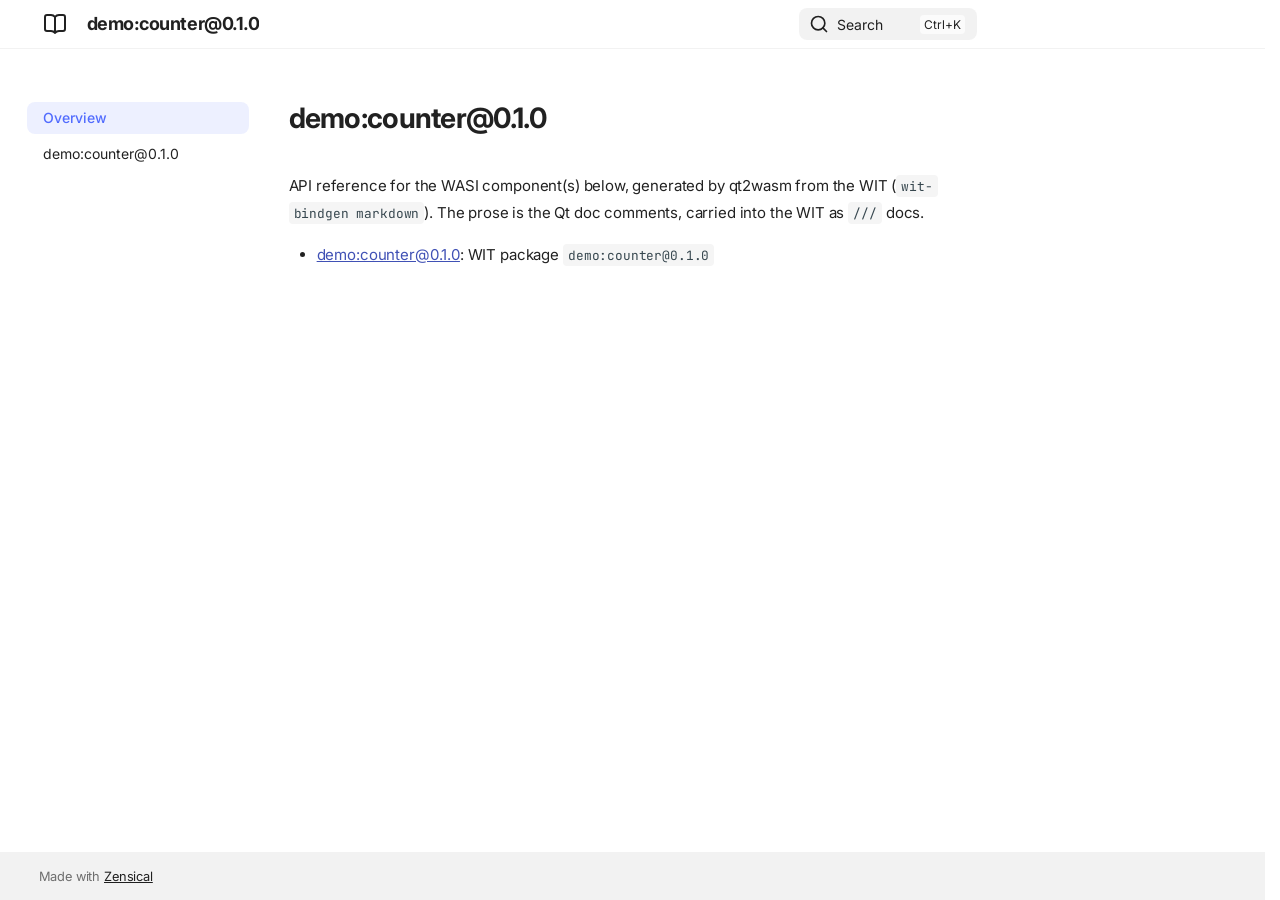
==== qt2wasm/examples/counter/counter-docs/site/index.html @ fd56c80d "examples: check in Zensical docs sites for counter and canvas examples/<name>/<name>.wit, <name>.md " ====
<!doctype html>
<html lang="en" class="no-js">
  <head>
    
      <meta charset="utf-8">
      <meta name="viewport" content="width=device-width,initial-scale=1">
      
      
      
      
      
      
        <link rel="next" href="./counter.html">
      
      
        
      
      
      <link rel="icon" href="./assets/images/favicon.png">
      <meta name="generator" content="zensical-0.1.0">
    
    
      
        <title>Overview - demo:counter@0.1.0</title>
      
    
    
      
        
      
      <link rel="stylesheet" href="./assets/stylesheets/modern/main.4ab2de0c.min.css">
      
      


    
    
      
    
    
      
        
        
        <link rel="preconnect" href="https://fonts.gstatic.com" crossorigin>
        <link rel="stylesheet" href="https://fonts.googleapis.com/css?family=Inter:300,300i,400,400i,500,500i,700,700i%7CJetBrains+Mono:400,400i,700,700i&amp;display=fallback">
        <style>:root{--md-text-font:"Inter";--md-code-font:"JetBrains Mono"}</style>
      
    
    
    <script>__md_scope=new URL(".",location),__md_scope.pathname.endsWith("/")||(__md_scope=new URL(__md_scope.pathname+"/",location)),__md_hash=e=>[...e].reduce(((e,t)=>(e<<5)-e+t.charCodeAt(0)),0),__md_get=(e,t=localStorage,_=__md_scope)=>JSON.parse(t.getItem(_.pathname+"."+e)),__md_set=(e,t,_=localStorage,a=__md_scope)=>{try{_.setItem(a.pathname+"."+e,JSON.stringify(t))}catch(e){}},document.documentElement.setAttribute("data-platform",navigator.platform)</script>
    
      

    
    
  </head>
  
  
    <body dir="ltr">
  
    
    <input class="md-toggle" data-md-toggle="drawer" type="checkbox" id="__drawer" autocomplete="off">
    <input class="md-toggle" data-md-toggle="search" type="checkbox" id="__search" autocomplete="off">
    <label class="md-overlay" for="__drawer" aria-hidden="true"></label>
    <div data-md-component="skip">
      <a href="#__skip" class="md-skip">
        Skip to content
      </a>
    </div>
    <div data-md-component="announce">
      
    </div>
    
    
      

  

<header class="md-header md-header--shadow" data-md-component="header">
  <nav class="md-header__inner md-grid" aria-label="Header">
    <a href="index.html" title="demo:counter@0.1.0" class="md-header__button md-logo" aria-label="demo:counter@0.1.0" data-md-component="logo">
      
  
  <svg xmlns="http://www.w3.org/2000/svg" fill="none" stroke="currentColor" stroke-linecap="round" stroke-linejoin="round" stroke-width="2" class="lucide lucide-book-open" viewBox="0 0 24 24"><path d="M12 5v16M20.001 19A2 2 0 0 0 22 17V5a2 2 0 0 0-1.999-2L16 3.002A5 5 0 0 0 12 5a5 5 0 0 0-4-2H4a2 2 0 0 0-2 2v12a2 2 0 0 0 1.999 2H8a5 5 0 0 1 4 2 5 5 0 0 1 4-2z"/></svg>

    </a>
    <label class="md-header__button md-icon" for="__drawer">
      
      <svg xmlns="http://www.w3.org/2000/svg" fill="none" stroke="currentColor" stroke-linecap="round" stroke-linejoin="round" stroke-width="2" class="lucide lucide-menu" viewBox="0 0 24 24"><path d="M4 5h16M4 12h16M4 19h16"/></svg>
      <span class="md-visually-hidden">Navigation</span>
    </label>
    <div class="md-header__title" data-md-component="header-title">
      <div class="md-header__ellipsis">
        <div class="md-header__topic">
          <span class="md-ellipsis">
            demo:counter@0.1.0
          </span>
        </div>
        <div class="md-header__topic" data-md-component="header-topic">
          <span class="md-ellipsis">
            
              Overview
            
          </span>
        </div>
      </div>
    </div>
    
    
      <script>var palette=__md_get("__palette");if(palette&&palette.color){if("(prefers-color-scheme)"===palette.color.media){var media=matchMedia("(prefers-color-scheme: light)"),input=document.querySelector(media.matches?"[data-md-color-media='(prefers-color-scheme: light)']":"[data-md-color-media='(prefers-color-scheme: dark)']");palette.color.media=input.getAttribute("data-md-color-media"),palette.color.scheme=input.getAttribute("data-md-color-scheme"),palette.color.primary=input.getAttribute("data-md-color-primary"),palette.color.accent=input.getAttribute("data-md-color-accent")}for(var[key,value]of Object.entries(palette.color))document.body.setAttribute("data-md-color-"+key,value)}</script>
    
    
    
      
      
        <label class="md-header__button md-icon" for="__search">
          
          <svg xmlns="http://www.w3.org/2000/svg" fill="none" stroke="currentColor" stroke-linecap="round" stroke-linejoin="round" stroke-width="2" class="lucide lucide-search" viewBox="0 0 24 24"><path d="m21 21-4.34-4.34"/><circle cx="11" cy="11" r="8"/></svg>
          <span class="md-visually-hidden">Search</span>
        </label>
        <div class="md-search" data-md-component="search" role="dialog" aria-label="Search">
  <button type="button" class="md-search__button">
    Search
  </button>
</div>
      
    
    <div class="md-header__source">
      
    </div>
  </nav>
  
</header>
    
    <div class="md-container" data-md-component="container">
      
      
        
          
        
      
      <main class="md-main" data-md-component="main">
        <div class="md-main__inner md-grid">
          
            
              
              <div class="md-sidebar md-sidebar--primary" data-md-component="sidebar" data-md-type="navigation" >
                <div class="md-sidebar__scrollwrap">
                  <div class="md-sidebar__inner">
                    



<nav class="md-nav md-nav--primary" aria-label="Navigation" data-md-level="0">
  <label class="md-nav__title" for="__drawer">
    <a href="index.html" title="demo:counter@0.1.0" class="md-nav__button md-logo" aria-label="demo:counter@0.1.0" data-md-component="logo">
      
  
  <svg xmlns="http://www.w3.org/2000/svg" fill="none" stroke="currentColor" stroke-linecap="round" stroke-linejoin="round" stroke-width="2" class="lucide lucide-book-open" viewBox="0 0 24 24"><path d="M12 5v16M20.001 19A2 2 0 0 0 22 17V5a2 2 0 0 0-1.999-2L16 3.002A5 5 0 0 0 12 5a5 5 0 0 0-4-2H4a2 2 0 0 0-2 2v12a2 2 0 0 0 1.999 2H8a5 5 0 0 1 4 2 5 5 0 0 1 4-2z"/></svg>

    </a>
    demo:counter@0.1.0
  </label>
  
  <ul class="md-nav__list" data-md-scrollfix>
    
      
      
  
  
    
  
  
  
    <li class="md-nav__item md-nav__item--active">
      
      
      
      
        
      
      
      <a href="index.html" class="md-nav__link md-nav__link--active">
        
  
  
  <span class="md-ellipsis">
    
  
  Overview

    
  </span>
  
  

      </a>
      
    </li>
  

    
      
      
  
  
  
  
    <li class="md-nav__item">
      <a href="./counter.html" class="md-nav__link">
        
  
  
  <span class="md-ellipsis">
    
  
  demo:counter@0.1.0

    
  </span>
  
  

      </a>
    </li>
  

    
  </ul>
</nav>
                  </div>
                </div>
              </div>
            
            
              
              <div class="md-sidebar md-sidebar--secondary" data-md-component="sidebar" data-md-type="toc" >
                <div class="md-sidebar__scrollwrap">
                  
                    
                    
                    
                      
                    
                    
                  
                  <div class="md-sidebar__inner">
                    


<nav class="md-nav md-nav--secondary" aria-label="On this page">
  
  
  
    
  
  
</nav>
                  </div>
                </div>
              </div>
            
          
          
            <div class="md-content" data-md-component="content">
              
              <article class="md-content__inner md-typeset">
                <a id="__skip" tabindex="-1"></a>
                
                  


<h1 id="democounter010">demo:counter@0.1.0<a class="headerlink" href="#democounter010" title="Permanent link">&para;</a></h1>
<p>API reference for the WASI component(s) below, generated by qt2wasm
from the WIT (<code>wit-bindgen markdown</code>). The prose is the Qt doc
comments, carried into the WIT as <code>///</code> docs.</p>
<ul>
<li><a href="counter.html">demo:counter@0.1.0</a>: WIT package <code>demo:counter@0.1.0</code></li>
</ul>














                
              </article>
            </div>
          
          
<script>var target=document.getElementById(location.hash.slice(1));target&&target.name&&(target.checked=target.name.startsWith("__tabbed_"))</script>
        </div>
        
      </main>
      
        <footer class="md-footer">
  
  <div class="md-footer-meta md-typeset">
    <div class="md-footer-meta__inner md-grid">
      <div class="md-copyright">
  
  
    Made with
    <a href="https://zensical.org/" target="_blank" rel="noopener">
      Zensical
    </a>
  
</div>
      
    </div>
  </div>
</footer>
      
    </div>
    <div class="md-dialog" data-md-component="dialog" role="status" aria-atomic="true">
      <div class="md-dialog__inner md-typeset"></div>
    </div>
    
    
    
      
      
      
      
        
        
      <script id="__config" type="application/json">{"annotate":null,"base":".","features":[],"redirect":null,"search":"./assets/javascripts/workers/search.719e0d91.min.js","tags":null,"translations":{"clipboard.copied":"Copied to clipboard","clipboard.copy":"Copy to clipboard","clipboard.error":"Could not copy to clipboard","search.result.more.one":"1 more on this page","search.result.more.other":"# more on this page","search.result.none":"No matching documents","search.result.one":"1 matching document","search.result.other":"# matching documents","search.result.placeholder":"Type to start searching","search.result.term.missing":"Missing","select.version":"Select version"},"version":null}</script>
    
    
      <script src="./assets/javascripts/bundle.d31f0ffa.min.js"></script>
      
    
  </body>
</html>
---- qt2wasm/examples/counter/counter-docs/site/assets/stylesheets/modern/main.4ab2de0c.min.css ----
@charset "UTF-8";html{box-sizing:border-box;-webkit-text-size-adjust:none;-moz-text-size-adjust:none;text-size-adjust:none}*,:after,:before{box-sizing:inherit}@media(prefers-reduced-motion){*,:after,:before{transition:none!important}}body{margin:0;-webkit-font-smoothing:antialiased;-moz-osx-font-smoothing:grayscale;--md-text-font-family:var(--md-text-font, _),
    -apple-system, BlinkMacSystemFont, Helvetica, Arial, sans-serif;--md-code-font-family:var(--md-code-font, _),
    SFMono-Regular, Consolas, Menlo, monospace}.md-typeset code:not(.focus-visible),a,button,input,label{-webkit-tap-highlight-color:transparent}a{color:inherit;text-decoration:none}hr{box-sizing:initial;display:block;height:.05rem;padding:0;overflow:visible;border:0}small{font-size:80%}sub,sup{line-height:1em}img{border-style:none}table{border-spacing:0;border-collapse:initial}td,th{font-weight:400;vertical-align:top}button{padding:0;margin:0;font-family:inherit;font-size:inherit;background:#0000;border:0}input{border:0;outline:none}:root{--md-primary-fg-color:#4051b5;--md-primary-fg-color--light:#5d6cc0;--md-primary-fg-color--dark:#303fa1;--md-primary-bg-color:#fff;--md-primary-bg-color--light:#ffffffb3;--md-accent-fg-color:#526cfe;--md-accent-fg-color--transparent:#526cfe1a;--md-accent-bg-color:#fff;--md-accent-bg-color--light:#ffffffb3;--md-typeset-table-sort-icon:url("data:image/svg+xml;charset=utf-8,<svg xmlns='http://www.w3.org/2000/svg' fill='none' stroke='currentColor' stroke-linecap='round' stroke-linejoin='round' stroke-width='2' class='lucide lucide-arrow-down-up' viewBox='0 0 24 24'><path d='m3 16 4 4 4-4M7 20V4M21 8l-4-4-4 4M17 4v16'/></svg>");--md-typeset-table-sort-icon--asc:url("data:image/svg+xml;charset=utf-8,<svg xmlns='http://www.w3.org/2000/svg' fill='none' stroke='currentColor' stroke-linecap='round' stroke-linejoin='round' stroke-width='2' class='lucide lucide-arrow-down-narrow-wide' viewBox='0 0 24 24'><path d='m3 16 4 4 4-4M7 20V4M11 4h4M11 8h7M11 12h10'/></svg>");--md-typeset-table-sort-icon--desc:url("data:image/svg+xml;charset=utf-8,<svg xmlns='http://www.w3.org/2000/svg' fill='none' stroke='currentColor' stroke-linecap='round' stroke-linejoin='round' stroke-width='2' class='lucide lucide-arrow-up-narrow-wide' viewBox='0 0 24 24'><path d='m3 8 4-4 4 4M7 4v16M11 12h4M11 16h7M11 20h10'/></svg>");--md-typeset-preview-icon:url("data:image/svg+xml;charset=utf-8,<svg xmlns='http://www.w3.org/2000/svg' fill='none' stroke='currentColor' stroke-linecap='round' stroke-linejoin='round' stroke-width='2' class='lucide lucide-mouse-pointer-2' viewBox='0 0 24 24'><path d='M4.037 4.688a.495.495 0 0 1 .651-.651l16 6.5a.5.5 0 0 1-.063.947l-6.124 1.58a2 2 0 0 0-1.438 1.435l-1.579 6.126a.5.5 0 0 1-.947.063z'/></svg>")}[data-md-color-scheme=default]{color-scheme:light}[data-md-color-scheme=default] img[src$="#gh-dark-mode-only"],[data-md-color-scheme=default] img[src$="#only-dark"]{display:none}:root,[data-md-color-scheme=default]{--md-hue:225deg;--md-default-fg-color:#000000de;--md-default-fg-color--light:#0000008c;--md-default-fg-color--lighter:#00000052;--md-default-fg-color--lightest:#0000000d;--md-default-bg-color:#fff;--md-default-bg-color--light:#ffffffb3;--md-default-bg-color--lighter:#ffffff4d;--md-default-bg-color--lightest:#ffffff1f;--md-code-fg-color:#36464e;--md-code-bg-color:#f5f5f5;--md-code-bg-color--light:#f5f5f5b3;--md-code-bg-color--lighter:#f5f5f54d;--md-code-hl-color:#4287ff;--md-code-hl-color--light:#4287ff1a;--md-code-hl-number-color:#d52a2a;--md-code-hl-special-color:#db1457;--md-code-hl-function-color:#a846b9;--md-code-hl-constant-color:#6e59d9;--md-code-hl-keyword-color:#3f6ec6;--md-code-hl-string-color:#1c7d4d;--md-code-hl-name-color:var(--md-code-fg-color);--md-code-hl-operator-color:var(--md-default-fg-color--light);--md-code-hl-punctuation-color:var(--md-default-fg-color--light);--md-code-hl-comment-color:var(--md-default-fg-color--light);--md-code-hl-generic-color:var(--md-default-fg-color--light);--md-code-hl-variable-color:var(--md-default-fg-color--light);--md-typeset-color:var(--md-default-fg-color);--md-typeset-a-color:var(--md-primary-fg-color);--md-typeset-del-color:#f5503d26;--md-typeset-ins-color:#0bd57026;--md-typeset-kbd-color:#fafafa;--md-typeset-kbd-accent-color:#fff;--md-typeset-kbd-border-color:#b8b8b8;--md-typeset-mark-color:#ffff0080;--md-typeset-table-color:#0000001f;--md-typeset-table-color--light:#00000009;--md-admonition-fg-color:var(--md-default-fg-color);--md-admonition-bg-color:var(--md-default-bg-color);--md-warning-fg-color:#000000de;--md-warning-bg-color:#ff9;--md-shadow-z1:0 0.2rem 0.5rem #0000000d,
    0 0 0.05rem #0000001a;--md-shadow-z2:0 0.2rem 0.5rem #0000001a,
    0 0 0.05rem #00000040;--md-shadow-z3:0 0.2rem 0.5rem #0003,
    0 0 0.05rem #00000059;--color-foreground:0 0 0;--color-background:255 255 255;--color-background-subtle:240 240 240;--color-backdrop:255 255 255}.md-icon svg{display:block;width:1.2rem;height:1.2rem;fill:currentcolor}.md-icon svg.lucide{fill:#0000;stroke:currentcolor}aside,body,input{font-family:var(--md-text-font-family);font-feature-settings:"kern","liga";color:var(--md-typeset-color)}code,kbd,pre{font-family:var(--md-code-font-family);font-feature-settings:"kern"}.md-typeset{font-size:.75rem;line-height:1.8;letter-spacing:-.01em;overflow-wrap:break-word;-webkit-print-color-adjust:exact;color-adjust:exact}@media print{.md-typeset{font-size:.68rem}.md-typeset code,.md-typeset kbd,.md-typeset pre{white-space:pre-wrap}}.md-typeset blockquote,.md-typeset dl,.md-typeset figure,.md-typeset ol,.md-typeset pre,.md-typeset ul{margin-top:1em;margin-bottom:1em}.md-typeset h1{margin:0 0 1.25em;font-size:1.875em;line-height:1.3;color:var(--md-default-fg-color)}.md-typeset h1,.md-typeset h2{font-weight:700;letter-spacing:-.025em}.md-typeset h2{margin:1.6em 0 .64em;font-size:1.5em;line-height:1.4}.md-typeset h3{margin:1.6em 0 .8em;font-size:1.25em;font-weight:700;line-height:1.5;letter-spacing:-.01em}.md-typeset h2+h3{margin-top:.8em}.md-typeset h4{margin:1em 0;font-weight:700;letter-spacing:-.01em}.md-typeset h5,.md-typeset h6{margin:1.25em 0;font-size:.8em;font-weight:700;color:var(--md-default-fg-color--light);letter-spacing:-.01em}.md-typeset h5{text-transform:uppercase}.md-typeset h5 code{text-transform:none}.md-typeset hr{display:flow-root;margin:1.5em 0;border-bottom:.05rem solid var(--md-default-fg-color--lightest)}.md-typeset a{color:var(--md-typeset-a-color);text-decoration:underline;word-break:break-word}.md-typeset a,.md-typeset a:before{transition:color 125ms}.md-typeset a:focus,.md-typeset a:hover{color:var(--md-accent-fg-color)}.md-typeset a:focus code,.md-typeset a:hover code{color:var(--md-accent-fg-color);background-color:var(--md-accent-fg-color--transparent)}.md-typeset a code{color:var(--md-typeset-a-color)}.md-typeset a.focus-visible{outline-color:var(--md-accent-fg-color);outline-offset:.2rem}.md-typeset code,.md-typeset kbd,.md-typeset pre{font-variant-ligatures:none;color:var(--md-code-fg-color);direction:ltr;transition:background-color 125ms}.md-typeset code{padding:.2em .4em;font-size:.8533333333em;word-break:break-word;background-color:var(--md-code-bg-color);border-radius:.2rem;-webkit-box-decoration-break:clone;box-decoration-break:clone;transition:color 125ms,background-color 125ms}.md-typeset code:not(.focus-visible){outline:none}.md-typeset pre{position:relative;display:flow-root;line-height:1.5}.md-typeset pre>code{display:block;padding:.8203125em 1.25em;margin:0;overflow:auto;word-break:normal;touch-action:auto;scrollbar-color:var(--md-default-fg-color--lighter) #0000;scrollbar-width:thin;border-radius:.4rem;outline-color:var(--md-accent-fg-color);box-shadow:none;-webkit-box-decoration-break:slice;box-decoration-break:slice}.md-typeset pre>code:hover{scrollbar-color:var(--md-accent-fg-color) #0000}.md-typeset pre>code::-webkit-scrollbar{width:.2rem;height:.2rem}.md-typeset pre>code::-webkit-scrollbar-thumb{background-color:var(--md-default-fg-color--lighter)}.md-typeset pre>code::-webkit-scrollbar-thumb:hover{background-color:var(--md-accent-fg-color)}.md-typeset kbd{display:inline-block;padding:0 .6666666667em;font-size:.75em;color:var(--md-default-fg-color);word-break:break-word;vertical-align:text-top;border-radius:.2rem;background-color:var(--md-default-bg-color);box-shadow:0 0 0 .05rem var(--md-typeset-kbd-border-color),0 .15rem 0 var(--md-typeset-kbd-border-color)}.md-typeset mark{color:inherit;word-break:break-word;background-color:var(--md-typeset-mark-color);-webkit-box-decoration-break:clone;box-decoration-break:clone}.md-typeset abbr{text-decoration:none;cursor:help;border-bottom:.05rem dotted var(--md-default-fg-color--light)}.md-typeset [data-preview]{position:relative}[dir=ltr] .md-typeset [data-preview]:after{margin-left:.125em}[dir=rtl] .md-typeset [data-preview]:after{margin-right:.125em}.md-typeset [data-preview]:after{display:inline-block;width:.8em;height:.8em;vertical-align:text-top;content:"";background-color:currentcolor;-webkit-mask-image:var(--md-typeset-preview-icon);mask-image:var(--md-typeset-preview-icon);-webkit-mask-repeat:no-repeat;mask-repeat:no-repeat;-webkit-mask-size:contain;mask-size:contain;transition:background-color 125ms}.md-typeset small{opacity:.75}[dir=ltr] .md-typeset sub,[dir=ltr] .md-typeset sup{margin-left:.078125em}[dir=rtl] .md-typeset sub,[dir=rtl] .md-typeset sup{margin-right:.078125em}[dir=ltr] .md-typeset blockquote{padding-left:.6rem;border-left:.2rem solid var(--md-default-fg-color--lighter)}[dir=rtl] .md-typeset blockquote{padding-right:.6rem;border-right:.2rem solid var(--md-default-fg-color--lighter)}.md-typeset blockquote{margin-left:0;margin-right:0;color:var(--md-default-fg-color--light)}.md-typeset ul{list-style-type:disc}.md-typeset ul[type]{list-style-type:revert-layer}[dir=ltr] .md-typeset ol,[dir=ltr] .md-typeset ol li ol,[dir=ltr] .md-typeset ol li ul,[dir=ltr] .md-typeset ul,[dir=ltr] .md-typeset ul li ol,[dir=ltr] .md-typeset ul li ul{margin-left:.625em}[dir=rtl] .md-typeset ol,[dir=rtl] .md-typeset ol li ol,[dir=rtl] .md-typeset ol li ul,[dir=rtl] .md-typeset ul,[dir=rtl] .md-typeset ul li ol,[dir=rtl] .md-typeset ul li ul{margin-right:.625em}.md-typeset ol,.md-typeset ul{padding:0}.md-typeset ol:not([hidden]),.md-typeset ul:not([hidden]){display:flow-root}.md-typeset ol ol,.md-typeset ul ol{list-style-type:lower-alpha}.md-typeset ol ol ol,.md-typeset ul ol ol{list-style-type:lower-roman}.md-typeset ol ol ol ol,.md-typeset ul ol ol ol{list-style-type:upper-alpha}.md-typeset ol ol ol ol ol,.md-typeset ul ol ol ol ol{list-style-type:upper-roman}.md-typeset ol[type],.md-typeset ul[type]{list-style-type:revert-layer}[dir=ltr] .md-typeset ol li,[dir=ltr] .md-typeset ul li{margin-left:1.25em}[dir=rtl] .md-typeset ol li,[dir=rtl] .md-typeset ul li{margin-right:1.25em}.md-typeset ol li,.md-typeset ul li{margin-bottom:.5em}.md-typeset ol li blockquote,.md-typeset ol li p,.md-typeset ul li blockquote,.md-typeset ul li p{margin:.5em 0}.md-typeset ol li:last-child,.md-typeset ul li:last-child{margin-bottom:0}.md-typeset ol li ol,.md-typeset ol li ul,.md-typeset ul li ol,.md-typeset ul li ul{margin-top:.5em;margin-bottom:.5em}[dir=ltr] .md-typeset dd{margin-left:1.875em}[dir=rtl] .md-typeset dd{margin-right:1.875em}.md-typeset dd{margin-top:1em;margin-bottom:1.5em}.md-typeset img,.md-typeset svg,.md-typeset video{max-width:100%;height:auto}.md-typeset img[align=left]{margin:1em 1em 1em 0}.md-typeset img[align=right]{margin:1em 0 1em 1em}.md-typeset img[align]:only-child{margin-top:0}.md-typeset figure{display:flow-root;width:fit-content;max-width:100%;margin:1em auto;text-align:center}.md-typeset figure img{display:block;margin:0 auto}.md-typeset figcaption{max-width:24rem;margin:1em auto;font-style:italic}.md-typeset iframe{max-width:100%}.md-typeset table:not([class]){display:inline-block;max-width:100%;overflow:auto;font-size:.64rem;touch-action:auto;background-color:var(--md-default-bg-color);border:.05rem solid var(--md-typeset-table-color);border-radius:.1rem}@media print{.md-typeset table:not([class]){display:table}}.md-typeset table:not([class])+*{margin-top:1.5em}.md-typeset table:not([class]) td>:first-child,.md-typeset table:not([class]) th>:first-child{margin-top:0}.md-typeset table:not([class]) td>:last-child,.md-typeset table:not([class]) th>:last-child{margin-bottom:0}.md-typeset table:not([class]) td:not([align]),.md-typeset table:not([class]) th:not([align]){text-align:left}[dir=rtl] .md-typeset table:not([class]) td:not([align]),[dir=rtl] .md-typeset table:not([class]) th:not([align]){text-align:right}.md-typeset table:not([class]) th{min-width:5rem;padding:.9375em 1.25em;font-weight:700;vertical-align:top}.md-typeset table:not([class]) td{padding:.9375em 1.25em;vertical-align:top;border-top:.05rem solid var(--md-typeset-table-color)}.md-typeset table:not([class]) tbody tr{transition:background-color 125ms}.md-typeset table:not([class]) tbody tr:hover{background-color:var(--md-typeset-table-color--light);box-shadow:0 .05rem 0 var(--md-default-bg-color) inset}.md-typeset table:not([class]) a{word-break:normal}.md-typeset table th[role=columnheader]{cursor:pointer}[dir=ltr] .md-typeset table th[role=columnheader]:after{margin-left:.5em}[dir=rtl] .md-typeset table th[role=columnheader]:after{margin-right:.5em}.md-typeset table th[role=columnheader]:after{display:inline-block;width:1.2em;height:1.2em;vertical-align:text-bottom;content:"";-webkit-mask-image:var(--md-typeset-table-sort-icon);mask-image:var(--md-typeset-table-sort-icon);-webkit-mask-repeat:no-repeat;mask-repeat:no-repeat;-webkit-mask-size:contain;mask-size:contain;transition:background-color 125ms}.md-typeset table th[role=columnheader]:hover:after{background-color:var(--md-default-fg-color--lighter)}.md-typeset table th[role=columnheader][aria-sort=ascending]:after{background-color:var(--md-default-fg-color--light);-webkit-mask-image:var(--md-typeset-table-sort-icon--asc);mask-image:var(--md-typeset-table-sort-icon--asc)}.md-typeset table th[role=columnheader][aria-sort=descending]:after{background-color:var(--md-default-fg-color--light);-webkit-mask-image:var(--md-typeset-table-sort-icon--desc);mask-image:var(--md-typeset-table-sort-icon--desc)}.md-typeset__scrollwrap{margin:1em -.8rem;overflow-x:auto;touch-action:auto}.md-typeset__table{display:inline-block;padding:0 .8rem;margin-bottom:.5em}@media print{.md-typeset__table{display:block}}html .md-typeset__table table{display:table;width:100%;margin:0;overflow:hidden}@media screen and (max-width:44.984375em){.md-content__inner>pre{margin:1em -.8rem}.md-content__inner>pre code{border-radius:0}}.md-typeset .md-author{position:relative;display:block;flex-shrink:0;width:1.6rem;height:1.6rem;overflow:hidden;border-radius:100%;transition:color 125ms,transform 125ms}.md-typeset .md-author img{display:block}.md-typeset .md-author--more{font-size:.6rem;font-weight:700;line-height:1.6rem;color:var(--md-default-fg-color--lighter);text-align:center;background:var(--md-default-fg-color--lightest)}.md-typeset .md-author--long{width:2.4rem;height:2.4rem}.md-typeset a.md-author{transform:scale(1)}.md-typeset a.md-author img{filter:grayscale(100%) opacity(75%);border-radius:100%;transition:filter 125ms}.md-typeset a.md-author:focus,.md-typeset a.md-author:hover{z-index:1;transform:scale(1.1)}.md-typeset a.md-author:focus img,.md-typeset a.md-author:hover img{filter:grayscale(0)}.md-banner{overflow:auto;color:var(--md-default-fg-color);background-color:var(--md-accent-fg-color--transparent)}@media print{.md-banner{display:none}}.md-banner--warning{color:var(--md-warning-fg-color);background-color:var(--md-warning-bg-color)}.md-banner__inner{padding:0 .8rem;margin:.6rem auto;font-size:.7rem}[dir=ltr] .md-banner__button{float:right}[dir=rtl] .md-banner__button{float:left}.md-banner__button{color:inherit;cursor:pointer;transition:opacity .25s}.no-js .md-banner__button{display:none}.md-banner__button:hover{opacity:.7}html{height:100%;overflow-x:hidden;font-size:125%;scrollbar-gutter:stable}@media screen and (min-width:100em){html{font-size:137.5%}}@media screen and (min-width:125em){html{font-size:150%}}body{position:relative;display:flex;flex-direction:column;width:100%;min-height:100%;font-size:.5rem;background-color:var(--md-default-bg-color)}@media print{body{display:block}}@media screen and (max-width:59.984375em){body[data-md-scrolllock]{position:fixed}}.md-grid{max-width:61rem;margin-left:auto;margin-right:auto}.md-container{display:flex;flex-grow:1;flex-direction:column}@media print{.md-container{display:block}}.md-main{flex-grow:1}.md-main__inner{display:flex;height:100%;margin-top:1.5rem}.md-ellipsis{overflow:hidden;text-overflow:ellipsis}.md-toggle{display:none}.md-option{position:absolute;width:0;height:0;opacity:0}.md-option:checked+label:not([hidden]){display:block}.md-option.focus-visible+label{outline-style:auto;outline-color:var(--md-accent-fg-color)}.md-skip{position:fixed;z-index:-1;padding:.3rem .5rem;margin:.5rem;font-size:.64rem;color:var(--md-default-bg-color);background-color:var(--md-default-fg-color);border-radius:.1rem;outline-color:var(--md-accent-fg-color);opacity:0;transform:translateY(.4rem)}.md-skip:focus{z-index:10;opacity:1;transition:transform .25s cubic-bezier(.4,0,.2,1),opacity 175ms 75ms;transform:translateY(0)}.md-visually-hidden{position:absolute;width:1px;height:1px;margin:-1px;overflow:hidden;clip:rect(0,0,0,0);clip-path:inset(50%);white-space:nowrap;border:0}@page{margin:25mm}:root{--md-clipboard-icon:url("data:image/svg+xml;charset=utf-8,<svg xmlns='http://www.w3.org/2000/svg' fill='none' stroke='currentColor' stroke-linecap='round' stroke-linejoin='round' stroke-width='2' class='lucide lucide-clipboard-copy' viewBox='0 0 24 24'><rect width='8' height='4' x='8' y='2' rx='1' ry='1'/><path d='M8 4H6a2 2 0 0 0-2 2v14a2 2 0 0 0 2 2h12a2 2 0 0 0 2-2v-2M16 4h2a2 2 0 0 1 2 2v4M21 14H11'/><path d='m15 10-4 4 4 4'/></svg>");--md-code-select-icon:url("data:image/svg+xml;charset=utf-8,<svg xmlns='http://www.w3.org/2000/svg' fill='none' stroke='currentColor' stroke-linecap='round' stroke-linejoin='round' stroke-width='2' class='lucide lucide-scan' viewBox='0 0 24 24'><path d='M3 7V5a2 2 0 0 1 2-2h2M17 3h2a2 2 0 0 1 2 2v2M21 17v2a2 2 0 0 1-2 2h-2M7 21H5a2 2 0 0 1-2-2v-2'/></svg>");--md-code-copy-icon:url("data:image/svg+xml;charset=utf-8,<svg xmlns='http://www.w3.org/2000/svg' fill='none' stroke='currentColor' stroke-linecap='round' stroke-linejoin='round' stroke-width='2' class='lucide lucide-clipboard-copy' viewBox='0 0 24 24'><rect width='8' height='4' x='8' y='2' rx='1' ry='1'/><path d='M8 4H6a2 2 0 0 0-2 2v14a2 2 0 0 0 2 2h12a2 2 0 0 0 2-2v-2M16 4h2a2 2 0 0 1 2 2v4M21 14H11'/><path d='m15 10-4 4 4 4'/></svg>")}.md-clipboard{z-index:1;width:1.5em;height:1.5em;color:var(--md-default-fg-color--lightest);cursor:pointer;border-radius:.1rem;outline-color:var(--md-accent-fg-color);outline-offset:.1rem;transition:color .25s}@media print{.md-clipboard{display:none}}.md-clipboard:not(.focus-visible){outline:none;-webkit-tap-highlight-color:transparent}:hover>.md-clipboard{color:var(--md-default-fg-color--light)}.md-clipboard:focus,.md-clipboard:hover{color:var(--md-accent-fg-color)}.md-clipboard:after{display:block;width:1.125em;height:1.125em;margin:0 auto;content:"";background-color:currentcolor;-webkit-mask-image:var(--md-clipboard-icon);mask-image:var(--md-clipboard-icon);-webkit-mask-repeat:no-repeat;mask-repeat:no-repeat;-webkit-mask-position:center;mask-position:center;-webkit-mask-size:contain;mask-size:contain}.md-clipboard--inline{cursor:pointer}.md-clipboard--inline code{transition:color .25s,background-color .25s}.md-clipboard--inline:focus code,.md-clipboard--inline:hover code{color:var(--md-accent-fg-color);background-color:var(--md-accent-fg-color--transparent)}.md-typeset .md-code__content{display:grid}.md-code__nav{position:absolute;top:.25em;right:.25em;z-index:1;display:flex;gap:.2rem;padding:.2rem;background-color:var(--md-code-bg-color--lighter);border-radius:.1rem;transition:background-color .25s}:hover>.md-code__nav{background-color:var(--md-code-bg-color--light)}.md-code__button{display:block;width:1.5em;height:1.5em;color:var(--md-default-fg-color--lightest);cursor:pointer;outline-color:var(--md-accent-fg-color);outline-offset:.1rem;transition:color .25s}:hover>*>.md-code__button{color:var(--md-default-fg-color--light)}.md-code__button.focus-visible,.md-code__button:hover{color:var(--md-accent-fg-color)}.md-code__button--active{color:var(--md-default-fg-color)!important}.md-code__button:after{display:block;width:1.125em;height:1.125em;margin:0 auto;content:"";background-color:currentcolor;-webkit-mask-repeat:no-repeat;mask-repeat:no-repeat;-webkit-mask-position:center;mask-position:center;-webkit-mask-size:contain;mask-size:contain}.md-code__button[data-md-type=select]:after{-webkit-mask-image:var(--md-code-select-icon);mask-image:var(--md-code-select-icon)}.md-code__button[data-md-type=copy]:after{-webkit-mask-image:var(--md-code-copy-icon);mask-image:var(--md-code-copy-icon)}@keyframes consent{0%{opacity:0;transform:translateY(100%)}to{opacity:1;transform:translateY(0)}}@keyframes overlay{0%{opacity:0}to{opacity:1}}.md-consent__overlay{position:fixed;top:0;z-index:5;width:100%;height:100%;background-color:var(--md-default-bg-color--light);-webkit-backdrop-filter:blur(.2rem);backdrop-filter:blur(.2rem);opacity:1;animation:overlay .35s both}.md-consent__inner{position:fixed;bottom:0;z-index:5;display:flex;justify-content:center;width:100%;max-height:100%;padding:0}.md-consent__form{padding-left:1.2rem;padding-right:1.2rem;margin:.4rem;overflow:auto;background-color:var(--md-default-bg-color);border:0;border-radius:.8rem;box-shadow:var(--md-shadow-z3);animation:consent .5s cubic-bezier(.1,.7,.1,1) both}.md-consent__settings{display:none;margin:1em 0}input:checked+.md-consent__settings{display:block}.md-consent__controls{margin-bottom:.8rem;line-height:1.2}.md-typeset .md-consent__controls .md-button{display:inline}@media screen and (max-width:44.984375em){.md-typeset .md-consent__controls .md-button{display:block;width:100%;margin-top:.4rem;text-align:center}}.md-consent label{cursor:pointer}.md-content{flex-grow:1;min-width:0}.md-content__inner{padding-top:.7rem;margin:0 .8rem 1.2rem}@media screen and (min-width:76.25em){[dir=ltr] .md-sidebar--primary:not([hidden])~.md-content>.md-content__inner,[dir=rtl] .md-sidebar--secondary:not([hidden])~.md-content>.md-content__inner{margin-left:1.2rem}[dir=ltr] .md-sidebar--secondary:not([hidden])~.md-content>.md-content__inner,[dir=rtl] .md-sidebar--primary:not([hidden])~.md-content>.md-content__inner{margin-right:1.2rem}}.md-content__inner:before{display:block;height:.4rem;content:""}.md-content__inner>:last-child{margin-bottom:0}.no-js .md-content__button[data-md-copy-url]{display:none}.md-content__button[data-md-copy-url]:disabled{cursor:wait;opacity:.5}[dir=ltr] .md-content__button{float:right;margin-left:.4rem}[dir=rtl] .md-content__button{float:left;margin-right:.4rem}.md-content__button{display:flex;padding:.3rem;margin-top:.2rem;background-color:var(--md-default-fg-color--lightest);border-radius:.4rem}@media print{.md-content__button{display:none}}.md-typeset .md-content__button{color:var(--md-default-fg-color);transition:color .25s,background-color .25s}.md-typeset .md-content__button svg{opacity:.5;transition:opacity .25s}.md-typeset .md-content__button:focus,.md-typeset .md-content__button:hover{color:var(--md-accent-fg-color);background-color:var(--md-accent-fg-color--transparent)}.md-typeset .md-content__button:focus svg,.md-typeset .md-content__button:hover svg{opacity:1}.md-content__button svg{width:.9rem;height:.9rem}[dir=rtl] .md-content__button svg{transform:scaleX(-1)}.md-content__button svg.lucide{fill:#0000;stroke:currentcolor}.md-typeset .zensical-draft-marker{display:table;padding:.2rem .6rem;margin-bottom:.8rem;font-size:.6rem;font-weight:700;line-height:1.5;letter-spacing:.05em;color:#fff;background-color:#c62828;border-radius:49.95rem}[dir=ltr] .md-dialog{right:.8rem}[dir=rtl] .md-dialog{left:.8rem}.md-dialog{position:fixed;bottom:.8rem;z-index:4;min-width:11.1rem;padding:.4rem 1.2rem;pointer-events:none;background-color:var(--md-accent-fg-color);border-radius:1.2rem;box-shadow:var(--md-shadow-z3);opacity:0;transition:transform 0s .4s,opacity .4s;transform:translateY(100%)}@media print{.md-dialog{display:none}}.md-dialog--active{pointer-events:auto;opacity:1;transition:transform .4s cubic-bezier(.075,.85,.175,1),opacity .4s;transform:translateY(0)}.md-dialog__inner{font-size:.7rem;color:var(--md-default-bg-color)}.md-feedback{margin:2em 0 1em;text-align:center}.md-feedback fieldset{padding:0;margin:0;border:none}.md-feedback__title{margin:1em auto;font-weight:700}.md-feedback__inner{position:relative}.md-feedback__list{position:relative;display:flex;flex-wrap:wrap;place-content:baseline center}.md-feedback__list:hover .md-icon:not(:disabled){color:var(--md-default-fg-color--lighter)}:disabled .md-feedback__list{min-height:1.8rem}.md-feedback__icon{flex-shrink:0;margin:0 .1rem;color:var(--md-default-fg-color--light);cursor:pointer;transition:color 125ms}.md-feedback__icon:not(:disabled).md-icon:hover{color:var(--md-accent-fg-color)}.md-feedback__icon:disabled{color:var(--md-default-fg-color--lightest);pointer-events:none}.md-feedback__note{position:relative;opacity:0;transition:transform .4s cubic-bezier(.1,.7,.1,1),opacity .15s;transform:translateY(.4rem)}.md-feedback__note>*{max-width:16rem;margin:0 auto}:disabled .md-feedback__note{opacity:1;transform:translateY(0)}@media print{.md-feedback,.md-footer{display:none}}.md-footer{color:var(--md-default-fg-color);background-color:var(--md-default-bg-color);border-top:.05rem solid var(--md-default-fg-color--lightest)}.md-footer__inner{justify-content:space-between;padding:.2rem;overflow:auto}.md-footer__inner:not([hidden]){display:flex}.md-footer__link{display:flex;flex-grow:.01;align-items:end;max-width:100%;margin-top:1rem;margin-bottom:.4rem;overflow:hidden;outline-color:var(--md-accent-fg-color);transition:opacity .25s}.md-footer__link:focus,.md-footer__link:hover{opacity:.7}[dir=rtl] .md-footer__link svg{transform:scaleX(-1)}@media screen and (max-width:44.984375em){.md-footer__link--prev{flex-shrink:0}.md-footer__link--prev .md-footer__title{display:none}}[dir=ltr] .md-footer__link--next{margin-left:auto}.md-footer__link--next{text-align:right}[dir=rtl] .md-footer__link--next{margin-right:auto;text-align:left}.md-footer__title{flex-grow:1;max-width:calc(100% - 2.4rem);padding:0 1rem;margin-bottom:.7rem;font-size:.8rem;white-space:nowrap}.md-footer__button{padding:.4rem;margin:.2rem}.md-footer__direction{font-size:.6rem;opacity:.7}.md-footer-meta,.md-typeset .md-button{background-color:var(--md-default-fg-color--lightest)}.md-footer-meta__inner{display:flex;flex-wrap:wrap;justify-content:space-between;padding:.2rem}html .md-footer-meta.md-typeset a:not(:focus,:hover){color:var(--md-default-fg-color)}.md-copyright{width:100%;padding:.4rem 0;margin:auto .6rem;font-size:.64rem;color:var(--md-default-fg-color--light)}.md-copyright__highlight{color:var(--md-default-fg-color)}.md-social{display:inline-flex;gap:.2rem;padding:.2rem 0 .6rem;margin:0 .4rem}@media screen and (min-width:45em){.md-copyright{width:auto}.md-social{padding:.6rem 0}}.md-social__link{display:inline-block;width:1.6rem;height:1.6rem;text-align:center}.md-social__link:before{line-height:1.9}.md-social__link svg{max-height:.8rem;vertical-align:-25%;fill:currentcolor}.md-social__link svg.lucide{fill:#0000;stroke:currentcolor}.md-typeset .md-button{display:inline-block;padding:.625em 2em;font-size:.875em;font-weight:700;color:var(--md-default-fg-color--light);text-decoration:none;cursor:pointer;border-radius:1.2rem;transition:color 125ms,background-color 125ms,opacity 125ms}.md-typeset .md-button.focus-visible{outline-offset:0}.md-typeset .md-button:focus,.md-typeset .md-button:hover{color:var(--md-default-fg-color--light);opacity:.8}.md-typeset .md-button--primary{color:var(--md-primary-bg-color);background-color:var(--md-primary-fg-color)}.md-typeset .md-button--primary:focus,.md-typeset .md-button--primary:hover{color:var(--md-primary-bg-color);opacity:.8}[dir=ltr] .md-typeset .md-input,[dir=rtl] .md-typeset .md-input{border-top-left-radius:.1rem}[dir=ltr] .md-typeset .md-input,[dir=rtl] .md-typeset .md-input{border-top-right-radius:.1rem}.md-typeset .md-input{height:1.8rem;padding:0 .6rem;font-size:.8rem;border-bottom:.1rem solid var(--md-default-fg-color--lighter);box-shadow:var(--md-shadow-z1);transition:border .25s,box-shadow .25s}.md-typeset .md-input:focus,.md-typeset .md-input:hover{border-bottom-color:var(--md-accent-fg-color);box-shadow:var(--md-shadow-z2)}.md-typeset .md-input--stretch{width:100%}.md-header{position:sticky;left:0;right:0;top:0;z-index:4;display:block;color:var(--md-default-fg-color);background-color:var(--md-default-bg-color--light);-webkit-backdrop-filter:blur(.4rem);backdrop-filter:blur(.4rem)}@media print{.md-header{display:none}}.md-header[hidden]{transition:transform .25s cubic-bezier(.8,0,.6,1);transform:translateY(-100%)}.md-header--shadow{box-shadow:0 .05rem 0 var(--md-default-fg-color--lightest);transition:transform .25s cubic-bezier(.1,.7,.1,1)}.md-header__inner{display:flex;align-items:center;padding:0 .4rem}.md-header__button{position:relative;z-index:1;padding:.4rem;margin:.2rem;color:currentcolor;vertical-align:middle;cursor:pointer;outline-color:var(--md-accent-fg-color);transition:opacity .25s}.md-header__button:hover{opacity:.7}.md-header__button:not([hidden]){display:inline-block}.md-header__button:not(.focus-visible){outline:none;-webkit-tap-highlight-color:transparent}.md-header__button.md-logo{padding:.4rem;margin:.2rem}@media screen and (max-width:76.234375em){.md-header__button.md-logo{display:none}}.md-header__button.md-logo img,.md-header__button.md-logo svg{display:block;width:auto;height:1.2rem;fill:currentcolor}.md-header__button.md-logo img.lucide,.md-header__button.md-logo svg.lucide{fill:#0000;stroke:currentcolor}@media screen and (min-width:60em){.md-header__button[for=__search]{display:none}}.no-js .md-header__button[for=__search]{display:none}[dir=rtl] .md-header__button[for=__search] svg{transform:scaleX(-1)}@media screen and (min-width:76.25em){.md-header__button[for=__drawer]{display:none}}.md-header__topic{position:absolute;display:flex;max-width:100%;white-space:nowrap;transition:transform .4s cubic-bezier(.1,.7,.1,1),opacity .15s}.md-header__topic+.md-header__topic{z-index:-1;pointer-events:none;opacity:0;transition:transform .4s cubic-bezier(1,.7,.1,.1),opacity .15s;transform:translateX(1.25rem)}[dir=rtl] .md-header__topic+.md-header__topic{transform:translateX(-1.25rem)}.md-draft,.md-header__topic:first-child{font-weight:700}.md-header__title{flex-grow:1;height:2.4rem;margin-left:.4rem;margin-right:.4rem;font-size:.9rem;line-height:2.4rem;letter-spacing:-.025em}.md-header__title--active .md-header__topic{z-index:-1;pointer-events:none;opacity:0;transition:transform .4s cubic-bezier(1,.7,.1,.1),opacity .15s;transform:translateX(-1.25rem)}[dir=rtl] .md-header__title--active .md-header__topic{transform:translateX(1.25rem)}.md-header__title--active .md-header__topic+.md-header__topic{z-index:0;pointer-events:auto;opacity:1;transition:transform .4s cubic-bezier(.1,.7,.1,1),opacity .15s;transform:translateX(0)}.md-header__title>.md-header__ellipsis{position:relative;width:100%;height:100%}.md-header__option{display:flex;flex-shrink:0;max-width:100%;white-space:nowrap}.md-header__option>input{bottom:0}.md-header__source{display:none}@media screen and (min-width:60em){[dir=ltr] .md-header__source{margin-left:1rem}[dir=rtl] .md-header__source{margin-right:1rem}.md-header__source{display:block;width:11.5rem;max-width:11.5rem}}@media screen and (min-width:76.25em){[dir=ltr] .md-header__source{margin-left:1.4rem}[dir=rtl] .md-header__source{margin-right:1.4rem}}.md-header .md-icon svg{width:1rem;height:1rem}.md-meta{font-size:.7rem;line-height:1.3;color:var(--md-default-fg-color--light)}.md-meta__list{display:inline-flex;flex-wrap:wrap;padding:0;margin:0;list-style:none}.md-meta__item:not(:last-child):after{margin-left:.2rem;margin-right:.2rem;content:"·"}.md-meta__link{color:var(--md-typeset-a-color)}.md-meta__link:focus,.md-meta__link:hover{color:var(--md-accent-fg-color)}.md-draft{display:inline-block;padding-left:.5714285714em;padding-right:.5714285714em;color:#fff;background-color:#ff1744;border-radius:.125em}:root{--md-nav-icon--next:url("data:image/svg+xml;charset=utf-8,<svg xmlns='http://www.w3.org/2000/svg' fill='none' stroke='currentColor' stroke-linecap='round' stroke-linejoin='round' stroke-width='2' class='lucide lucide-chevron-right' viewBox='0 0 24 24'><path d='m9 18 6-6-6-6'/></svg>");--md-path-icon:url("data:image/svg+xml;charset=utf-8,<svg xmlns='http://www.w3.org/2000/svg' fill='none' stroke='currentColor' stroke-linecap='round' stroke-linejoin='round' stroke-width='2' class='lucide lucide-chevron-right' viewBox='0 0 24 24'><path d='m9 18 6-6-6-6'/></svg>");--md-post-pin-icon:url("data:image/svg+xml;charset=utf-8,<svg xmlns='http://www.w3.org/2000/svg' fill='none' stroke='currentColor' stroke-linecap='round' stroke-linejoin='round' stroke-width='2' class='lucide lucide-pin' viewBox='0 0 24 24'><path d='M12 17v5M9 10.76a2 2 0 0 1-1.11 1.79l-1.78.9A2 2 0 0 0 5 15.24V16a1 1 0 0 0 1 1h12a1 1 0 0 0 1-1v-.76a2 2 0 0 0-1.11-1.79l-1.78-.9A2 2 0 0 1 15 10.76V7a1 1 0 0 1 1-1 2 2 0 0 0 0-4H8a2 2 0 0 0 0 4 1 1 0 0 1 1 1z'/></svg>");--md-progress-value:0;--md-progress-delay:400ms;--md-search-icon:url("data:image/svg+xml;charset=utf-8,<svg xmlns='http://www.w3.org/2000/svg' fill='none' stroke='currentColor' stroke-linecap='round' stroke-linejoin='round' stroke-width='2' class='lucide lucide-search' viewBox='0 0 24 24'><path d='m21 21-4.34-4.34'/><circle cx='11' cy='11' r='8'/></svg>");--md-toc-icon:url("data:image/svg+xml;charset=utf-8,<svg xmlns='http://www.w3.org/2000/svg' fill='none' stroke='currentColor' stroke-linecap='round' stroke-linejoin='round' stroke-width='2' class='lucide lucide-text-align-start' viewBox='0 0 24 24'><path d='M21 5H3M15 12H3M17 19H3'/></svg>")}.md-nav{font-size:.7rem;line-height:1.3;transition:max-height .25s cubic-bezier(.86,0,.07,1)}.md-nav .md-nav__title{display:none}.md-nav__list{display:flex;flex-direction:column;gap:.2rem;padding:0;margin:0;list-style:none}[dir=ltr] .md-nav__list .md-nav__list{margin-left:.6rem}[dir=rtl] .md-nav__list .md-nav__list{margin-right:.6rem}.md-nav__item--nested .md-nav__list:after,.md-nav__item--nested .md-nav__list:before{display:block;height:0;content:" "}.md-nav__link{display:flex;gap:.6rem;align-items:flex-start;padding:.35rem .8rem;margin-left:.2rem;margin-right:.2rem;cursor:pointer;border-radius:.4rem;transition:color .25s,background-color .25s}.md-nav__link .md-nav__link{margin:0}.md-nav__link--passed,.md-nav__link--passed code{color:var(--md-default-fg-color--light)}.md-nav__item .md-nav__link--active{font-weight:500}.md-nav--primary .md-nav__item .md-nav__link--active{color:var(--md-accent-fg-color);background:var(--md-accent-fg-color--transparent)}.md-nav__item .md-nav__link--active,.md-nav__item .md-nav__link--active code{color:var(--md-typeset-a-color)}.md-nav__item .md-nav__link--active code svg,.md-nav__item .md-nav__link--active svg{opacity:1}[dir=ltr] .md-nav__item--nested>.md-nav__link:not(.md-nav__container){padding-right:.35rem}[dir=rtl] .md-nav__item--nested>.md-nav__link:not(.md-nav__container){padding-left:.35rem}.md-nav__link .md-ellipsis{position:relative;flex-grow:1}.md-nav__link .md-ellipsis code{word-break:normal}.md-nav__link .md-typeset{font-size:.7rem;line-height:1.3;overflow-wrap:normal}.md-nav__link svg{position:relative;flex-shrink:0;width:1.3em;height:1.3em;opacity:.5;fill:currentcolor}.md-nav__link svg.lucide{fill:#0000;stroke:currentcolor}.md-nav--primary .md-nav__link[for]:focus:not(.md-nav__link--active),.md-nav--primary .md-nav__link[for]:hover:not(.md-nav__link--active),.md-nav--primary .md-nav__link[href]:focus:not(.md-nav__link--active),.md-nav--primary .md-nav__link[href]:hover:not(.md-nav__link--active){color:var(--md-default-fg-color);background-color:var(--md-default-fg-color--lightest)}.md-nav--secondary .md-nav__link{padding:.35rem .8rem;margin-left:.2rem;margin-right:.2rem;overflow-wrap:normal}.md-nav--secondary .md-nav__link[for]:focus,.md-nav--secondary .md-nav__link[for]:hover,.md-nav--secondary .md-nav__link[href]:focus,.md-nav--secondary .md-nav__link[href]:hover{color:var(--md-accent-fg-color);background-color:initial}.md-nav__link.focus-visible,.md-pagination__link.focus-visible{outline-color:var(--md-accent-fg-color)}.md-nav--primary .md-nav__link[for=__toc],.md-nav--primary .md-nav__link[for=__toc]~.md-nav{display:none}.md-nav__icon{width:.9rem;height:.9rem;font-size:.9rem}[dir=rtl] .md-nav__icon:after{transform:rotate(180deg)}.md-nav__item--nested .md-nav__icon:after{display:block;width:100%;height:100%;content:"";background-color:currentcolor;-webkit-mask-image:var(--md-nav-icon--next);mask-image:var(--md-nav-icon--next);-webkit-mask-repeat:no-repeat;mask-repeat:no-repeat;-webkit-mask-position:center;mask-position:center;-webkit-mask-size:contain;mask-size:contain;transition:transform .25s}@media screen and (min-width:76.25em){.md-nav__item--nested.md-nav__item--section>.md-nav__link .md-nav__icon:after,.md-nav__item--section>.md-nav__container>:nth-child(2){display:none}}.md-nav__item--nested .md-nav__toggle:checked~.md-nav__link .md-nav__icon:after,.md-nav__item--nested .md-toggle--indeterminate~.md-nav__link .md-nav__icon:after{transform:rotate(90deg)}.md-nav__container{gap:.2rem;padding:0;background:#0000}.md-nav__container>:first-child{flex-grow:1;min-width:0}.md-nav__container>:nth-child(2){padding:.35rem}.md-nav__container__icon,.md-sidebar{flex-shrink:0}.md-nav__toggle~.md-nav{display:grid;grid-template-rows:minmax(.005rem,0fr);visibility:collapse;opacity:0;transition:grid-template-rows .25s cubic-bezier(.86,0,.07,1),opacity .25s,visibility 0s .25s}.md-nav__toggle~.md-nav>.md-nav__list{overflow:hidden}.md-nav__toggle.md-toggle--indeterminate~.md-nav,.md-nav__toggle:checked~.md-nav{grid-template-rows:minmax(.4rem,1fr);visibility:visible;opacity:1;transition:grid-template-rows .25s cubic-bezier(.86,0,.07,1),opacity .15s .1s,visibility}.md-nav__toggle.md-toggle--indeterminate~.md-nav{transition:none}.md-nav--secondary{margin-top:.1rem;margin-bottom:.1rem}.md-nav--secondary .md-nav{margin-top:.2rem}.md-nav--secondary .md-nav__title{position:sticky;top:0;z-index:1;display:flex;padding:.35rem .6rem;margin-left:.2rem;margin-right:.2rem;font-weight:700;background:var(--md-default-bg-color)}.md-nav--secondary .md-nav__title .md-nav__icon{display:none}.md-nav--secondary .md-nav__link{padding:.2rem .6rem}@media screen and (max-width:76.234375em){.md-nav--primary{margin-left:.2rem;margin-right:.2rem;margin-bottom:.4rem}.md-nav .md-nav__title[for=__drawer]{display:flex;gap:.4rem;align-items:center;padding:.8rem;font-size:.8rem;font-weight:700;border-bottom:.05rem solid var(--md-default-fg-color-lightest)}.md-nav .md-nav__title[for=__drawer] .md-logo{width:1.6rem;height:1.6rem}.md-nav .md-nav__title[for=__drawer] .md-logo img,.md-nav .md-nav__title[for=__drawer] .md-logo svg{display:block;width:auto;max-width:100%;height:100%;object-fit:contain;fill:currentcolor}.md-nav .md-nav__title[for=__drawer] .md-logo img.lucide,.md-nav .md-nav__title[for=__drawer] .md-logo svg.lucide{fill:#0000;stroke:currentcolor}}.md-nav__source{border-radius:.4rem;border:.05rem solid var(--md-default-fg-color--lightest);margin:.2rem .2rem .6rem;transition:background-color .25s,border-color .25s}.md-nav__source:focus,.md-nav__source:hover{background-color:var(--md-default-fg-color--lightest);border-color:#0000}[dir=ltr] .md-nav--integrated>.md-nav__list>.md-nav__item--active .md-nav--secondary{margin-left:1.1rem;border-left:.05rem solid var(--md-default-fg-color--lightest)}[dir=rtl] .md-nav--integrated>.md-nav__list>.md-nav__item--active .md-nav--secondary{margin-right:1.1rem;border-right:.05rem solid var(--md-default-fg-color--lightest)}.md-nav--integrated>.md-nav__list>.md-nav__item--active .md-nav--secondary{display:block;margin-top:.5em;margin-bottom:.5em;visibility:visible;opacity:1}.md-nav--integrated>.md-nav__list>.md-nav__item--active .md-nav--secondary .md-nav__link{background:#0000}.md-nav--integrated>.md-nav__list>.md-nav__item--active .md-nav--secondary .md-nav__link--active{font-weight:500}.md-nav--integrated>.md-nav__list>.md-nav__item--active .md-nav--secondary .md-nav__link:focus,.md-nav--integrated>.md-nav__list>.md-nav__item--active .md-nav--secondary .md-nav__link:hover{color:var(--md-accent-fg-color)}.md-nav--integrated>.md-nav__list>.md-nav__item--active .md-nav--secondary>.md-nav__list{padding-bottom:0;margin-left:0;overflow:visible}.md-nav--integrated>.md-nav__list>.md-nav__item--active .md-nav--secondary>.md-nav__title{display:none}@media screen and (min-width:76.25em){.md-nav--primary{margin-top:.1rem;margin-bottom:.1rem}.md-nav__source{display:none}[dir=ltr] .md-nav__list .md-nav__item--section>.md-nav>.md-nav__list{margin-left:0}[dir=rtl] .md-nav__list .md-nav__item--section>.md-nav>.md-nav__list{margin-right:0}.md-nav__item--section>.md-nav__link,.md-nav__item--section>.md-nav__link--active,.md-nav__item--section>.md-nav__link>.md-nav__link--active{font-weight:700}.md-nav__item--section{margin-top:.4rem}.md-nav--lifted,.md-nav__item--section:first-child{margin-top:0}.md-nav__item--section:last-child{margin-bottom:0}.md-nav__item--section>.md-nav__link:not(.md-nav__container){pointer-events:none}.md-nav__item--section>.md-nav{display:block;visibility:visible;opacity:1}.md-nav__item--section>.md-nav>.md-nav__list>.md-nav__item{padding:0}.md-nav--lifted>.md-nav__list>.md-nav__item{display:none}.md-nav--lifted>.md-nav__list>.md-nav__item--active{display:block}.md-nav--lifted>.md-nav__list>.md-nav__item--active>.md-nav{margin-top:.1rem}.md-nav--lifted>.md-nav__list>.md-nav__item--active>.md-nav>.md-nav__list:before,.md-nav--lifted>.md-nav__list>.md-nav__item--active>.md-nav__link{display:none}.md-nav--lifted>.md-nav__list>.md-nav__item--active.md-nav__item--section{margin:0}.md-nav--lifted .md-nav[data-md-level="1"]{grid-template-rows:minmax(.4rem,1fr);visibility:visible;opacity:1}.md-sidebar--post .md-post__back .md-nav__title{display:block}}.md-pagination{gap:.4rem;font-size:.8rem;font-weight:700}.md-pagination,.md-pagination>*{display:flex;align-items:center;justify-content:center}.md-pagination>*{min-width:1.8rem;height:1.8rem;text-align:center;border-radius:.2rem}.md-pagination__current{color:var(--md-default-fg-color--light);background-color:var(--md-default-fg-color--lightest)}.md-pagination__link{transition:color 125ms,background-color 125ms}.md-pagination__link:focus,.md-pagination__link:hover{color:var(--md-accent-fg-color);background-color:var(--md-accent-fg-color--transparent)}.md-pagination__link:focus svg,.md-pagination__link:hover svg{color:var(--md-accent-fg-color)}.md-pagination__link.focus-visible{outline-offset:.2rem}.md-pagination__link svg{display:block;width:1.2rem;max-height:100%;color:var(--md-default-fg-color--lighter);fill:currentcolor}.md-path{padding-top:1.2rem;margin:.4rem .8rem 0;overflow:auto;font-size:.7rem}.md-path:not([hidden]){display:block}@media screen and (min-width:76.25em){.md-path{margin:.4rem 1.2rem 0}}.md-path__list{display:flex;gap:.2rem;align-items:center;padding:0;margin:0;list-style:none}.md-path__item:not(:first-child){display:inline-flex;gap:.2rem;align-items:center;white-space:nowrap}.md-path__item:not(:first-child):before{display:inline;width:.6rem;height:.6rem;content:"";background-color:var(--md-default-fg-color--lighter);-webkit-mask-image:var(--md-path-icon);mask-image:var(--md-path-icon)}.md-path__link{display:flex;align-items:center;color:var(--md-default-fg-color--light);transition:color .25s}.md-path__link:focus,.md-path__link:hover,.md-post .md-post__meta a:focus,.md-post .md-post__meta a:hover{color:var(--md-accent-fg-color)}.md-post__back{padding-bottom:1.2rem;margin-bottom:1.2rem;border-bottom:.05rem solid var(--md-default-fg-color--lightest)}@media screen and (max-width:76.234375em){.md-post__back{display:none}}[dir=rtl] .md-post__back svg{transform:scaleX(-1)}.md-post__authors{display:flex;flex-direction:column;gap:.6rem;margin:0 1rem 1.2rem}.md-post .md-post__meta a{transition:color 125ms}.md-post__title{padding:.5rem 1rem;font-weight:700;color:var(--md-default-fg-color--light)}.md-post--excerpt{margin-bottom:3.2rem}.md-post--excerpt .md-post__header{display:flex;gap:.6rem;align-items:center;min-height:1.6rem}.md-post--excerpt .md-post__authors{display:inline-flex;flex-direction:row;gap:.2rem;align-items:center;min-height:2.4rem;margin:0}[dir=ltr] .md-post--excerpt .md-post__meta .md-meta__list{margin-right:.4rem}[dir=rtl] .md-post--excerpt .md-post__meta .md-meta__list{margin-left:.4rem}.md-post--excerpt .md-post__content>:first-child{--md-scroll-margin:6rem;margin-top:0}.md-post--excerpt .md-post__content>:first-child>.toclink{text-decoration:none}.md-post>.md-nav--secondary{margin:1em 0}.md-pin{padding:.2rem;margin-top:-.05rem;background:var(--md-default-fg-color--lightest);border-radius:1rem}.md-pin:after{display:block;width:.6rem;height:.6rem;margin:0 auto;content:"";background-color:currentcolor;-webkit-mask-image:var(--md-post-pin-icon);mask-image:var(--md-post-pin-icon);-webkit-mask-repeat:no-repeat;mask-repeat:no-repeat;-webkit-mask-position:center;mask-position:center;-webkit-mask-size:contain;mask-size:contain}.md-profile{display:flex;gap:.6rem;align-items:center;width:100%;font-size:.7rem;line-height:1.4}.md-profile__description{flex-grow:1}.md-content--post{display:flex}.md-content--post>.md-content__inner{flex-grow:1;min-width:0}@media screen and (min-width:76.25em){[dir=ltr] .md-content--post>.md-content__inner{margin-left:1.2rem}[dir=rtl] .md-content--post>.md-content__inner{margin-right:1.2rem}}.md-sidebar.md-sidebar--post .md-post__back{padding-bottom:1rem;margin-bottom:1.5rem}.md-sidebar.md-sidebar--post .md-post__back .md-nav__link{padding-left:0;padding-right:0;margin-left:0;margin-right:0}.md-sidebar.md-sidebar--post .md-post__authors{margin:0 0 1.7rem}.md-sidebar.md-sidebar--post .md-post__title{padding:0;margin-bottom:.6rem;font-size:.6rem;letter-spacing:.06em;text-transform:uppercase}.md-sidebar.md-sidebar--post .md-post__meta .md-nav__link{padding:.2rem 0;margin-left:0;margin-right:0}.md-sidebar.md-sidebar--post .md-post__meta .md-nav__link:not([href],[for]){cursor:default}.md-sidebar.md-sidebar--post .md-post__meta+.md-post__meta{padding-top:1.4rem;margin-top:1.4rem;border-top:.05rem solid var(--md-default-fg-color--lightest)}.md-sidebar.md-sidebar--post .md-nav__link[for]:focus,.md-sidebar.md-sidebar--post .md-nav__link[for]:hover,.md-sidebar.md-sidebar--post .md-nav__link[href]:focus,.md-sidebar.md-sidebar--post .md-nav__link[href]:hover{color:var(--md-accent-fg-color);background-color:initial}@media screen and (min-width:76.25em){[dir=ltr] .md-sidebar.md-sidebar--post .md-post__back .md-nav__link,[dir=ltr] .md-sidebar.md-sidebar--post .md-post__meta .md-nav__link,[dir=ltr] .md-sidebar.md-sidebar--post .md-post__title{padding-left:1rem}[dir=rtl] .md-sidebar.md-sidebar--post .md-post__back .md-nav__link,[dir=rtl] .md-sidebar.md-sidebar--post .md-post__meta .md-nav__link,[dir=rtl] .md-sidebar.md-sidebar--post .md-post__title{padding-right:1rem}[dir=ltr] .md-sidebar.md-sidebar--post .md-post__authors{margin-left:1rem}[dir=rtl] .md-sidebar.md-sidebar--post .md-post__authors{margin-right:1rem}}@media screen and (max-width:76.234375em){.md-content--post{flex-flow:column-reverse}.md-sidebar.md-sidebar--post{position:static;width:100%;padding:0}.md-sidebar.md-sidebar--post .md-sidebar__scrollwrap{overflow:visible}.md-sidebar.md-sidebar--post .md-sidebar__inner{padding:0}.md-sidebar.md-sidebar--post .md-post__meta{margin-left:.6rem;margin-right:.6rem}.md-sidebar.md-sidebar--post .md-nav__item{display:inline;border:none}.md-sidebar.md-sidebar--post .md-nav__list{display:inline-flex;flex-wrap:wrap;gap:.6rem;padding-top:.6rem;padding-bottom:.6rem}.md-sidebar.md-sidebar--post .md-nav__link{padding:0}.md-sidebar.md-sidebar--post .md-nav{position:static;height:auto;margin-bottom:0}}@media screen and (min-width:45em) and (max-width:76.234375em){.md-sidebar.md-sidebar--post .md-nav--primary{display:grid;gap:1.4rem;align-items:start;padding:0 .8rem 1.2rem;margin:0}.md-sidebar.md-sidebar--post .md-post__authors{margin:0}.md-sidebar.md-sidebar--post .md-post__meta{display:block;padding:0;margin:0}.md-sidebar.md-sidebar--post .md-post__meta>.md-nav__item{display:block}.md-sidebar.md-sidebar--post .md-post__meta>.md-nav__item>.md-nav>.md-nav__list{display:grid;gap:.2rem;padding:0;margin:0}.md-sidebar.md-sidebar--post .md-post__meta>.md-nav__item>.md-nav>.md-nav__list>.md-nav__item{display:block;min-width:0}.md-sidebar.md-sidebar--post .md-post__meta .md-nav__link{padding-top:.2rem;padding-bottom:.2rem}.md-sidebar.md-sidebar--post .md-post__meta+.md-post__meta{padding:0;margin:0;border:0}}@media screen and (min-width:45em) and (max-width:59.984375em){.md-sidebar.md-sidebar--post .md-nav--primary{grid-template-columns:repeat(2,minmax(0,1fr))}.md-sidebar.md-sidebar--post .md-post__authors{display:grid;grid-template-columns:repeat(auto-fit,minmax(9rem,1fr));grid-column:1/-1;gap:.8rem;padding-bottom:1.2rem;border-bottom:.05rem solid var(--md-default-fg-color--lightest)}}@media screen and (min-width:60em) and (max-width:76.234375em){.md-sidebar.md-sidebar--post .md-nav--primary{grid-template-columns:minmax(0,0.9fr) minmax(0,1.35fr) minmax(0,1fr)}}@media screen and (max-width:44.984375em){.md-sidebar.md-sidebar--post .md-post__authors{display:grid;grid-template-columns:repeat(auto-fit,minmax(4.4rem,1fr));gap:.7rem;padding-bottom:1.2rem;margin:0 .8rem 1.2rem;border-bottom:.05rem solid var(--md-default-fg-color--lightest)}.md-sidebar.md-sidebar--post .md-post__profile{flex-direction:column;gap:.45rem;align-items:center;text-align:center}[dir=ltr] .md-sidebar.md-sidebar--post .md-post__profile:only-child{text-align:left}[dir=rtl] .md-sidebar.md-sidebar--post .md-post__profile:only-child{text-align:right}.md-sidebar.md-sidebar--post .md-post__profile:only-child{flex-direction:row;justify-self:start}.md-sidebar.md-sidebar--post .md-author--long{width:2.4rem;height:2.4rem}.md-sidebar.md-sidebar--post .md-profile__description{font-size:.6rem;line-height:1.35}.md-sidebar.md-sidebar--post .md-profile__description strong{display:block;margin-bottom:.1rem;font-size:.65rem}.md-sidebar.md-sidebar--post .md-profile__description br{display:none}.md-sidebar.md-sidebar--post .md-post__meta{display:block;padding-top:0;padding-bottom:0;margin-left:.8rem;margin-right:.8rem}.md-sidebar.md-sidebar--post .md-post__meta>.md-nav__item{display:block}.md-sidebar.md-sidebar--post .md-post__meta>.md-nav__item>.md-nav>.md-nav__list{display:grid;grid-template-columns:repeat(2,minmax(0,1fr));gap:.2rem .9rem;padding-top:0;padding-bottom:0;margin:0}.md-sidebar.md-sidebar--post .md-post__meta>.md-nav__item>.md-nav>.md-nav__list>.md-nav__item{display:block;min-width:0}.md-sidebar.md-sidebar--post .md-post__meta .md-nav__link{gap:.45rem;padding-top:.25rem;padding-bottom:.25rem;font-size:.65rem}.md-sidebar.md-sidebar--post .md-post__meta .md-ellipsis{overflow:visible;text-overflow:clip;white-space:normal}.md-sidebar.md-sidebar--post .md-post__meta svg{width:.9rem;height:.9rem}.md-sidebar.md-sidebar--post .md-post__meta:first-of-type>.md-nav__item>.md-nav>.md-nav__list>.md-nav__item:has(a){grid-column:1/-1}.md-sidebar.md-sidebar--post .md-post__meta+.md-post__meta{padding-top:1.1rem;margin-top:1.1rem}.md-sidebar.md-sidebar--post .md-post__meta+.md-post__meta>.md-nav__item>.md-nav>.md-nav__list{display:flex;flex-wrap:wrap;gap:.4rem 1.1rem}}.md-progress{position:fixed;top:0;z-index:4;width:100%;height:.075rem;background:var(--md-primary-bg-color);opacity:min(clamp(0,var(--md-progress-value),1),clamp(0,100 - var(--md-progress-value),1));transition:transform .5s cubic-bezier(.19,1,.22,1),opacity .25s var(--md-progress-delay);transform:scaleX(calc(var(--md-progress-value) * 1%));transform-origin:left}.md-search{position:relative}@media screen and (min-width:45em){.md-search{padding:.2rem 0}}@media screen and (max-width:59.984375em){.md-search{display:none}}.no-js .md-search{display:none}[dir=ltr] .md-search__button{padding-left:1.9rem;padding-right:2.2rem;text-align:left}[dir=rtl] .md-search__button{padding-right:1.9rem;padding-left:2.2rem;text-align:right}.md-search__button{position:relative;color:var(--md-default-fg-color);background:var(--md-default-bg-color);font-size:.7rem;cursor:pointer}@media screen and (min-width:45em){.md-search__button{width:8.9rem;height:1.6rem;background-color:var(--md-default-fg-color--lightest);border-radius:.4rem;transition:background-color .4s,color .4s}.md-search__button:focus,.md-search__button:hover{color:var(--md-default-fg-color);background-color:var(--md-default-fg-color--lighter)}}[dir=ltr] .md-search__button:before{left:.5rem}[dir=rtl] .md-search__button:before{right:.5rem}.md-search__button:before{position:absolute;top:.3rem;width:1rem;height:1rem;content:"";background-color:var(--md-default-fg-color);-webkit-mask-image:var(--md-search-icon);mask-image:var(--md-search-icon);-webkit-mask-repeat:no-repeat;mask-repeat:no-repeat;-webkit-mask-position:center;mask-position:center;-webkit-mask-size:contain;mask-size:contain}[dir=ltr] .md-search__button:after{right:.6rem}[dir=rtl] .md-search__button:after{left:.6rem}.md-search__button:after{position:absolute;top:.35rem;display:block;padding:.1rem .2rem;font-size:.6rem;content:"Ctrl+K";background:var(--md-default-bg-color--light);border-radius:.2rem}[data-platform^=Mac] .md-search__button:after{content:"⌘K"}.md-select{position:relative;z-index:1}.md-select__inner{position:absolute;top:calc(100% - .2rem);left:50%;max-height:0;margin-top:.2rem;color:var(--md-default-fg-color);background-color:var(--md-default-bg-color);border-radius:.4rem;box-shadow:var(--md-shadow-z2);opacity:0;transition:transform .25s 375ms,opacity .25s .25s,max-height 0s .5s;transform:translate3d(-50%,.3rem,0)}@media screen and (max-width:59.984375em){.md-select__inner{left:100%;transform:translate3d(-100%,.3rem,0)}}.md-select:focus-within .md-select__inner,.md-select:hover .md-select__inner{max-height:calc(min(75vh,28rem));opacity:1;transition:transform .25s cubic-bezier(.1,.7,.1,1),opacity .25s,max-height;transform:translate3d(-50%,0,0)}.md-select__inner:after{position:absolute;top:0;left:50%;width:0;height:0;margin-top:-.2rem;margin-left:-.2rem;content:"";filter:drop-shadow(0 -1px 0 var(--md-default-fg-color--lightest));border:.2rem solid #0000;border-top:0;border-bottom-color:var(--md-default-bg-color)}@media screen and (max-width:59.984375em){.md-select:focus-within .md-select__inner,.md-select:hover .md-select__inner{transform:translate3d(-100%,0,0)}.md-select__inner:after{left:auto;right:1rem}}.md-select__list{max-height:inherit;padding:0;margin:0;overflow:auto;font-size:.8rem;list-style-type:none;border-radius:.1rem}.md-select__item{line-height:1.8rem}[dir=ltr] .md-select__link{padding-left:.6rem;padding-right:1.2rem}[dir=rtl] .md-select__link{padding-right:.6rem;padding-left:1.2rem}.md-select__link{display:block;width:100%;cursor:pointer;scroll-snap-align:start;outline:none;transition:background-color .25s,color .25s}.md-select__link:focus,.md-select__link:hover{color:var(--md-accent-fg-color)}.md-select__link:focus{background-color:var(--md-default-fg-color--lightest)}.md-sidebar{position:sticky;top:2.4rem;align-self:flex-start;width:12.1rem;padding:1.1rem 0}@media print{.md-sidebar{display:none}}@media screen and (max-width:76.234375em){[dir=ltr] .md-sidebar--primary{left:-12.1rem}[dir=rtl] .md-sidebar--primary{right:-12.1rem}.md-sidebar--primary{position:fixed;top:.4rem;z-index:5;display:block;width:12.1rem;height:calc(100% - .8rem);background-color:var(--md-default-bg-color--light);-webkit-backdrop-filter:blur(.4rem);backdrop-filter:blur(.4rem);border-radius:.8rem;transition:transform .2s cubic-bezier(.5,0,.5,0),box-shadow .2s;transform:translateX(0)}[data-md-toggle=drawer]:checked~.md-container .md-sidebar--primary{box-shadow:var(--md-shadow-z3);transition:transform .25s cubic-bezier(.7,.7,.1,1),box-shadow .25s;transform:translateX(12.5rem)}[dir=rtl] [data-md-toggle=drawer]:checked~.md-container .md-sidebar--primary{transform:translateX(-12.5rem)}.md-sidebar--primary .md-sidebar__scrollwrap{position:absolute;top:0;right:0;bottom:0;left:0;margin:0;overscroll-behavior-y:contain}}@media screen and (min-width:76.25em){.md-sidebar{height:0}.no-js .md-sidebar{height:auto}.md-header--lifted~.md-container .md-sidebar{top:4.8rem}}.md-sidebar--secondary{order:2}@media screen and (max-width:59.984375em){.md-sidebar--secondary{position:fixed;top:auto;width:auto;right:.8rem;bottom:1.6rem;z-index:2;padding:0}.md-sidebar--secondary .md-nav--secondary{margin-top:0}.md-sidebar--secondary .md-nav__title{padding:.55rem .6rem .35rem}.md-sidebar--secondary .md-sidebar__scrollwrap{position:relative;display:flex;flex-direction:column-reverse;overflow-y:visible}.md-sidebar--secondary .md-sidebar__inner{position:absolute;right:0;bottom:2.7rem;width:11.7rem;pointer-events:none;opacity:0;max-height:50vh;transition:transform 0s .25s,opacity .25s;transform:translateY(.4rem);overflow-y:auto;background-color:var(--md-default-bg-color);box-shadow:var(--md-shadow-z2);border-radius:.4rem;padding-bottom:.4rem}.md-sidebar--secondary [type=checkbox]:checked~.md-sidebar__inner{pointer-events:auto;opacity:1;transition:transform .4s cubic-bezier(0,1,.35,1),opacity .25s,z-index;transform:translateY(0)}.md-sidebar--secondary .md-sidebar-button{display:inline-flex;gap:.4rem;padding:.5rem;font-size:.7rem;color:var(--md-default-fg-color--light);cursor:pointer;background-color:var(--md-default-bg-color--light);-webkit-backdrop-filter:blur(.4rem);backdrop-filter:blur(.4rem);border-radius:1.6rem;outline:none;box-shadow:var(--md-shadow-z2);transition:color 125ms,background-color 125ms,transform 125ms cubic-bezier(.4,0,.2,1),opacity 125ms}.md-sidebar--secondary .md-sidebar-button:after{display:block;width:.9rem;height:.9rem;content:"";background-color:currentcolor;-webkit-mask-image:var(--md-toc-icon);mask-image:var(--md-toc-icon);-webkit-mask-repeat:no-repeat;mask-repeat:no-repeat;-webkit-mask-position:center;mask-position:center;-webkit-mask-size:contain;mask-size:contain;transition:transform .25s}.md-sidebar--secondary .md-sidebar-button:focus,.md-sidebar--secondary .md-sidebar-button:hover{color:var(--md-accent-bg-color);background-color:var(--md-accent-fg-color)}.md-sidebar--secondary .md-sidebar-button__wrapper{text-align:right}}@media screen and (min-width:60em){.md-sidebar--secondary{height:0}.md-sidebar--secondary .md-sidebar-button{display:none}.no-js .md-sidebar--secondary{height:auto}.md-sidebar--secondary:not([hidden]){display:block}.md-sidebar--secondary .md-sidebar__scrollwrap{touch-action:pan-y}.md-sidebar__scrollwrap{scrollbar-gutter:stable;scrollbar-width:thin}}.md-sidebar__scrollwrap{overflow-y:auto;scrollbar-color:var(--md-default-fg-color--lighter) #0000;backface-visibility:hidden}.md-sidebar__scrollwrap::-webkit-scrollbar{width:.2rem;height:.2rem}.md-sidebar__scrollwrap:focus-within,.md-sidebar__scrollwrap:hover{scrollbar-color:var(--md-accent-fg-color) #0000}.md-sidebar__scrollwrap:focus-within::-webkit-scrollbar-thumb,.md-sidebar__scrollwrap:hover::-webkit-scrollbar-thumb{background-color:var(--md-default-fg-color--lighter)}.md-sidebar__scrollwrap:focus-within::-webkit-scrollbar-thumb:hover,.md-sidebar__scrollwrap:hover::-webkit-scrollbar-thumb:hover{background-color:var(--md-accent-fg-color)}@supports selector(::-webkit-scrollbar){.md-sidebar__scrollwrap{scrollbar-gutter:auto}[dir=ltr] .md-sidebar__inner{padding-right:calc(100% - 11.5rem)}[dir=rtl] .md-sidebar__inner{padding-left:calc(100% - 11.5rem)}@media screen and (max-width:76.234375em){[dir=ltr] .md-sidebar__inner{padding-right:0}[dir=rtl] .md-sidebar__inner{padding-left:0}}}@media screen and (max-width:76.234375em){.md-overlay{position:fixed;top:0;z-index:5;width:0;height:0;background-color:var(--md-default-bg-color--light);-webkit-backdrop-filter:blur(.2rem);backdrop-filter:blur(.2rem);opacity:0;transition:width 0s .5s,height 0s .5s,opacity .25s 125ms}[data-md-toggle=drawer]:checked~.md-overlay{width:100%;height:100%;opacity:1;transition:width,height,opacity .25s}}@keyframes facts{0%{height:0}to{height:.65rem}}@keyframes fact{0%{opacity:0;transform:translateY(100%)}50%{opacity:0}to{opacity:1;transform:translateY(0)}}:root{--md-source-forks-icon:url("data:image/svg+xml;charset=utf-8,<svg xmlns='http://www.w3.org/2000/svg' fill='none' stroke='currentColor' stroke-linecap='round' stroke-linejoin='round' stroke-width='2' class='lucide lucide-git-fork' viewBox='0 0 24 24'><circle cx='12' cy='18' r='3'/><circle cx='6' cy='6' r='3'/><circle cx='18' cy='6' r='3'/><path d='M18 9v2c0 .6-.4 1-1 1H7c-.6 0-1-.4-1-1V9M12 12v3'/></svg>");--md-source-repositories-icon:url("data:image/svg+xml;charset=utf-8,<svg xmlns='http://www.w3.org/2000/svg' fill='none' stroke='currentColor' stroke-linecap='round' stroke-linejoin='round' stroke-width='2' class='lucide lucide-book' viewBox='0 0 24 24'><path d='M4 19.5v-15A2.5 2.5 0 0 1 6.5 2H19a1 1 0 0 1 1 1v18a1 1 0 0 1-1 1H6.5a1 1 0 0 1 0-5H20'/></svg>");--md-source-stars-icon:url("data:image/svg+xml;charset=utf-8,<svg xmlns='http://www.w3.org/2000/svg' fill='none' stroke='currentColor' stroke-linecap='round' stroke-linejoin='round' stroke-width='2' class='lucide lucide-star' viewBox='0 0 24 24'><path d='M11.525 2.295a.53.53 0 0 1 .95 0l2.31 4.679a2.12 2.12 0 0 0 1.595 1.16l5.166.756a.53.53 0 0 1 .294.904l-3.736 3.638a2.12 2.12 0 0 0-.611 1.878l.882 5.14a.53.53 0 0 1-.771.56l-4.618-2.428a2.12 2.12 0 0 0-1.973 0L6.396 21.01a.53.53 0 0 1-.77-.56l.881-5.139a2.12 2.12 0 0 0-.611-1.879L2.16 9.795a.53.53 0 0 1 .294-.906l5.165-.755a2.12 2.12 0 0 0 1.597-1.16z'/></svg>");--md-source-version-icon:url("data:image/svg+xml;charset=utf-8,<svg xmlns='http://www.w3.org/2000/svg' fill='none' stroke='currentColor' stroke-linecap='round' stroke-linejoin='round' stroke-width='2' class='lucide lucide-tag' viewBox='0 0 24 24'><path d='M12.586 2.586A2 2 0 0 0 11.172 2H4a2 2 0 0 0-2 2v7.172a2 2 0 0 0 .586 1.414l8.704 8.704a2.426 2.426 0 0 0 3.42 0l6.58-6.58a2.426 2.426 0 0 0 0-3.42z'/><circle cx='7.5' cy='7.5' r='.5' fill='currentColor'/></svg>");--md-status:url("data:image/svg+xml;charset=utf-8,<svg xmlns='http://www.w3.org/2000/svg' fill='none' stroke='currentColor' stroke-linecap='round' stroke-linejoin='round' stroke-width='2' class='lucide lucide-info' viewBox='0 0 24 24'><circle cx='12' cy='12' r='10'/><path d='M12 16v-4M12 8h.01'/></svg>");--md-status--new:url("data:image/svg+xml;charset=utf-8,<svg xmlns='http://www.w3.org/2000/svg' fill='none' stroke='currentColor' stroke-linecap='round' stroke-linejoin='round' stroke-width='2' class='lucide lucide-badge-alert' viewBox='0 0 24 24'><path d='M3.85 8.62a4 4 0 0 1 4.78-4.77 4 4 0 0 1 6.74 0 4 4 0 0 1 4.78 4.78 4 4 0 0 1 0 6.74 4 4 0 0 1-4.77 4.78 4 4 0 0 1-6.75 0 4 4 0 0 1-4.78-4.77 4 4 0 0 1 0-6.76M12 8v4M12 16h.01'/></svg>");--md-status--deprecated:url("data:image/svg+xml;charset=utf-8,<svg xmlns='http://www.w3.org/2000/svg' fill='none' stroke='currentColor' stroke-linecap='round' stroke-linejoin='round' stroke-width='2' class='lucide lucide-trash' viewBox='0 0 24 24'><path d='M10 11v6M14 11v6M19 6v14a2 2 0 0 1-2 2H7a2 2 0 0 1-2-2V6M3 6h18M8 6V4a2 2 0 0 1 2-2h4a2 2 0 0 1 2 2v2'/></svg>");--md-tag-icon:url("data:image/svg+xml;charset=utf-8,<svg xmlns='http://www.w3.org/2000/svg' viewBox='0 0 24 24'><path d='m5.41 21 .71-4h-4l.35-2h4l1.06-6h-4l.35-2h4l.71-4h2l-.71 4h6l.71-4h2l-.71 4h4l-.35 2h-4l-1.06 6h4l-.35 2h-4l-.71 4h-2l.71-4h-6l-.71 4zM9.53 9l-1.06 6h6l1.06-6z'/></svg>")}.md-source{display:block;font-size:.55rem;line-height:1.2;white-space:nowrap;outline-color:var(--md-accent-fg-color);backface-visibility:hidden;transition:opacity .25s}.md-source:hover{opacity:.7}.md-source__icon{display:inline-block;width:2rem;height:2.4rem;vertical-align:middle}[dir=ltr] .md-source__icon svg{margin-left:.6rem}[dir=rtl] .md-source__icon svg{margin-right:.6rem}.md-source__icon svg{margin-top:.6rem}.md-header .md-source__icon svg{height:1.2rem;width:1.2rem}[dir=ltr] .md-source__icon+.md-source__repository{padding-left:2rem;margin-left:-2rem}[dir=rtl] .md-source__icon+.md-source__repository{padding-right:2rem;margin-right:-2rem}[dir=ltr] .md-source__repository{margin-left:.6rem}[dir=rtl] .md-source__repository{margin-right:.6rem}.md-source__repository{display:inline-block;max-width:calc(100% - 1.2rem);overflow:hidden;text-overflow:ellipsis;vertical-align:middle}.md-source__facts{display:flex;gap:.4rem;width:100%;padding:0;margin:.1rem 0 0;overflow:hidden;font-size:.55rem;list-style-type:none;opacity:.75}.md-source__repository--active .md-source__facts{animation:facts 0s ease-in}.md-source__fact{overflow:hidden;text-overflow:ellipsis}.md-source__repository--active .md-source__fact{animation:fact 0s ease-out}[dir=ltr] .md-source__fact:before{margin-right:.1rem}[dir=rtl] .md-source__fact:before{margin-left:.1rem}.md-source__fact:before{display:inline-block;width:.6rem;height:.6rem;vertical-align:text-top;content:"";background-color:currentcolor;-webkit-mask-repeat:no-repeat;mask-repeat:no-repeat;-webkit-mask-position:center;mask-position:center;-webkit-mask-size:contain;mask-size:contain}.md-source__fact:nth-child(1n+2){flex-shrink:0}.md-source__fact--version:before{-webkit-mask-image:var(--md-source-version-icon);mask-image:var(--md-source-version-icon)}.md-source__fact--stars:before{-webkit-mask-image:var(--md-source-stars-icon);mask-image:var(--md-source-stars-icon)}.md-source__fact--forks:before{-webkit-mask-image:var(--md-source-forks-icon);mask-image:var(--md-source-forks-icon)}.md-source__fact--repositories:before{-webkit-mask-image:var(--md-source-repositories-icon);mask-image:var(--md-source-repositories-icon)}.md-source-file{margin:1em 0}[dir=ltr] .md-source-file__fact{margin-right:.6rem}[dir=rtl] .md-source-file__fact{margin-left:.6rem}.md-source-file__fact{display:inline-flex;gap:.3rem;align-items:center;font-size:.68rem;color:var(--md-default-fg-color--light)}.md-source-file__fact .md-icon{flex-shrink:0;margin-bottom:.05rem}[dir=ltr] .md-source-file__fact .md-author{float:left}[dir=rtl] .md-source-file__fact .md-author{float:right}.md-source-file__fact .md-author{margin-right:.2rem}.md-source-file__fact svg{width:.9rem}.md-status:after{display:inline-block;width:1.125em;height:1.125em;vertical-align:text-bottom;content:"";background-color:var(--md-default-fg-color--light);-webkit-mask-image:var(--md-status);mask-image:var(--md-status);-webkit-mask-repeat:no-repeat;mask-repeat:no-repeat;-webkit-mask-position:center;mask-position:center;-webkit-mask-size:contain;mask-size:contain}.md-status:hover:after{background-color:currentcolor}.md-status--new:after{-webkit-mask-image:var(--md-status--new);mask-image:var(--md-status--new)}.md-status--deprecated:after{-webkit-mask-image:var(--md-status--deprecated);mask-image:var(--md-status--deprecated)}.md-tabs{z-index:2;display:block;width:100%;overflow:auto;line-height:1.3;color:var(--md-default-fg-color);box-shadow:0 -.05rem 0 inset var(--md-default-fg-color--lightest)}@media print{.md-tabs{display:none}}@media screen and (max-width:76.234375em){.md-tabs{display:none}}.md-header--lifted .md-tabs{margin-bottom:-.05rem;box-shadow:none}.md-tabs[hidden]{pointer-events:none}[dir=ltr] .md-tabs__list{margin-left:.4rem}[dir=rtl] .md-tabs__list{margin-right:.4rem}.md-tabs__list{display:flex;padding:0;margin:0;overflow:auto;white-space:nowrap;list-style:none;contain:content;scrollbar-width:none}.md-tabs__list::-webkit-scrollbar{display:none}.md-tabs__item{height:2.4rem;padding-left:.6rem;padding-right:.6rem}.md-tabs__item--active{position:relative;font-weight:500;border-bottom:.05rem solid var(--md-default-fg-color);transition:border-bottom .25s}.md-tabs[hidden] .md-tabs__item--active{border-bottom:.05rem solid #0000}.md-tabs__item--active .md-tabs__link{color:inherit;opacity:1}.md-tabs__link{display:flex;margin-top:.8rem;font-size:.7rem;outline-color:var(--md-accent-fg-color);outline-offset:.2rem;backface-visibility:hidden;opacity:.7;transition:transform .4s cubic-bezier(.1,.7,.1,1),opacity .25s}.md-tabs__link:focus,.md-tabs__link:hover{color:inherit;opacity:1}[dir=ltr] .md-tabs__link svg{margin-right:.4rem}[dir=rtl] .md-tabs__link svg{margin-left:.4rem}.md-tabs__link svg{height:1.3em;fill:currentcolor}.md-tabs__item:nth-child(2) .md-tabs__link{transition-delay:20ms}.md-tabs__item:nth-child(3) .md-tabs__link{transition-delay:40ms}.md-tabs__item:nth-child(4) .md-tabs__link{transition-delay:60ms}.md-tabs__item:nth-child(5) .md-tabs__link{transition-delay:80ms}.md-tabs__item:nth-child(6) .md-tabs__link{transition-delay:.1s}.md-tabs__item:nth-child(7) .md-tabs__link{transition-delay:.12s}.md-tabs__item:nth-child(8) .md-tabs__link{transition-delay:.14s}.md-tabs__item:nth-child(9) .md-tabs__link{transition-delay:.16s}.md-tabs__item:nth-child(10) .md-tabs__link{transition-delay:.18s}.md-tabs__item:nth-child(11) .md-tabs__link{transition-delay:.2s}.md-tabs__item:nth-child(12) .md-tabs__link{transition-delay:.22s}.md-tabs__item:nth-child(13) .md-tabs__link{transition-delay:.24s}.md-tabs__item:nth-child(14) .md-tabs__link{transition-delay:.26s}.md-tabs__item:nth-child(15) .md-tabs__link{transition-delay:.28s}.md-tabs__item:nth-child(16) .md-tabs__link{transition-delay:.3s}.md-tabs[hidden] .md-tabs__link{opacity:0;transition:transform 0s .1s,opacity .1s;transform:translateY(50%)}.md-typeset .md-tags:not([hidden]){display:flex;flex-wrap:wrap;gap:.5em;margin-top:.8rem;margin-bottom:1.2rem;padding-top:1.2rem}.md-typeset .md-tag{display:inline-flex;gap:.5em;align-items:center;padding:.3125em .78125em;font-size:.64rem;font-size:calc(min(.8em,.64rem));font-weight:700;line-height:1.6;letter-spacing:normal;background:var(--md-default-fg-color--lightest);border-radius:.4rem}.md-typeset .md-tag[href]{color:inherit;outline:none;-webkit-tap-highlight-color:transparent;transition:color 125ms,background-color 125ms}.md-typeset .md-tag[href]:focus,.md-typeset .md-tag[href]:hover{color:var(--md-accent-bg-color);background-color:var(--md-accent-fg-color)}[id]>.md-typeset .md-tag{vertical-align:text-top}.md-typeset .md-tag-shadow{opacity:.5}.md-typeset .md-tag-icon:before{display:inline-block;width:1.2em;height:1.2em;vertical-align:text-bottom;content:"";background-color:var(--md-default-fg-color--lighter);-webkit-mask-image:var(--md-tag-icon);mask-image:var(--md-tag-icon);-webkit-mask-repeat:no-repeat;mask-repeat:no-repeat;-webkit-mask-position:center;mask-position:center;-webkit-mask-size:contain;mask-size:contain;transition:background-color 125ms}.md-typeset .md-tag-icon[href]:focus:before,.md-typeset .md-tag-icon[href]:hover:before{background-color:var(--md-accent-bg-color)}@keyframes pulse{0%{transform:scale(.95)}75%{transform:scale(1)}to{transform:scale(.95)}}:root{--md-annotation-bg-icon:url("data:image/svg+xml;charset=utf-8,<svg xmlns='http://www.w3.org/2000/svg' viewBox='0 0 24 24'><path d='M12 2A10 10 0 0 0 2 12a10 10 0 0 0 10 10 10 10 0 0 0 10-10A10 10 0 0 0 12 2'/></svg>");--md-annotation-icon:url("data:image/svg+xml;charset=utf-8,<svg xmlns='http://www.w3.org/2000/svg' viewBox='0 0 24 24'><path d='M17 13h-4v4h-2v-4H7v-2h4V7h2v4h4m-5-9A10 10 0 0 0 2 12a10 10 0 0 0 10 10 10 10 0 0 0 10-10A10 10 0 0 0 12 2'/></svg>");--md-tooltip-width:20rem;--md-tooltip-tail:0.3rem}.md-tooltip{position:absolute;top:calc(-.1rem + var(--md-tooltip-y));left:clamp(.8rem + var(--md-tooltip-0,0rem),-.1rem + var(--md-tooltip-x),100vw - .8rem + var(--md-tooltip-0,0rem) - var(--md-tooltip-width));z-index:0;width:var(--md-tooltip-width);max-width:calc(100vw - 1.6rem);font-family:var(--md-text-font-family);color:var(--md-default-fg-color);background-color:var(--md-default-bg-color);border-radius:.4rem;box-shadow:var(--md-shadow-z2);opacity:0;transition:transform 0s .25s,opacity .25s,z-index .25s;transform:translateY(-.4rem);backface-visibility:hidden}.md-tooltip--active{z-index:2;opacity:1;transition:transform .25s cubic-bezier(.1,.7,.1,1),opacity .25s,z-index;transform:translateY(0)}.md-tooltip--inline{width:auto;font-weight:400;-webkit-user-select:none;user-select:none}.md-tooltip--inline:not(.md-tooltip--active){transform:translateY(.2rem) scale(.9)}.md-tooltip--inline .md-tooltip__inner{padding:.2rem .4rem;font-size:.55rem}[hidden]+.md-tooltip--inline{display:none}.focus-visible>.md-tooltip,.md-tooltip:target{outline:var(--md-accent-fg-color) auto}.md-tooltip__inner{padding:.8rem;font-size:.64rem}.md-tooltip2__inner.md-typeset>:first-child,.md-tooltip__inner.md-typeset>:first-child{margin-top:0}.md-tooltip2__inner.md-typeset>:last-child,.md-tooltip__inner.md-typeset>:last-child{margin-bottom:0}.md-annotation{font-style:normal;font-weight:400;text-align:initial;white-space:normal;vertical-align:text-bottom;outline:none}[dir=rtl] .md-annotation{direction:rtl}code .md-annotation{font-family:var(--md-code-font-family);font-size:inherit}.md-annotation:not([hidden]){display:inline-block;line-height:1.25}.md-annotation__index{position:relative;z-index:0;display:inline-block;margin-left:.4ch;margin-right:.4ch;vertical-align:text-top;cursor:pointer;-webkit-user-select:none;user-select:none;outline:none;overflow:hidden;border-radius:.01px}.md-annotation .md-annotation__index{transition:z-index .25s}@media screen{.md-annotation__index{width:2.2ch}[data-md-visible]>.md-annotation__index{animation:pulse 2s infinite}.md-annotation__index:before{background:var(--md-default-bg-color);-webkit-mask-image:var(--md-annotation-bg-icon);mask-image:var(--md-annotation-bg-icon)}.md-annotation__index:after,.md-annotation__index:before{position:absolute;top:-.1ch;z-index:-1;width:2.2ch;height:2.2ch;content:"";-webkit-mask-repeat:no-repeat;mask-repeat:no-repeat;-webkit-mask-position:center;mask-position:center;-webkit-mask-size:contain;mask-size:contain}.md-annotation__index:after{background-color:var(--md-default-fg-color--lighter);-webkit-mask-image:var(--md-annotation-icon);mask-image:var(--md-annotation-icon);transition:background-color .25s,transform .25s;transform:scale(1.0001)}.md-tooltip--active+.md-annotation__index:after{transform:rotate(45deg)}.md-tooltip--active+.md-annotation__index:after,:hover>.md-annotation__index:after{background-color:var(--md-accent-fg-color)}}.md-tooltip--active+.md-annotation__index{z-index:2;transition-duration:0s;animation-play-state:paused}.md-annotation__index [data-md-annotation-id]{display:inline-block}@media print{.md-annotation__index [data-md-annotation-id]{padding:0 .6ch;font-weight:700;color:var(--md-default-bg-color);white-space:nowrap;background:var(--md-default-fg-color--lighter);border-radius:2ch}.md-annotation__index [data-md-annotation-id]:after{content:attr(data-md-annotation-id)}}.md-typeset .md-annotation-list{list-style:none!important;counter-reset:annotation}.md-typeset .md-annotation-list li{position:relative}[dir=ltr] .md-typeset .md-annotation-list li:before{left:-2.125em}[dir=rtl] .md-typeset .md-annotation-list li:before{right:-2.125em}.md-typeset .md-annotation-list li:before{position:absolute;top:.25em;min-width:2ch;height:2ch;padding:0 .6ch;font-size:.8875em;font-weight:700;line-height:1.25;color:var(--md-default-bg-color);text-align:center;content:counter(annotation);counter-increment:annotation;background:var(--md-default-fg-color--lighter);border-radius:2ch}.md-tooltip2{position:absolute;top:calc(var(--md-tooltip-host-y) + var(--md-tooltip-y));z-index:0;width:100%;font-family:var(--md-text-font-family);color:var(--md-default-fg-color);pointer-events:none;opacity:0;transition:transform 0s .25s,opacity .25s,z-index .25s;transform:translateY(.4rem);transform-origin:calc(var(--md-tooltip-host-x) + var(--md-tooltip-x)) 0;backface-visibility:hidden}.md-tooltip2:before{position:absolute;left:clamp(1.2rem,var(--md-tooltip-host-x) + var(--md-tooltip-x) - var(--md-tooltip-tail),100vw - 1.2rem - 2 * var(--md-tooltip-tail));z-index:1;display:block;content:"";border-left:var(--md-tooltip-tail) solid #0000;border-right:var(--md-tooltip-tail) solid #0000}.md-tooltip2--top:before{bottom:calc(.025rem + -1 * var(--md-tooltip-tail));filter:drop-shadow(0 1px 0 var(--md-default-fg-color--lightest));border-top:var(--md-tooltip-tail) solid var(--md-default-bg-color)}.md-tooltip2--bottom:before{top:calc(.025rem + -1 * var(--md-tooltip-tail));filter:drop-shadow(0 -1px 0 var(--md-default-fg-color--lightest));border-bottom:var(--md-tooltip-tail) solid var(--md-default-bg-color)}.md-tooltip2[role=dialog]:after{position:absolute;left:clamp(.8rem,-.8rem + var(--md-tooltip-host-x),100vw - .8rem - var(--md-tooltip-width));z-index:1;display:block;width:var(--md-tooltip-width);height:.8rem;content:"";pointer-events:auto}.md-tooltip2[role=dialog].md-tooltip2--top:after{top:100%}.md-tooltip2[role=dialog].md-tooltip2--bottom:after{bottom:100%}.md-tooltip2--active{z-index:4;opacity:1;transition:transform .4s cubic-bezier(0,1,.35,1),opacity .25s,z-index;transform:translateY(0)}.md-tooltip2__inner{position:relative;left:clamp(.8rem,-.8rem + var(--md-tooltip-host-x),100vw - .8rem - var(--md-tooltip-width));max-width:calc(100vw - 1.6rem);max-height:40vh;scrollbar-gutter:stable;scrollbar-width:thin;background-color:var(--md-default-bg-color);border-radius:.4rem;box-shadow:var(--md-shadow-z2)}.md-tooltip2__inner::-webkit-scrollbar{width:.2rem;height:.2rem}.md-tooltip2__inner::-webkit-scrollbar-thumb{background-color:var(--md-default-fg-color--lighter)}.md-tooltip2__inner::-webkit-scrollbar-thumb:hover{background-color:var(--md-accent-fg-color)}[role=dialog]>.md-tooltip2__inner{width:var(--md-tooltip-width);padding:0 .8rem;overflow:auto;font-size:.64rem;pointer-events:auto}[role=dialog]>.md-tooltip2__inner:after,[role=dialog]>.md-tooltip2__inner:before{position:sticky;z-index:10;display:block;width:100%;height:.8rem;content:""}[role=dialog]>.md-tooltip2__inner:before{top:0;background:linear-gradient(var(--md-default-bg-color),#0000 75%)}[role=dialog]>.md-tooltip2__inner:after{bottom:0;background:linear-gradient(#0000,var(--md-default-bg-color) 75%)}[role=tooltip]>.md-tooltip2__inner{left:clamp(.8rem,var(--md-tooltip-host-x) + var(--md-tooltip-x) - var(--md-tooltip-width) / 2,100vw - .8rem - var(--md-tooltip-width));width:fit-content;max-width:calc(min(100vw - 1.6rem,400px));padding:.2rem .4rem;font-size:.55rem;font-weight:400;-webkit-user-select:none;user-select:none}[dir=ltr] .md-top{margin-left:50%}.md-top{position:fixed;top:auto!important;bottom:1.6rem;z-index:2;display:flex;gap:.4rem;padding:.5rem .9rem .5rem .7rem;font-size:.7rem;color:var(--md-default-fg-color--light);cursor:pointer;background-color:var(--md-default-bg-color--light);-webkit-backdrop-filter:blur(.4rem);backdrop-filter:blur(.4rem);border-radius:1.6rem;outline:none;box-shadow:var(--md-shadow-z2);transition:color 125ms,background-color 125ms,transform 125ms cubic-bezier(.4,0,.2,1),opacity 125ms;transform:translate(-50%)}@media print{.md-top{display:none}}[dir=rtl] .md-top{margin-right:50%;transform:translate(50%)}.md-top[hidden]{pointer-events:none;opacity:0;transition-duration:0s;transform:translate(-50%,.2rem)}[dir=rtl] .md-top[hidden]{transform:translate(50%,.2rem)}.md-top:focus,.md-top:hover{color:var(--md-accent-bg-color);background-color:var(--md-accent-fg-color)}.md-top svg{display:inline-block;width:.9rem;height:.9rem;vertical-align:-.5em}.md-top svg.lucide{fill:#0000;stroke:currentcolor}@keyframes hoverfix{0%{pointer-events:none}}:root{--md-version-icon:url("data:image/svg+xml;charset=utf-8,<svg xmlns='http://www.w3.org/2000/svg' viewBox='0 0 320 512'>\3c !--! Font Awesome Free 7.3.1 by @fontawesome - https://fontawesome.com License - https://fontawesome.com/license/free (Icons: CC BY 4.0, Fonts: SIL OFL 1.1, Code: MIT License) Copyright 2026 Fonticons, Inc.--><path fill='currentColor' d='M140.3 376.8c12.6 10.2 31.1 9.5 42.8-2.2l128-128c9.2-9.2 11.9-22.9 6.9-34.9S301.4 192 288.5 192h-256c-12.9 0-24.6 7.8-29.6 19.8s-2.2 25.7 7 34.8l128 128z'/></svg>");--ansi-red:#f55;--ansi-green:#50fa7b;--ansi-blue:#265285;--ansi-yellow:#ffb86c;--ansi-magenta:#bd93f9;--ansi-cyan:#8be9fd;--ansi-black:#282a36;--ansi-white:#f8f8f2;--md-admonition-icon--note:url("data:image/svg+xml;charset=utf-8,<svg xmlns='http://www.w3.org/2000/svg' fill='none' stroke='currentColor' stroke-linecap='round' stroke-linejoin='round' stroke-width='2' class='lucide lucide-paperclip' viewBox='0 0 24 24'><path d='m16 6-8.414 8.586a2 2 0 0 0 2.829 2.829l8.414-8.586a4 4 0 1 0-5.657-5.657l-8.379 8.551a6 6 0 1 0 8.485 8.485l8.379-8.551'/></svg>");--md-admonition-icon--abstract:url("data:image/svg+xml;charset=utf-8,<svg xmlns='http://www.w3.org/2000/svg' fill='none' stroke='currentColor' stroke-linecap='round' stroke-linejoin='round' stroke-width='2' class='lucide lucide-notebook-text' viewBox='0 0 24 24'><path d='M2 6h4M2 10h4M2 14h4M2 18h4'/><rect width='16' height='20' x='4' y='2' rx='2'/><path d='M9.5 8h5M9.5 12H16M9.5 16H14'/></svg>");--md-admonition-icon--info:url("data:image/svg+xml;charset=utf-8,<svg xmlns='http://www.w3.org/2000/svg' fill='none' stroke='currentColor' stroke-linecap='round' stroke-linejoin='round' stroke-width='2' class='lucide lucide-info' viewBox='0 0 24 24'><circle cx='12' cy='12' r='10'/><path d='M12 16v-4M12 8h.01'/></svg>");--md-admonition-icon--tip:url("data:image/svg+xml;charset=utf-8,<svg xmlns='http://www.w3.org/2000/svg' fill='none' stroke='currentColor' stroke-linecap='round' stroke-linejoin='round' stroke-width='2' class='lucide lucide-flame' viewBox='0 0 24 24'><path d='M12 3q1 4 4 6.5t3 5.5a1 1 0 0 1-14 0 5 5 0 0 1 1-3 1 1 0 0 0 5 0c0-2-1.5-3-1.5-5q0-2 2.5-4'/></svg>");--md-admonition-icon--success:url("data:image/svg+xml;charset=utf-8,<svg xmlns='http://www.w3.org/2000/svg' fill='none' stroke='currentColor' stroke-linecap='round' stroke-linejoin='round' stroke-width='2' class='lucide lucide-check' viewBox='0 0 24 24'><path d='M20 6 9 17l-5-5'/></svg>");--md-admonition-icon--question:url("data:image/svg+xml;charset=utf-8,<svg xmlns='http://www.w3.org/2000/svg' fill='none' stroke='currentColor' stroke-linecap='round' stroke-linejoin='round' stroke-width='2' class='lucide lucide-circle-question-mark' viewBox='0 0 24 24'><circle cx='12' cy='12' r='10'/><path d='M9.09 9a3 3 0 0 1 5.83 1c0 2-3 3-3 3M12 17h.01'/></svg>");--md-admonition-icon--warning:url("data:image/svg+xml;charset=utf-8,<svg xmlns='http://www.w3.org/2000/svg' fill='none' stroke='currentColor' stroke-linecap='round' stroke-linejoin='round' stroke-width='2' class='lucide lucide-triangle-alert' viewBox='0 0 24 24'><path d='m21.73 18-8-14a2 2 0 0 0-3.48 0l-8 14A2 2 0 0 0 4 21h16a2 2 0 0 0 1.73-3M12 9v4M12 17h.01'/></svg>");--md-admonition-icon--failure:url("data:image/svg+xml;charset=utf-8,<svg xmlns='http://www.w3.org/2000/svg' fill='none' stroke='currentColor' stroke-linecap='round' stroke-linejoin='round' stroke-width='2' class='lucide lucide-octagon-alert' viewBox='0 0 24 24'><path d='M12 16h.01M12 8v4M15.312 2a2 2 0 0 1 1.414.586l4.688 4.688A2 2 0 0 1 22 8.688v6.624a2 2 0 0 1-.586 1.414l-4.688 4.688a2 2 0 0 1-1.414.586H8.688a2 2 0 0 1-1.414-.586l-4.688-4.688A2 2 0 0 1 2 15.312V8.688a2 2 0 0 1 .586-1.414l4.688-4.688A2 2 0 0 1 8.688 2z'/></svg>");--md-admonition-icon--danger:url("data:image/svg+xml;charset=utf-8,<svg xmlns='http://www.w3.org/2000/svg' fill='none' stroke='currentColor' stroke-linecap='round' stroke-linejoin='round' stroke-width='2' class='lucide lucide-zap' viewBox='0 0 24 24'><path d='M15.914 4a1.5 1.5 0 0 0-2.474-1.561l-9 9A1.5 1.5 0 0 0 5.5 14h4.002a.5.5 0 0 1 .471.666L8.086 20a1.5 1.5 0 0 0 2.475 1.56l9-9A1.5 1.5 0 0 0 18.5 10h-3.997a.5.5 0 0 1-.472-.667z'/></svg>");--md-admonition-icon--bug:url("data:image/svg+xml;charset=utf-8,<svg xmlns='http://www.w3.org/2000/svg' fill='none' stroke='currentColor' stroke-linecap='round' stroke-linejoin='round' stroke-width='2' class='lucide lucide-bug' viewBox='0 0 24 24'><path d='M12 20v-9M14 7a4 4 0 0 1 4 4v3a6 6 0 0 1-12 0v-3a4 4 0 0 1 4-4zM14.12 3.88 16 2'/><path d='M21 21a4 4 0 0 0-3.81-4M21 5a4 4 0 0 1-3.55 3.97M22 13h-4M3 21a4 4 0 0 1 3.81-4M3 5a4 4 0 0 0 3.55 3.97M6 13H2M8 2l1.88 1.88M9 7.13V6a3 3 0 1 1 6 0v1.13'/></svg>");--md-admonition-icon--example:url("data:image/svg+xml;charset=utf-8,<svg xmlns='http://www.w3.org/2000/svg' fill='none' stroke='currentColor' stroke-linecap='round' stroke-linejoin='round' stroke-width='2' class='lucide lucide-flask-conical' viewBox='0 0 24 24'><path d='M14 2v6a2 2 0 0 0 .245.96l5.51 10.08A2 2 0 0 1 18 22H6a2 2 0 0 1-1.755-2.96l5.51-10.08A2 2 0 0 0 10 8V2M6.453 15h11.094M8.5 2h7'/></svg>");--md-admonition-icon--quote:url("data:image/svg+xml;charset=utf-8,<svg xmlns='http://www.w3.org/2000/svg' fill='none' stroke='currentColor' stroke-linecap='round' stroke-linejoin='round' stroke-width='2' class='lucide lucide-message-square-quote' viewBox='0 0 24 24'><path d='M14 14a2 2 0 0 0 2-2V8h-2'/><path d='M22 17a2 2 0 0 1-2 2H6.828a2 2 0 0 0-1.414.586l-2.202 2.202A.71.71 0 0 1 2 21.286V5a2 2 0 0 1 2-2h16a2 2 0 0 1 2 2z'/><path d='M8 14a2 2 0 0 0 2-2V8H8'/></svg>");--md-footnotes-icon:url("data:image/svg+xml;charset=utf-8,<svg xmlns='http://www.w3.org/2000/svg' fill='none' stroke='currentColor' stroke-linecap='round' stroke-linejoin='round' stroke-width='2' class='lucide lucide-arrow-up-to-line' viewBox='0 0 24 24'><path d='M5 3h14M18 13l-6-6-6 6M12 7v14'/></svg>");--md-admonition-icon--mkdocstrings:url("data:image/svg+xml;charset=utf-8,<svg xmlns='http://www.w3.org/2000/svg' fill='none' stroke='currentColor' stroke-linecap='round' stroke-linejoin='round' stroke-width='2' class='lucide lucide-unfold-vertical' viewBox='0 0 24 24'><path d='M12 22v-6M12 8V2M4 12H2M10 12H8M16 12h-2M22 12h-2M15 19l-3 3-3-3M15 5l-3-3-3 3'/></svg>");--md-admonition-icon--mkdocstrings-open:url("data:image/svg+xml;charset=utf-8,<svg xmlns='http://www.w3.org/2000/svg' fill='none' stroke='currentColor' stroke-linecap='round' stroke-linejoin='round' stroke-width='2' class='lucide lucide-fold-vertical' viewBox='0 0 24 24'><path d='M12 22v-6M12 8V2M4 12H2M10 12H8M16 12h-2M22 12h-2M15 19l-3-3-3 3M15 5l-3 3-3-3'/></svg>");--md-details-icon:url("data:image/svg+xml;charset=utf-8,<svg xmlns='http://www.w3.org/2000/svg' fill='none' stroke='currentColor' stroke-linecap='round' stroke-linejoin='round' stroke-width='2' class='lucide lucide-chevron-right' viewBox='0 0 24 24'><path d='m9 18 6-6-6-6'/></svg>");--md-tabbed-icon--prev:url("data:image/svg+xml;charset=utf-8,<svg xmlns='http://www.w3.org/2000/svg' viewBox='0 0 24 24'><path d='M15.41 16.58 10.83 12l4.58-4.59L14 6l-6 6 6 6z'/></svg>");--md-tabbed-icon--next:url("data:image/svg+xml;charset=utf-8,<svg xmlns='http://www.w3.org/2000/svg' viewBox='0 0 24 24'><path d='M8.59 16.58 13.17 12 8.59 7.41 10 6l6 6-6 6z'/></svg>");--md-tasklist-icon:url("data:image/svg+xml;charset=utf-8,<svg xmlns='http://www.w3.org/2000/svg' fill='none' stroke='currentColor' stroke-linecap='round' stroke-linejoin='round' stroke-width='2' class='lucide lucide-circle' viewBox='0 0 24 24'><circle cx='12' cy='12' r='10'/></svg>");--md-tasklist-icon--checked:url("data:image/svg+xml;charset=utf-8,<svg xmlns='http://www.w3.org/2000/svg' fill='none' stroke='currentColor' stroke-linecap='round' stroke-linejoin='round' stroke-width='2' class='lucide lucide-circle-check-big' viewBox='0 0 24 24'><path d='M21.801 10A10 10 0 1 1 17 3.335'/><path d='m9 11 3 3L22 4'/></svg>")}.md-version{flex-shrink:0;height:2.4rem;font-size:.8rem}[dir=ltr] .md-version__current{margin-left:1.4rem;margin-right:.4rem}[dir=rtl] .md-version__current{margin-right:1.4rem;margin-left:.4rem}.md-version__current{position:relative;top:.05rem;color:inherit;cursor:pointer;outline:none}[dir=ltr] .md-version__current:after{margin-left:.4rem}[dir=rtl] .md-version__current:after{margin-right:.4rem}.md-version__current:after{display:inline-block;width:.4rem;height:.6rem;content:"";background-color:currentcolor;-webkit-mask-image:var(--md-version-icon);mask-image:var(--md-version-icon);-webkit-mask-repeat:no-repeat;mask-repeat:no-repeat;-webkit-mask-position:center;mask-position:center;-webkit-mask-size:contain;mask-size:contain}.md-version__alias{margin-left:.3rem;opacity:.7}.md-version__list{position:absolute;top:.15rem;z-index:3;max-height:0;padding:0;margin:.2rem .8rem;overflow:auto;color:var(--md-default-fg-color);list-style-type:none;scroll-snap-type:y mandatory;background-color:var(--md-default-bg-color);border-radius:.1rem;box-shadow:var(--md-shadow-z2);opacity:0;transition:max-height 0s .5s,opacity .25s .25s}.md-version:focus-within .md-version__list,.md-version:hover .md-version__list{max-height:10rem;opacity:1;transition:max-height,opacity .25s}@media(hover:none),(pointer:coarse){.md-version:hover .md-version__list{animation:hoverfix .25s forwards}.md-version:focus-within .md-version__list{animation:none}}.md-version__item{line-height:1.8rem}[dir=ltr] .md-version__link{padding-left:.6rem;padding-right:1.2rem}[dir=rtl] .md-version__link{padding-right:.6rem;padding-left:1.2rem}.md-version__link{display:block;width:100%;white-space:nowrap;cursor:pointer;scroll-snap-align:start;outline:none;transition:color .25s,background-color .25s}.md-version__link:focus,.md-version__link:hover{color:var(--md-accent-fg-color)}.md-version__link:focus{background-color:var(--md-default-fg-color--lightest)}.md-typeset .pyodide{padding:.7em 1.0666666667em;border-radius:.4rem;background-color:var(--md-code-bg-color);font-family:var(--md-code-font-family)}.md-typeset .pyodide>pre{margin:0}.md-typeset .pyodide-editor{width:100%;margin-top:1em;margin-bottom:1em;font-size:.8533333333em}.md-typeset .pyodide-editor-bar{width:100%;font:monospace;font-size:.75em;color:var(--md-default-fg-color--light);margin-bottom:.4rem;border-bottom:.05rem solid var(--md-default-fg-color--lightest);padding-bottom:.4rem}.md-typeset .pyodide-bar-item{display:inline-block;width:50%}.md-typeset .pyodide-clickable{cursor:pointer;text-align:right}.md-typeset .pyodide-output{width:100%;padding:0;background:#0000;border-radius:0}.md-typeset .pyodide-output code{padding:0}.md-typeset .ace-zensical{background-color:initial;color:var(--md-code-fg-color)}.md-typeset .ace-zensical .ace_gutter{background-color:initial;color:var(--md-default-fg-color--light)}.md-typeset .ace-zensical .ace_gutter-cell{padding-left:0}.md-typeset .ace-zensical .ace_cursor{color:var(--md-code-fg-color)}.md-typeset .ace-zensical .ace_selection{background:var(--md-code-hl-color--light)}.md-typeset .ace-zensical .ace_active-line{background:var(--md-default-fg-color--lightest)}.md-typeset .ace-zensical .ace_comment{color:var(--md-code-hl-comment-color)}.md-typeset .ace-zensical .ace_string{color:var(--md-code-hl-string-color)}.md-typeset .ace-zensical .ace_keyword{color:var(--md-code-hl-keyword-color)}.md-typeset .ace-zensical .ace_identifier{color:var(--md-code-fg-color)}.md-typeset .ace-zensical .ace_variable{color:var(--md-code-hl-variable-color)}.md-typeset .ace-zensical .ace_function{color:var(--md-code-hl-function-color)}.md-typeset .ace-zensical .ace_constant,.md-typeset .ace-zensical .ace_support{color:var(--md-code-hl-constant-color)}.md-typeset .ace-zensical .ace_numeric{color:var(--md-code-hl-number-color)}.md-typeset .ace-zensical .ace_operator{color:var(--md-code-hl-operator-color)}.md-typeset .ace-zensical .ace_punctuation{color:var(--md-code-hl-punctuation-color)}.-Color-Bold-Green,.-Color-BrightGreen,.-Color-Faint-Green,.-Color-Green{color:var(--ansi-green)}.-Color-Bold-Red,.-Color-BrightRed,.-Color-Faint-Red,.-Color-Red{color:var(--ansi-red)}.-Color-Bold-Yellow,.-Color-BrightYellow,.-Color-Faint-Yellow,.-Color-Yellow{color:var(--ansi-yellow)}.-Color-Blue,.-Color-Bold-Blue,.-Color-BrightBlue,.-Color-Faint-Blue{color:var(--ansi-blue)}.-Color-Bold-Magenta,.-Color-BrightMagenta,.-Color-Faint-Magenta,.-Color-Magenta{color:var(--ansi-magenta)}.-Color-Bold-Cyan,.-Color-BrightCyan,.-Color-Cyan,.-Color-Faint-Cyan{color:var(--ansi-cyan)}.-Color-Bold-White,.-Color-BrightWhite,.-Color-Faint-White,.-Color-White{color:var(--ansi-white)}.-Color-Black,.-Color-Bold-Black,.-Color-BrightBlack,.-Color-Faint-Black{color:var(--ansi-black)}.-Color-Faint{opacity:.5}.-Color-Bold{font-weight:700}.-Color-BGBlack,.-Color-Black-BGBlack,.-Color-Blue-BGBlack,.-Color-Bold-BGBlack,.-Color-Bold-Black-BGBlack,.-Color-Bold-Blue-BGBlack,.-Color-Bold-Cyan-BGBlack,.-Color-Bold-Green-BGBlack,.-Color-Bold-Magenta-BGBlack,.-Color-Bold-Red-BGBlack,.-Color-Bold-White-BGBlack,.-Color-Bold-Yellow-BGBlack,.-Color-BrightBGBlack,.-Color-BrightBlack-BGBlack,.-Color-BrightBlue-BGBlack,.-Color-BrightCyan-BGBlack,.-Color-BrightGreen-BGBlack,.-Color-BrightMagenta-BGBlack,.-Color-BrightRed-BGBlack,.-Color-BrightWhite-BGBlack,.-Color-BrightYellow-BGBlack,.-Color-Cyan-BGBlack,.-Color-Green-BGBlack,.-Color-Magenta-BGBlack,.-Color-Red-BGBlack,.-Color-White-BGBlack,.-Color-Yellow-BGBlack{background-color:var(--ansi-black)}.-Color-BGRed,.-Color-Black-BGRed,.-Color-Blue-BGRed,.-Color-Bold-BGRed,.-Color-Bold-Black-BGRed,.-Color-Bold-Blue-BGRed,.-Color-Bold-Cyan-BGRed,.-Color-Bold-Green-BGRed,.-Color-Bold-Magenta-BGRed,.-Color-Bold-Red-BGRed,.-Color-Bold-White-BGRed,.-Color-Bold-Yellow-BGRed,.-Color-BrightBGRed,.-Color-BrightBlack-BGRed,.-Color-BrightBlue-BGRed,.-Color-BrightCyan-BGRed,.-Color-BrightGreen-BGRed,.-Color-BrightMagenta-BGRed,.-Color-BrightRed-BGRed,.-Color-BrightWhite-BGRed,.-Color-BrightYellow-BGRed,.-Color-Cyan-BGRed,.-Color-Green-BGRed,.-Color-Magenta-BGRed,.-Color-Red-BGRed,.-Color-White-BGRed,.-Color-Yellow-BGRed{background-color:var(--ansi-red)}.-Color-BGGreen,.-Color-Black-BGGreen,.-Color-Blue-BGGreen,.-Color-Bold-BGGreen,.-Color-Bold-Black-BGGreen,.-Color-Bold-Blue-BGGreen,.-Color-Bold-Cyan-BGGreen,.-Color-Bold-Green-BGGreen,.-Color-Bold-Magenta-BGGreen,.-Color-Bold-Red-BGGreen,.-Color-Bold-White-BGGreen,.-Color-Bold-Yellow-BGGreen,.-Color-BrightBGGreen,.-Color-BrightBlack-BGGreen,.-Color-BrightBlue-BGGreen,.-Color-BrightCyan-BGGreen,.-Color-BrightGreen-BGGreen,.-Color-BrightMagenta-BGGreen,.-Color-BrightRed-BGGreen,.-Color-BrightWhite-BGGreen,.-Color-BrightYellow-BGGreen,.-Color-Cyan-BGGreen,.-Color-Green-BGGreen,.-Color-Magenta-BGGreen,.-Color-Red-BGGreen,.-Color-White-BGGreen,.-Color-Yellow-BGGreen{background-color:var(--ansi-green)}.-Color-BGYellow,.-Color-Black-BGYellow,.-Color-Blue-BGYellow,.-Color-Bold-BGYellow,.-Color-Bold-Black-BGYellow,.-Color-Bold-Blue-BGYellow,.-Color-Bold-Cyan-BGYellow,.-Color-Bold-Green-BGYellow,.-Color-Bold-Magenta-BGYellow,.-Color-Bold-Red-BGYellow,.-Color-Bold-White-BGYellow,.-Color-Bold-Yellow-BGYellow,.-Color-BrightBGYellow,.-Color-BrightBlack-BGYellow,.-Color-BrightBlue-BGYellow,.-Color-BrightCyan-BGYellow,.-Color-BrightGreen-BGYellow,.-Color-BrightMagenta-BGYellow,.-Color-BrightRed-BGYellow,.-Color-BrightWhite-BGYellow,.-Color-BrightYellow-BGYellow,.-Color-Cyan-BGYellow,.-Color-Green-BGYellow,.-Color-Magenta-BGYellow,.-Color-Red-BGYellow,.-Color-White-BGYellow,.-Color-Yellow-BGYellow{background-color:var(--ansi-yellow)}.-Color-BGBlue,.-Color-Black-BGBlue,.-Color-Blue-BGBlue,.-Color-Bold-BGBlue,.-Color-Bold-Black-BGBlue,.-Color-Bold-Blue-BGBlue,.-Color-Bold-Cyan-BGBlue,.-Color-Bold-Green-BGBlue,.-Color-Bold-Magenta-BGBlue,.-Color-Bold-Red-BGBlue,.-Color-Bold-White-BGBlue,.-Color-Bold-Yellow-BGBlue,.-Color-BrightBGBlue,.-Color-BrightBlack-BGBlue,.-Color-BrightBlue-BGBlue,.-Color-BrightCyan-BGBlue,.-Color-BrightGreen-BGBlue,.-Color-BrightMagenta-BGBlue,.-Color-BrightRed-BGBlue,.-Color-BrightWhite-BGBlue,.-Color-BrightYellow-BGBlue,.-Color-Cyan-BGBlue,.-Color-Green-BGBlue,.-Color-Magenta-BGBlue,.-Color-Red-BGBlue,.-Color-White-BGBlue,.-Color-Yellow-BGBlue{background-color:var(--ansi-blue)}.-Color-BGMagenta,.-Color-Black-BGMagenta,.-Color-Blue-BGMagenta,.-Color-Bold-BGMagenta,.-Color-Bold-Black-BGMagenta,.-Color-Bold-Blue-BGMagenta,.-Color-Bold-Cyan-BGMagenta,.-Color-Bold-Green-BGMagenta,.-Color-Bold-Magenta-BGMagenta,.-Color-Bold-Red-BGMagenta,.-Color-Bold-White-BGMagenta,.-Color-Bold-Yellow-BGMagenta,.-Color-BrightBGMagenta,.-Color-BrightBlack-BGMagenta,.-Color-BrightBlue-BGMagenta,.-Color-BrightCyan-BGMagenta,.-Color-BrightGreen-BGMagenta,.-Color-BrightMagenta-BGMagenta,.-Color-BrightRed-BGMagenta,.-Color-BrightWhite-BGMagenta,.-Color-BrightYellow-BGMagenta,.-Color-Cyan-BGMagenta,.-Color-Green-BGMagenta,.-Color-Magenta-BGMagenta,.-Color-Red-BGMagenta,.-Color-White-BGMagenta,.-Color-Yellow-BGMagenta{background-color:var(--ansi-magenta)}.-Color-BGCyan,.-Color-Black-BGCyan,.-Color-Blue-BGCyan,.-Color-Bold-BGCyan,.-Color-Bold-Black-BGCyan,.-Color-Bold-Blue-BGCyan,.-Color-Bold-Cyan-BGCyan,.-Color-Bold-Green-BGCyan,.-Color-Bold-Magenta-BGCyan,.-Color-Bold-Red-BGCyan,.-Color-Bold-White-BGCyan,.-Color-Bold-Yellow-BGCyan,.-Color-BrightBGCyan,.-Color-BrightBlack-BGCyan,.-Color-BrightBlue-BGCyan,.-Color-BrightCyan-BGCyan,.-Color-BrightGreen-BGCyan,.-Color-BrightMagenta-BGCyan,.-Color-BrightRed-BGCyan,.-Color-BrightWhite-BGCyan,.-Color-BrightYellow-BGCyan,.-Color-Cyan-BGCyan,.-Color-Green-BGCyan,.-Color-Magenta-BGCyan,.-Color-Red-BGCyan,.-Color-White-BGCyan,.-Color-Yellow-BGCyan{background-color:var(--ansi-cyan)}.-Color-BGWhite,.-Color-Black-BGWhite,.-Color-Blue-BGWhite,.-Color-Bold-BGWhite,.-Color-Bold-Black-BGWhite,.-Color-Bold-Blue-BGWhite,.-Color-Bold-Cyan-BGWhite,.-Color-Bold-Green-BGWhite,.-Color-Bold-Magenta-BGWhite,.-Color-Bold-Red-BGWhite,.-Color-Bold-White-BGWhite,.-Color-Bold-Yellow-BGWhite,.-Color-BrightBGWhite,.-Color-BrightBlack-BGWhite,.-Color-BrightBlue-BGWhite,.-Color-BrightCyan-BGWhite,.-Color-BrightGreen-BGWhite,.-Color-BrightMagenta-BGWhite,.-Color-BrightRed-BGWhite,.-Color-BrightWhite-BGWhite,.-Color-BrightYellow-BGWhite,.-Color-Cyan-BGWhite,.-Color-Green-BGWhite,.-Color-Magenta-BGWhite,.-Color-Red-BGWhite,.-Color-White-BGWhite,.-Color-Yellow-BGWhite{background-color:var(--ansi-white)}.-Color-Black,.-Color-Black-BGBlack,.-Color-Black-BGGreen,.-Color-Blue-BGBlue,.-Color-Bold-Black,.-Color-Bold-Black-BGBlack,.-Color-Bold-Blue-BGBlue,.-Color-Bold-Red-BGRed,.-Color-BrightBlack,.-Color-BrightBlack-BGBlack,.-Color-BrightBlue-BGBlue,.-Color-BrightRed-BGRed,.-Color-Red-BGRed{text-shadow:0 0 1px var(--ansi-white)}.-Color-Bold-Cyan-BGCyan,.-Color-Bold-Green-BGGreen,.-Color-Bold-Magenta-BGMagenta,.-Color-Bold-White,.-Color-Bold-Yellow-BGYellow,.-Color-BrightCyan-BGCyan,.-Color-BrightGreen-BGGreen,.-Color-BrightMagenta-BGMagenta,.-Color-BrightWhite,.-Color-BrightYellow-BGYellow,.-Color-Cyan-BGCyan,.-Color-Cyan-BGGreen,.-Color-Green-BGCyan,.-Color-Green-BGGreen,.-Color-Magenta-BGMagenta,.-Color-White,.-Color-White-BGWhite,.-Color-Yellow-BGYellow{text-shadow:0 0 1px var(--ansi-black)}html.glightbox-open{height:100%;overflow:initial}html .gslide .gslide-description,html .gslide .gslide-image img{background:var(--md-default-bg-color)}html .gslide .gslide-description{-webkit-user-select:text;user-select:text}html .gslide .gslide-title{margin-top:0;margin-bottom:.4rem;color:var(--md-default-fg-color);font-size:.8rem}html .gslide .gslide-desc{color:var(--md-default-fg-color--light);font-size:.7rem}.md-typeset .admonition,.md-typeset details{display:flow-root;padding:0 .8rem;margin:1.5625em 0;font-size:.64rem;color:var(--md-admonition-fg-color);background-color:#448aff1a;border-radius:.4rem;page-break-inside:avoid}.md-typeset .admonition>*,.md-typeset details>*{box-sizing:border-box}.md-typeset .admonition .admonition,.md-typeset .admonition details,.md-typeset details .admonition,.md-typeset details details{margin-top:1em;margin-bottom:1em}.md-typeset .admonition .md-typeset__scrollwrap,.md-typeset details .md-typeset__scrollwrap{margin:1em -.6rem}.md-typeset .admonition .md-typeset__table,.md-typeset details .md-typeset__table{padding:0 .6rem}.md-typeset .admonition>.tabbed-set:only-child,.md-typeset details>.tabbed-set:only-child{margin-top:0}html .md-typeset .admonition>:last-child,html .md-typeset details>:last-child{margin-bottom:.6rem}[dir=ltr] .md-typeset .admonition-title,[dir=ltr] .md-typeset summary{padding-left:1.6rem;padding-right:.8rem}[dir=rtl] .md-typeset .admonition-title,[dir=rtl] .md-typeset summary{padding-right:1.6rem;padding-left:.8rem}.md-typeset .admonition-title,.md-typeset summary{position:relative;margin-top:.6rem;margin-bottom:1em;font-weight:700}[dir=ltr] .md-typeset .admonition-title:before,[dir=ltr] .md-typeset summary:before{left:0}[dir=ltr] .md-typeset summary:after,[dir=rtl] .md-typeset .admonition-title:before,[dir=rtl] .md-typeset summary:before{right:0}.md-typeset .admonition-title:before,.md-typeset summary:before{position:absolute;top:.125em;width:1rem;height:1rem;content:"";background-color:#448aff;-webkit-mask-image:var(--md-admonition-icon--note);mask-image:var(--md-admonition-icon--note);-webkit-mask-repeat:no-repeat;mask-repeat:no-repeat;-webkit-mask-position:center;mask-position:center;-webkit-mask-size:contain;mask-size:contain}.md-typeset .admonition.note,.md-typeset details.note{background-color:#448aff1a}.md-typeset .note>.admonition-title:before,.md-typeset .note>summary:before{background-color:#448aff;-webkit-mask-image:var(--md-admonition-icon--note);mask-image:var(--md-admonition-icon--note)}.md-typeset .note>.admonition-title:after,.md-typeset .note>summary:after{color:#448aff}.md-typeset .admonition.abstract,.md-typeset details.abstract{background-color:#00b0ff1a}.md-typeset .abstract>.admonition-title:before,.md-typeset .abstract>summary:before{background-color:#00b0ff;-webkit-mask-image:var(--md-admonition-icon--abstract);mask-image:var(--md-admonition-icon--abstract)}.md-typeset .abstract>.admonition-title:after,.md-typeset .abstract>summary:after{color:#00b0ff}.md-typeset .admonition.info,.md-typeset details.info{background-color:#00b8d41a}.md-typeset .info>.admonition-title:before,.md-typeset .info>summary:before{background-color:#00b8d4;-webkit-mask-image:var(--md-admonition-icon--info);mask-image:var(--md-admonition-icon--info)}.md-typeset .info>.admonition-title:after,.md-typeset .info>summary:after{color:#00b8d4}.md-typeset .admonition.tip,.md-typeset details.tip{background-color:#00bfa51a}.md-typeset .tip>.admonition-title:before,.md-typeset .tip>summary:before{background-color:#00bfa5;-webkit-mask-image:var(--md-admonition-icon--tip);mask-image:var(--md-admonition-icon--tip)}.md-typeset .tip>.admonition-title:after,.md-typeset .tip>summary:after{color:#00bfa5}.md-typeset .admonition.success,.md-typeset details.success{background-color:#00c8531a}.md-typeset .success>.admonition-title:before,.md-typeset .success>summary:before{background-color:#00c853;-webkit-mask-image:var(--md-admonition-icon--success);mask-image:var(--md-admonition-icon--success)}.md-typeset .success>.admonition-title:after,.md-typeset .success>summary:after{color:#00c853}.md-typeset .admonition.question,.md-typeset details.question{background-color:#64dd171a}.md-typeset .question>.admonition-title:before,.md-typeset .question>summary:before{background-color:#64dd17;-webkit-mask-image:var(--md-admonition-icon--question);mask-image:var(--md-admonition-icon--question)}.md-typeset .question>.admonition-title:after,.md-typeset .question>summary:after{color:#64dd17}.md-typeset .admonition.warning,.md-typeset details.warning{background-color:#ff91001a}.md-typeset .warning>.admonition-title:before,.md-typeset .warning>summary:before{background-color:#ff9100;-webkit-mask-image:var(--md-admonition-icon--warning);mask-image:var(--md-admonition-icon--warning)}.md-typeset .warning>.admonition-title:after,.md-typeset .warning>summary:after{color:#ff9100}.md-typeset .admonition.failure,.md-typeset details.failure{background-color:#ff52521a}.md-typeset .failure>.admonition-title:before,.md-typeset .failure>summary:before{background-color:#ff5252;-webkit-mask-image:var(--md-admonition-icon--failure);mask-image:var(--md-admonition-icon--failure)}.md-typeset .failure>.admonition-title:after,.md-typeset .failure>summary:after{color:#ff5252}.md-typeset .admonition.danger,.md-typeset details.danger{background-color:#ff17441a}.md-typeset .danger>.admonition-title:before,.md-typeset .danger>summary:before{background-color:#ff1744;-webkit-mask-image:var(--md-admonition-icon--danger);mask-image:var(--md-admonition-icon--danger)}.md-typeset .danger>.admonition-title:after,.md-typeset .danger>summary:after{color:#ff1744}.md-typeset .admonition.bug,.md-typeset details.bug{background-color:#f500571a}.md-typeset .bug>.admonition-title:before,.md-typeset .bug>summary:before{background-color:#f50057;-webkit-mask-image:var(--md-admonition-icon--bug);mask-image:var(--md-admonition-icon--bug)}.md-typeset .bug>.admonition-title:after,.md-typeset .bug>summary:after{color:#f50057}.md-typeset .admonition.example,.md-typeset details.example{background-color:#7c4dff1a}.md-typeset .example>.admonition-title:before,.md-typeset .example>summary:before{background-color:#7c4dff;-webkit-mask-image:var(--md-admonition-icon--example);mask-image:var(--md-admonition-icon--example)}.md-typeset .example>.admonition-title:after,.md-typeset .example>summary:after{color:#7c4dff}.md-typeset .admonition.quote,.md-typeset details.quote{background-color:#9e9e9e1a}.md-typeset .quote>.admonition-title:before,.md-typeset .quote>summary:before{background-color:#9e9e9e;-webkit-mask-image:var(--md-admonition-icon--quote);mask-image:var(--md-admonition-icon--quote)}.md-typeset .quote>.admonition-title:after,.md-typeset .quote>summary:after{color:#9e9e9e}.md-typeset .footnote{font-size:.64rem;color:var(--md-default-fg-color--light)}[dir=ltr] .md-typeset .footnote>ol{margin-left:0}[dir=rtl] .md-typeset .footnote>ol{margin-right:0}.md-typeset .footnote>ol>li{transition:color 125ms}.md-typeset .footnote>ol>li:target{color:var(--md-default-fg-color)}.md-typeset .footnote>ol>li:focus-within .footnote-backref{opacity:1;transition:none;transform:translateY(0)}.md-typeset .footnote>ol>li:hover .footnote-backref,.md-typeset .footnote>ol>li:target .footnote-backref{opacity:1;transform:translateY(0)}.md-typeset .footnote>ol>li>:first-child{margin-top:0}.md-typeset .footnote-ref{font-size:.75em;font-weight:700;text-decoration:none}html .md-typeset .footnote-ref{outline-offset:.1rem}.md-typeset [id^="fnref:"]:target>.footnote-ref{outline:auto}.md-typeset .footnote-backref{display:inline-block;font-size:0;color:var(--md-typeset-a-color);vertical-align:text-bottom;opacity:0;transition:color .25s,transform .25s .25s,opacity 125ms .25s;transform:translateY(.25rem)}@media print{.md-typeset .footnote-backref{color:var(--md-typeset-a-color);opacity:1;transform:translateY(0)}}[dir=rtl] .md-typeset .footnote-backref{transform:translateY(-.25rem)}.md-typeset .footnote-backref:hover{color:var(--md-accent-fg-color)}.md-typeset .footnote-backref:before{display:inline-block;width:.8rem;height:.8rem;content:"";background-color:currentcolor;-webkit-mask-image:var(--md-footnotes-icon);mask-image:var(--md-footnotes-icon);-webkit-mask-repeat:no-repeat;mask-repeat:no-repeat;-webkit-mask-position:center;mask-position:center;-webkit-mask-size:contain;mask-size:contain}[dir=rtl] .md-typeset .footnote-backref:before{transform:scaleX(-1)}[dir=ltr] .md-typeset .headerlink{margin-left:.5rem}[dir=rtl] .md-typeset .headerlink{margin-right:.5rem}.md-typeset .headerlink{display:inline-block;color:var(--md-default-fg-color--lighter);text-decoration:none;opacity:0;transition:color .25s,opacity 125ms}@media print{.md-typeset .headerlink{display:none}}.md-typeset .headerlink:focus,.md-typeset :hover>.headerlink,.md-typeset :target>.headerlink{opacity:1;transition:color .25s,opacity 125ms}.md-typeset .headerlink:focus,.md-typeset .headerlink:hover,.md-typeset :target>.headerlink{color:var(--md-accent-fg-color)}.md-typeset :target{--md-scroll-margin:3.6rem;--md-scroll-offset:0rem;scroll-margin-top:calc(var(--md-scroll-margin) - var(--md-scroll-offset))}@media screen and (min-width:76.25em){.md-header--lifted~.md-container .md-typeset :target{--md-scroll-margin:6rem}}.md-typeset h1:target{--md-scroll-offset:0.1rem}.md-typeset h3:target,.md-typeset h4:target{--md-scroll-offset:-0.1rem}.doc-object-name{font-family:var(--md-code-font-family)}code.doc-symbol-heading{padding:0;margin-right:.4rem}[dir=ltr] .doc-labels{margin-left:.4rem}[dir=rtl] .doc-labels{margin-right:.4rem}.doc-label code{background:#0000;font-weight:400;padding-left:.3rem;padding-right:.3rem;border-radius:.5rem;vertical-align:text-bottom;border:1px solid var(--md-default-fg-color--lightest);color:var(--md-default-fg-color--light)}.doc-contents td code{word-break:normal!important}.doc-md-description,.doc-md-description>p:first-child{display:inline}.md-typeset h5 .doc-object-name{text-transform:none}.doc .md-typeset__table,.doc .md-typeset__table table{display:table!important;width:100%}.doc .md-typeset__table tr{display:table-row}.doc-param-default,.doc-type_param-default{float:right}.doc-heading-parameter,.doc-heading-type_parameter{display:inline}.md-typeset .doc-heading-parameter{font-size:inherit}.doc-heading-parameter .headerlink,.doc-heading-type_parameter .headerlink{margin-left:0!important;margin-right:.2rem}.doc-backlink-crumb.last,.doc-section-title{font-weight:700}.doc-backlink-crumb{display:inline-flex;gap:.2rem;align-items:center;vertical-align:middle;white-space:nowrap}.doc-backlink-crumb:not(:first-child):before{display:inline;width:1rem;height:1rem;content:"";background-color:var(--md-default-fg-color--lighter);-webkit-mask-image:var(--md-path-icon);mask-image:var(--md-path-icon)}.doc-signature .autorefs{color:inherit;text-decoration-style:dotted}div.doc-contents:not(.first){padding-left:.8rem;margin-left:.4rem;border-left:.05rem solid var(--md-code-bg-color)}:host,:root,[data-md-color-scheme=default]{--doc-symbol-parameter-fg-color:#829bd1;--doc-symbol-type_parameter-fg-color:#829bd1;--doc-symbol-attribute-fg-color:#953800;--doc-symbol-function-fg-color:#8250df;--doc-symbol-method-fg-color:#8250df;--doc-symbol-class-fg-color:#0550ae;--doc-symbol-type_alias-fg-color:#0550ae;--doc-symbol-module-fg-color:#5cad0f}[data-md-color-scheme=slate]{--doc-symbol-parameter-fg-color:#829bd1;--doc-symbol-type_parameter-fg-color:#829bd1;--doc-symbol-attribute-fg-color:#ffa657;--doc-symbol-function-fg-color:#d2a8ff;--doc-symbol-method-fg-color:#d2a8ff;--doc-symbol-class-fg-color:#79c0ff;--doc-symbol-type_alias-fg-color:#79c0ff;--doc-symbol-module-fg-color:#baff79}.md-ellipsis:has(.doc-symbol){font-family:var(--md-code-font-family);font-size:.95em}code.doc-symbol{border-radius:.1rem;font-size:1em;font-weight:400;background-color:initial}[dir=ltr] code.doc-symbol-nav{margin-right:1ch}[dir=rtl] code.doc-symbol-nav{margin-left:1ch}a code.doc-symbol-parameter,code.doc-symbol-parameter{color:var(--doc-symbol-parameter-fg-color)}.md-content code.doc-symbol-parameter:after{content:"param"}.md-sidebar code.doc-symbol-parameter:after{content:"p"}a code.doc-symbol-type_parameter,code.doc-symbol-type_parameter{color:var(--doc-symbol-type_parameter-fg-color)}.md-content code.doc-symbol-type_parameter:after{content:"type-param"}.md-sidebar code.doc-symbol-type_parameter:after{content:"t"}a code.doc-symbol-attribute,code.doc-symbol-attribute{color:var(--doc-symbol-attribute-fg-color)}.md-content code.doc-symbol-attribute:after{content:"attribute"}.md-sidebar code.doc-symbol-attribute:after{content:"a"}a code.doc-symbol-function,code.doc-symbol-function{color:var(--doc-symbol-function-fg-color)}.md-content code.doc-symbol-function:after{content:"function"}.md-sidebar code.doc-symbol-function:after{content:"f"}a code.doc-symbol-method,code.doc-symbol-method{color:var(--doc-symbol-method-fg-color)}.md-content code.doc-symbol-method:after{content:"method"}.md-sidebar code.doc-symbol-method:after{content:"m"}a code.doc-symbol-class,code.doc-symbol-class{color:var(--doc-symbol-class-fg-color)}.md-content code.doc-symbol-class:after{content:"class"}.md-sidebar code.doc-symbol-class:after{content:"c"}a code.doc-symbol-type_alias,code.doc-symbol-type_alias{color:var(--doc-symbol-type_alias-fg-color)}.md-content code.doc-symbol-type_alias:after{content:"type"}.md-sidebar code.doc-symbol-type_alias:after{content:"t"}a code.doc-symbol-module,code.doc-symbol-module{color:var(--doc-symbol-module-fg-color)}.md-content code.doc-symbol-module:after{content:"module"}.md-sidebar code.doc-symbol-module:after{content:"mod"}.md-typeset details.mkdocstrings-source{background:#0000;border:.05rem solid var(--md-code-bg-color)}.md-typeset details.mkdocstrings-source>summary:before{background-color:var(--md-default-fg-color--light);-webkit-mask-image:var(--md-admonition-icon--mkdocstrings);mask-image:var(--md-admonition-icon--mkdocstrings)}.md-typeset details.mkdocstrings-source[open]>summary:before{-webkit-mask-image:var(--md-admonition-icon--mkdocstrings-open);mask-image:var(--md-admonition-icon--mkdocstrings-open)}.md-typeset details.mkdocstrings-source>summary:after{background-color:var(--md-default-fg-color--light)}.md-typeset div.arithmatex{overflow:auto}@media screen and (max-width:44.984375em){.md-typeset div.arithmatex{margin:0 -.8rem}.md-typeset div.arithmatex>*{width:min-content}}.md-typeset div.arithmatex>*{padding:0 .8rem;margin-left:auto!important;margin-right:auto!important;touch-action:auto}.md-typeset div.arithmatex>* mjx-container{margin:0!important}.md-typeset div.arithmatex mjx-assistive-mml{height:0}.md-typeset del.critic{background-color:var(--md-typeset-del-color)}.md-typeset .critic.comment,.md-typeset del.critic,.md-typeset ins.critic{-webkit-box-decoration-break:clone;box-decoration-break:clone}.md-typeset ins.critic{background-color:var(--md-typeset-ins-color)}.md-typeset .critic.comment{color:var(--md-code-hl-comment-color)}.md-typeset .critic.comment:before{content:"/* "}.md-typeset .critic.comment:after{content:" */"}.md-typeset .critic.block{display:block;padding-left:.8rem;padding-right:.8rem;margin:1em 0;overflow:auto;box-shadow:none}.md-typeset .critic.block>:first-child{margin-top:.5em}.md-typeset .critic.block>:last-child{margin-bottom:.5em}.md-typeset details{display:flow-root;padding-top:0;overflow:visible}.md-typeset details[open]>summary:after{transform:rotate(90deg)}.md-typeset details:not([open]){padding-bottom:0;box-shadow:none}.md-typeset details:not([open])>summary{margin-bottom:.6rem;border-radius:.1rem}[dir=ltr] .md-typeset summary{padding-right:1.6rem;border-top-left-radius:.1rem}[dir=rtl] .md-typeset summary{padding-left:1.6rem;border-top-left-radius:.1rem}[dir=ltr] .md-typeset summary,[dir=rtl] .md-typeset summary{border-top-right-radius:.1rem}.md-typeset summary{display:block;min-height:1rem;overflow:hidden;cursor:pointer}.md-typeset summary.focus-visible{outline-color:var(--md-accent-fg-color);outline-offset:.2rem}.md-typeset summary:not(.focus-visible){outline:none;-webkit-tap-highlight-color:transparent}.md-typeset summary:after{position:absolute;top:.125em;width:1rem;height:1rem;content:"";background-color:currentcolor;-webkit-mask-image:var(--md-details-icon);mask-image:var(--md-details-icon);-webkit-mask-repeat:no-repeat;mask-repeat:no-repeat;-webkit-mask-position:center;mask-position:center;-webkit-mask-size:contain;mask-size:contain;transition:transform .25s;transform:rotate(0deg)}[dir=rtl] .md-typeset summary:after{left:0;transform:rotate(180deg)}.md-typeset summary::marker{display:none}.md-typeset summary::-webkit-details-marker{display:none}.md-typeset .emojione,.md-typeset .gemoji,.md-typeset .twemoji{--md-icon-size:1.125em;display:inline-flex;height:var(--md-icon-size);vertical-align:text-top}.md-typeset .emojione svg,.md-typeset .gemoji svg,.md-typeset .twemoji svg{width:var(--md-icon-size);max-height:100%;fill:currentcolor}.md-typeset .emojione svg.lucide,.md-typeset .gemoji svg.lucide,.md-typeset .twemoji svg.lucide{fill:#0000;stroke:currentcolor}.md-typeset .lg,.md-typeset .xl,.md-typeset .xxl,.md-typeset .xxxl{vertical-align:text-bottom}.md-typeset .middle{vertical-align:middle}.md-typeset .lg{--md-icon-size:1.5em}.md-typeset .xl{--md-icon-size:2.25em}.md-typeset .xxl{--md-icon-size:3em}.md-typeset .xxxl{--md-icon-size:4em}.highlight .o,.highlight .ow{color:var(--md-code-hl-operator-color)}.highlight .p{color:var(--md-code-hl-punctuation-color)}.highlight .cpf,.highlight .l,.highlight .s,.highlight .s1,.highlight .s2,.highlight .sb,.highlight .sc,.highlight .si,.highlight .ss{color:var(--md-code-hl-string-color)}.highlight .cp,.highlight .se,.highlight .sh,.highlight .sr,.highlight .sx{color:var(--md-code-hl-special-color)}.highlight .il,.highlight .m,.highlight .mb,.highlight .mf,.highlight .mh,.highlight .mi,.highlight .mo{color:var(--md-code-hl-number-color)}.highlight .k,.highlight .kd,.highlight .kn,.highlight .kp,.highlight .kr,.highlight .kt{color:var(--md-code-hl-keyword-color)}.highlight .kc,.highlight .n{color:var(--md-code-hl-name-color)}.highlight .bp,.highlight .nb,.highlight .no{color:var(--md-code-hl-constant-color)}.highlight .nc,.highlight .ne,.highlight .nf,.highlight .nn{color:var(--md-code-hl-function-color)}.highlight .nd,.highlight .ni,.highlight .nl,.highlight .nt{color:var(--md-code-hl-keyword-color)}.highlight .c,.highlight .c1,.highlight .ch,.highlight .cm,.highlight .cs,.highlight .sd{color:var(--md-code-hl-comment-color)}.highlight .na,.highlight .nv,.highlight .vc,.highlight .vg,.highlight .vi{color:var(--md-code-hl-variable-color)}.highlight .ge,.highlight .gh,.highlight .go,.highlight .gp,.highlight .gr,.highlight .gs,.highlight .gt,.highlight .gu{color:var(--md-code-hl-generic-color)}.highlight .gd,.highlight .gi{padding:0 .125em;margin:0 -.125em;border-radius:.1rem}.highlight .gd{background-color:var(--md-typeset-del-color)}.highlight .gi{background-color:var(--md-typeset-ins-color)}.highlight .hll{display:block;padding:0 1.1764705882em;margin:0 -1.1764705882em;background-color:var(--md-code-hl-color--light);box-shadow:2px 0 0 0 var(--md-code-hl-color) inset}.highlight span.filename{position:relative;display:flow-root;padding:.6617647059em 1.1764705882em;margin-top:1em;font-size:.85em;font-weight:700;background-color:var(--md-code-bg-color);border-bottom:.05rem solid var(--md-default-fg-color--lightest);border-top-left-radius:.4rem;border-top-right-radius:.4rem}.highlight span.filename+pre{margin-top:0}.highlight span.filename+pre>code{border-top-left-radius:0;border-top-right-radius:0}.highlight [data-linenos]:before{position:sticky;left:-1.1764705882em;z-index:3;float:left;padding-left:1.1764705882em;margin-right:1.1764705882em;margin-left:-1.1764705882em;color:var(--md-default-fg-color--light);content:attr(data-linenos);-webkit-user-select:none;user-select:none;background-color:var(--md-code-bg-color);box-shadow:-.05rem 0 var(--md-default-fg-color--lightest) inset}.highlight code>span[id^=__span]>:last-child .md-annotation{margin-right:2.4rem}.highlight code[data-md-copying]{display:initial}.highlight code[data-md-copying] .hll{display:contents}.highlight code[data-md-copying] .md-annotation{display:none}.highlighttable{display:flow-root}.highlighttable tbody,.highlighttable td{display:block;padding:0}.highlighttable tr{display:flex}.highlighttable pre{margin:0}.highlighttable th.filename{flex-grow:1;padding:0;text-align:left}.highlighttable th.filename span.filename{margin-top:0}.highlighttable .linenos{padding:.8203125em 0 .8203125em 1.25em;font-size:.85em;-webkit-user-select:none;user-select:none;background-color:var(--md-code-bg-color);border-bottom-left-radius:.4rem}.highlighttable tr:first-child>.linenos{border-top-left-radius:.4rem}.highlighttable .linenodiv{box-shadow:-.05rem 0 var(--md-default-fg-color--lightest) inset}.highlighttable .linenodiv pre{color:var(--md-default-fg-color--light);text-align:right}.highlighttable .linenodiv span[class]{padding-right:.5882352941em}.highlighttable .code{flex:1;min-width:0}.linenodiv a{color:inherit;text-decoration:none}.md-typeset .highlighttable{margin:1em 0;direction:ltr}.md-typeset .highlighttable>tbody>tr>.code>div>pre>code{border-top-left-radius:0;border-bottom-left-radius:0}.md-typeset .highlighttable>tbody>tr:nth-child(2)>.code>div>pre>code{border-top-right-radius:0}.md-typeset .highlight+.result{padding:0 1em;margin-top:calc(-1.5em);overflow:visible;border:.05rem solid var(--md-code-bg-color);border-top-width:.4rem;border-bottom-right-radius:.4rem;border-bottom-left-radius:.4rem}.md-typeset .highlight+.result:after{display:block;clear:both;content:""}@media screen and (max-width:44.984375em){.md-content__inner>.highlight{margin:1em -.8rem}.md-content__inner>.highlight>.filename,.md-content__inner>.highlight>.highlighttable>tbody>tr>.code>div>pre>code,.md-content__inner>.highlight>.highlighttable>tbody>tr>.filename span.filename,.md-content__inner>.highlight>.highlighttable>tbody>tr>.linenos,.md-content__inner>.highlight>pre>code{border-radius:0}.md-content__inner>.highlight+.result{margin-left:-.8rem;margin-right:-.8rem;border-left-width:0;border-right-width:0;border-radius:0}}.md-typeset .keys kbd:after,.md-typeset .keys kbd:before{position:relative;margin:0;color:inherit;-moz-osx-font-smoothing:initial;-webkit-font-smoothing:initial}.md-typeset .keys span{padding:0 .2em;color:var(--md-default-fg-color--light)}.md-typeset .keys .key-alt:before,.md-typeset .keys .key-left-alt:before,.md-typeset .keys .key-right-alt:before{padding-right:.4em;content:"⎇"}.md-typeset .keys .key-command:before,.md-typeset .keys .key-left-command:before,.md-typeset .keys .key-right-command:before{padding-right:.4em;content:"⌘"}.md-typeset .keys .key-control:before,.md-typeset .keys .key-left-control:before,.md-typeset .keys .key-right-control:before{padding-right:.4em;content:"⌃"}.md-typeset .keys .key-left-meta:before,.md-typeset .keys .key-meta:before,.md-typeset .keys .key-right-meta:before{padding-right:.4em;content:"◆"}.md-typeset .keys .key-left-option:before,.md-typeset .keys .key-option:before,.md-typeset .keys .key-right-option:before{padding-right:.4em;content:"⌥"}.md-typeset .keys .key-left-shift:before,.md-typeset .keys .key-right-shift:before,.md-typeset .keys .key-shift:before{padding-right:.4em;content:"⇧"}.md-typeset .keys .key-left-super:before,.md-typeset .keys .key-right-super:before,.md-typeset .keys .key-super:before{padding-right:.4em;content:"❖"}.md-typeset .keys .key-left-windows:before,.md-typeset .keys .key-right-windows:before,.md-typeset .keys .key-windows:before{padding-right:.4em;content:"⊞"}.md-typeset .keys .key-arrow-down:before{padding-right:.4em;content:"↓"}.md-typeset .keys .key-arrow-left:before{padding-right:.4em;content:"←"}.md-typeset .keys .key-arrow-right:before{padding-right:.4em;content:"→"}.md-typeset .keys .key-arrow-up:before{padding-right:.4em;content:"↑"}.md-typeset .keys .key-backspace:before{padding-right:.4em;content:"⌫"}.md-typeset .keys .key-backtab:before{padding-right:.4em;content:"⇤"}.md-typeset .keys .key-caps-lock:before{padding-right:.4em;content:"⇪"}.md-typeset .keys .key-clear:before{padding-right:.4em;content:"⌧"}.md-typeset .keys .key-context-menu:before{padding-right:.4em;content:"☰"}.md-typeset .keys .key-delete:before{padding-right:.4em;content:"⌦"}.md-typeset .keys .key-eject:before{padding-right:.4em;content:"⏏"}.md-typeset .keys .key-end:before{padding-right:.4em;content:"⤓"}.md-typeset .keys .key-escape:before{padding-right:.4em;content:"⎋"}.md-typeset .keys .key-home:before{padding-right:.4em;content:"⤒"}.md-typeset .keys .key-insert:before{padding-right:.4em;content:"⎀"}.md-typeset .keys .key-page-down:before{padding-right:.4em;content:"⇟"}.md-typeset .keys .key-page-up:before{padding-right:.4em;content:"⇞"}.md-typeset .keys .key-print-screen:before{padding-right:.4em;content:"⎙"}.md-typeset .keys .key-tab:after{padding-left:.4em;content:"⇥"}.md-typeset .keys .key-num-enter:after{padding-left:.4em;content:"⌤"}.md-typeset .keys .key-enter:after{padding-left:.4em;content:"⏎"}.md-typeset .tabbed-set{position:relative;display:flex;flex-flow:column wrap;margin:1em 0;border-radius:.075rem}.md-typeset .tabbed-set>input{position:absolute;width:0;height:0;opacity:0}.md-typeset .tabbed-set>input:target{--md-scroll-offset:0.625em}.md-typeset .tabbed-set>input.focus-visible~.tabbed-labels:before{background-color:var(--md-accent-fg-color)}.md-typeset .tabbed-labels{display:flex;max-width:100%;overflow:auto;scrollbar-width:none;box-shadow:0 -.05rem var(--md-default-fg-color--lightest) inset;-ms-overflow-style:none}@media print{.md-typeset .tabbed-labels{display:contents}.md-typeset .tabbed-labels>label:first-child{order:1}.md-typeset .tabbed-labels>label:nth-child(2){order:2}.md-typeset .tabbed-labels>label:nth-child(3){order:3}.md-typeset .tabbed-labels>label:nth-child(4){order:4}.md-typeset .tabbed-labels>label:nth-child(5){order:5}.md-typeset .tabbed-labels>label:nth-child(6){order:6}.md-typeset .tabbed-labels>label:nth-child(7){order:7}.md-typeset .tabbed-labels>label:nth-child(8){order:8}.md-typeset .tabbed-labels>label:nth-child(9){order:9}.md-typeset .tabbed-labels>label:nth-child(10){order:10}.md-typeset .tabbed-labels>label:nth-child(11){order:11}.md-typeset .tabbed-labels>label:nth-child(12){order:12}.md-typeset .tabbed-labels>label:nth-child(13){order:13}.md-typeset .tabbed-labels>label:nth-child(14){order:14}.md-typeset .tabbed-labels>label:nth-child(15){order:15}.md-typeset .tabbed-labels>label:nth-child(16){order:16}.md-typeset .tabbed-labels>label:nth-child(17){order:17}.md-typeset .tabbed-labels>label:nth-child(18){order:18}.md-typeset .tabbed-labels>label:nth-child(19){order:19}.md-typeset .tabbed-labels>label:nth-child(20){order:20}}@media screen{.js .md-typeset .tabbed-labels{position:relative}.js .md-typeset .tabbed-labels:before{position:absolute;bottom:0;left:0;display:block;width:var(--md-indicator-width);height:1.5px;content:"";background:var(--md-default-fg-color);transition:width 225ms,background-color .25s,transform .25s;transition-timing-function:cubic-bezier(.4,0,.2,1);transform:translateX(var(--md-indicator-x))}}.md-typeset .tabbed-labels::-webkit-scrollbar{display:none}.md-typeset .tabbed-labels>label{flex-shrink:0;width:auto;padding:.78125em 1.25em .625em;font-size:.7rem;font-weight:400;color:var(--md-default-fg-color--light);white-space:nowrap;cursor:pointer;scroll-margin-inline-start:1rem;border-bottom:.1rem solid #0000;border-radius:.1rem .1rem 0 0;transition:background-color .25s,color .25s}.md-typeset .tabbed-labels>label:hover{color:var(--md-default-fg-color)}.md-typeset .tabbed-labels>label>[href]:first-child{color:inherit;text-decoration:none}.md-typeset .tabbed-labels--linked>label{padding:0}.md-typeset .tabbed-labels--linked>label>a{display:block;padding:.78125em 1.25em .625em}.md-typeset .tabbed-content{width:100%}@media print{.md-typeset .tabbed-content{display:contents}}.md-typeset .tabbed-block{display:none}@media print{.md-typeset .tabbed-block{display:block}.md-typeset .tabbed-block:first-child{order:1}.md-typeset .tabbed-block:nth-child(2){order:2}.md-typeset .tabbed-block:nth-child(3){order:3}.md-typeset .tabbed-block:nth-child(4){order:4}.md-typeset .tabbed-block:nth-child(5){order:5}.md-typeset .tabbed-block:nth-child(6){order:6}.md-typeset .tabbed-block:nth-child(7){order:7}.md-typeset .tabbed-block:nth-child(8){order:8}.md-typeset .tabbed-block:nth-child(9){order:9}.md-typeset .tabbed-block:nth-child(10){order:10}.md-typeset .tabbed-block:nth-child(11){order:11}.md-typeset .tabbed-block:nth-child(12){order:12}.md-typeset .tabbed-block:nth-child(13){order:13}.md-typeset .tabbed-block:nth-child(14){order:14}.md-typeset .tabbed-block:nth-child(15){order:15}.md-typeset .tabbed-block:nth-child(16){order:16}.md-typeset .tabbed-block:nth-child(17){order:17}.md-typeset .tabbed-block:nth-child(18){order:18}.md-typeset .tabbed-block:nth-child(19){order:19}.md-typeset .tabbed-block:nth-child(20){order:20}}.md-typeset .tabbed-block>.highlight:first-child>pre,.md-typeset .tabbed-block>pre:first-child{margin:0}.md-typeset .tabbed-block>.highlight:first-child>pre>code,.md-typeset .tabbed-block>pre:first-child>code{border-top-left-radius:0;border-top-right-radius:0}.md-typeset .tabbed-block>.highlight:first-child>.filename{margin:0;border-top-left-radius:0;border-top-right-radius:0}.md-typeset .tabbed-block>.highlight:first-child>.highlighttable{margin:0}.md-typeset .tabbed-block>.highlight:first-child>.highlighttable>tbody>tr>.filename span.filename,.md-typeset .tabbed-block>.highlight:first-child>.highlighttable>tbody>tr>.linenos{margin:0;border-top-left-radius:0;border-top-right-radius:0}.md-typeset .tabbed-block>.highlight:first-child>.highlighttable>tbody>tr>.code>div>pre>code{border-top-left-radius:0;border-top-right-radius:0}.md-typeset .tabbed-block>.highlight:first-child+.result{margin-top:-.125em}.md-typeset .tabbed-block>.tabbed-set{margin:0}.md-typeset .tabbed-button{display:block;align-self:center;width:.9rem;height:.9rem;margin-top:.4rem;color:var(--md-default-fg-color--light);background-color:var(--md-default-bg-color--light);-webkit-backdrop-filter:blur(.4rem);backdrop-filter:blur(.4rem);box-shadow:var(--md-shadow-z2);pointer-events:auto;cursor:pointer;border-radius:100%;transition:transform 125ms}.md-typeset .tabbed-button:hover{transform:scale(1.125)}.md-typeset .tabbed-button:after{display:block;width:100%;height:100%;content:"";background-color:currentcolor;-webkit-mask-image:var(--md-tabbed-icon--prev);mask-image:var(--md-tabbed-icon--prev);-webkit-mask-repeat:no-repeat;mask-repeat:no-repeat;-webkit-mask-position:center;mask-position:center;-webkit-mask-size:contain;mask-size:contain;transition:background-color .25s,transform .25s}.md-typeset .tabbed-control{position:absolute;display:flex;justify-content:start;width:1.2rem;height:1.9rem;pointer-events:none;transition:opacity 125ms}[dir=rtl] .md-typeset .tabbed-control{transform:rotate(180deg)}.md-typeset .tabbed-control[hidden]{opacity:0}.md-typeset .tabbed-control--next{right:0;justify-content:end}.md-typeset .tabbed-control--next .tabbed-button:after{-webkit-mask-image:var(--md-tabbed-icon--next);mask-image:var(--md-tabbed-icon--next)}@media screen and (max-width:44.984375em){[dir=ltr] .md-content__inner>.tabbed-set .tabbed-labels,[dir=rtl] .md-content__inner>.tabbed-set .tabbed-labels:after{padding-left:.8rem}[dir=ltr] .md-content__inner>.tabbed-set .tabbed-labels:after,[dir=rtl] .md-content__inner>.tabbed-set .tabbed-labels{padding-right:.8rem}.md-content__inner>.tabbed-set .tabbed-labels{max-width:100vw;margin:0 -.8rem;scroll-padding-inline-start:.8rem}.md-content__inner>.tabbed-set .tabbed-labels:after{content:""}[dir=ltr] .md-content__inner>.tabbed-set .tabbed-labels~.tabbed-control--prev,[dir=rtl] .md-content__inner>.tabbed-set .tabbed-labels~.tabbed-control--next{padding-left:.8rem;margin-left:-.8rem}[dir=ltr] .md-content__inner>.tabbed-set .tabbed-labels~.tabbed-control--next,[dir=rtl] .md-content__inner>.tabbed-set .tabbed-labels~.tabbed-control--prev{padding-right:.8rem;margin-right:-.8rem}.md-content__inner>.tabbed-set .tabbed-labels~.tabbed-control--next,.md-content__inner>.tabbed-set .tabbed-labels~.tabbed-control--prev{width:2rem}}@media screen{.md-typeset .tabbed-set>input:first-child:checked~.tabbed-labels>:first-child,.md-typeset .tabbed-set>input:nth-child(10):checked~.tabbed-labels>:nth-child(10),.md-typeset .tabbed-set>input:nth-child(11):checked~.tabbed-labels>:nth-child(11),.md-typeset .tabbed-set>input:nth-child(12):checked~.tabbed-labels>:nth-child(12),.md-typeset .tabbed-set>input:nth-child(13):checked~.tabbed-labels>:nth-child(13),.md-typeset .tabbed-set>input:nth-child(14):checked~.tabbed-labels>:nth-child(14),.md-typeset .tabbed-set>input:nth-child(15):checked~.tabbed-labels>:nth-child(15),.md-typeset .tabbed-set>input:nth-child(16):checked~.tabbed-labels>:nth-child(16),.md-typeset .tabbed-set>input:nth-child(17):checked~.tabbed-labels>:nth-child(17),.md-typeset .tabbed-set>input:nth-child(18):checked~.tabbed-labels>:nth-child(18),.md-typeset .tabbed-set>input:nth-child(19):checked~.tabbed-labels>:nth-child(19),.md-typeset .tabbed-set>input:nth-child(2):checked~.tabbed-labels>:nth-child(2),.md-typeset .tabbed-set>input:nth-child(20):checked~.tabbed-labels>:nth-child(20),.md-typeset .tabbed-set>input:nth-child(3):checked~.tabbed-labels>:nth-child(3),.md-typeset .tabbed-set>input:nth-child(4):checked~.tabbed-labels>:nth-child(4),.md-typeset .tabbed-set>input:nth-child(5):checked~.tabbed-labels>:nth-child(5),.md-typeset .tabbed-set>input:nth-child(6):checked~.tabbed-labels>:nth-child(6),.md-typeset .tabbed-set>input:nth-child(7):checked~.tabbed-labels>:nth-child(7),.md-typeset .tabbed-set>input:nth-child(8):checked~.tabbed-labels>:nth-child(8),.md-typeset .tabbed-set>input:nth-child(9):checked~.tabbed-labels>:nth-child(9){font-weight:500;color:var(--md-default-fg-color)}.md-typeset .no-js .tabbed-set>input:first-child:checked~.tabbed-labels>:first-child,.md-typeset .no-js .tabbed-set>input:nth-child(10):checked~.tabbed-labels>:nth-child(10),.md-typeset .no-js .tabbed-set>input:nth-child(11):checked~.tabbed-labels>:nth-child(11),.md-typeset .no-js .tabbed-set>input:nth-child(12):checked~.tabbed-labels>:nth-child(12),.md-typeset .no-js .tabbed-set>input:nth-child(13):checked~.tabbed-labels>:nth-child(13),.md-typeset .no-js .tabbed-set>input:nth-child(14):checked~.tabbed-labels>:nth-child(14),.md-typeset .no-js .tabbed-set>input:nth-child(15):checked~.tabbed-labels>:nth-child(15),.md-typeset .no-js .tabbed-set>input:nth-child(16):checked~.tabbed-labels>:nth-child(16),.md-typeset .no-js .tabbed-set>input:nth-child(17):checked~.tabbed-labels>:nth-child(17),.md-typeset .no-js .tabbed-set>input:nth-child(18):checked~.tabbed-labels>:nth-child(18),.md-typeset .no-js .tabbed-set>input:nth-child(19):checked~.tabbed-labels>:nth-child(19),.md-typeset .no-js .tabbed-set>input:nth-child(2):checked~.tabbed-labels>:nth-child(2),.md-typeset .no-js .tabbed-set>input:nth-child(20):checked~.tabbed-labels>:nth-child(20),.md-typeset .no-js .tabbed-set>input:nth-child(3):checked~.tabbed-labels>:nth-child(3),.md-typeset .no-js .tabbed-set>input:nth-child(4):checked~.tabbed-labels>:nth-child(4),.md-typeset .no-js .tabbed-set>input:nth-child(5):checked~.tabbed-labels>:nth-child(5),.md-typeset .no-js .tabbed-set>input:nth-child(6):checked~.tabbed-labels>:nth-child(6),.md-typeset .no-js .tabbed-set>input:nth-child(7):checked~.tabbed-labels>:nth-child(7),.md-typeset .no-js .tabbed-set>input:nth-child(8):checked~.tabbed-labels>:nth-child(8),.md-typeset .no-js .tabbed-set>input:nth-child(9):checked~.tabbed-labels>:nth-child(9),.md-typeset [role=dialog] .tabbed-set>input:first-child:checked~.tabbed-labels>:first-child,.md-typeset [role=dialog] .tabbed-set>input:nth-child(10):checked~.tabbed-labels>:nth-child(10),.md-typeset [role=dialog] .tabbed-set>input:nth-child(11):checked~.tabbed-labels>:nth-child(11),.md-typeset [role=dialog] .tabbed-set>input:nth-child(12):checked~.tabbed-labels>:nth-child(12),.md-typeset [role=dialog] .tabbed-set>input:nth-child(13):checked~.tabbed-labels>:nth-child(13),.md-typeset [role=dialog] .tabbed-set>input:nth-child(14):checked~.tabbed-labels>:nth-child(14),.md-typeset [role=dialog] .tabbed-set>input:nth-child(15):checked~.tabbed-labels>:nth-child(15),.md-typeset [role=dialog] .tabbed-set>input:nth-child(16):checked~.tabbed-labels>:nth-child(16),.md-typeset [role=dialog] .tabbed-set>input:nth-child(17):checked~.tabbed-labels>:nth-child(17),.md-typeset [role=dialog] .tabbed-set>input:nth-child(18):checked~.tabbed-labels>:nth-child(18),.md-typeset [role=dialog] .tabbed-set>input:nth-child(19):checked~.tabbed-labels>:nth-child(19),.md-typeset [role=dialog] .tabbed-set>input:nth-child(2):checked~.tabbed-labels>:nth-child(2),.md-typeset [role=dialog] .tabbed-set>input:nth-child(20):checked~.tabbed-labels>:nth-child(20),.md-typeset [role=dialog] .tabbed-set>input:nth-child(3):checked~.tabbed-labels>:nth-child(3),.md-typeset [role=dialog] .tabbed-set>input:nth-child(4):checked~.tabbed-labels>:nth-child(4),.md-typeset [role=dialog] .tabbed-set>input:nth-child(5):checked~.tabbed-labels>:nth-child(5),.md-typeset [role=dialog] .tabbed-set>input:nth-child(6):checked~.tabbed-labels>:nth-child(6),.md-typeset [role=dialog] .tabbed-set>input:nth-child(7):checked~.tabbed-labels>:nth-child(7),.md-typeset [role=dialog] .tabbed-set>input:nth-child(8):checked~.tabbed-labels>:nth-child(8),.md-typeset [role=dialog] .tabbed-set>input:nth-child(9):checked~.tabbed-labels>:nth-child(9),.no-js .md-typeset .tabbed-set>input:first-child:checked~.tabbed-labels>:first-child,.no-js .md-typeset .tabbed-set>input:nth-child(10):checked~.tabbed-labels>:nth-child(10),.no-js .md-typeset .tabbed-set>input:nth-child(11):checked~.tabbed-labels>:nth-child(11),.no-js .md-typeset .tabbed-set>input:nth-child(12):checked~.tabbed-labels>:nth-child(12),.no-js .md-typeset .tabbed-set>input:nth-child(13):checked~.tabbed-labels>:nth-child(13),.no-js .md-typeset .tabbed-set>input:nth-child(14):checked~.tabbed-labels>:nth-child(14),.no-js .md-typeset .tabbed-set>input:nth-child(15):checked~.tabbed-labels>:nth-child(15),.no-js .md-typeset .tabbed-set>input:nth-child(16):checked~.tabbed-labels>:nth-child(16),.no-js .md-typeset .tabbed-set>input:nth-child(17):checked~.tabbed-labels>:nth-child(17),.no-js .md-typeset .tabbed-set>input:nth-child(18):checked~.tabbed-labels>:nth-child(18),.no-js .md-typeset .tabbed-set>input:nth-child(19):checked~.tabbed-labels>:nth-child(19),.no-js .md-typeset .tabbed-set>input:nth-child(2):checked~.tabbed-labels>:nth-child(2),.no-js .md-typeset .tabbed-set>input:nth-child(20):checked~.tabbed-labels>:nth-child(20),.no-js .md-typeset .tabbed-set>input:nth-child(3):checked~.tabbed-labels>:nth-child(3),.no-js .md-typeset .tabbed-set>input:nth-child(4):checked~.tabbed-labels>:nth-child(4),.no-js .md-typeset .tabbed-set>input:nth-child(5):checked~.tabbed-labels>:nth-child(5),.no-js .md-typeset .tabbed-set>input:nth-child(6):checked~.tabbed-labels>:nth-child(6),.no-js .md-typeset .tabbed-set>input:nth-child(7):checked~.tabbed-labels>:nth-child(7),.no-js .md-typeset .tabbed-set>input:nth-child(8):checked~.tabbed-labels>:nth-child(8),.no-js .md-typeset .tabbed-set>input:nth-child(9):checked~.tabbed-labels>:nth-child(9),[role=dialog] .md-typeset .tabbed-set>input:first-child:checked~.tabbed-labels>:first-child,[role=dialog] .md-typeset .tabbed-set>input:nth-child(10):checked~.tabbed-labels>:nth-child(10),[role=dialog] .md-typeset .tabbed-set>input:nth-child(11):checked~.tabbed-labels>:nth-child(11),[role=dialog] .md-typeset .tabbed-set>input:nth-child(12):checked~.tabbed-labels>:nth-child(12),[role=dialog] .md-typeset .tabbed-set>input:nth-child(13):checked~.tabbed-labels>:nth-child(13),[role=dialog] .md-typeset .tabbed-set>input:nth-child(14):checked~.tabbed-labels>:nth-child(14),[role=dialog] .md-typeset .tabbed-set>input:nth-child(15):checked~.tabbed-labels>:nth-child(15),[role=dialog] .md-typeset .tabbed-set>input:nth-child(16):checked~.tabbed-labels>:nth-child(16),[role=dialog] .md-typeset .tabbed-set>input:nth-child(17):checked~.tabbed-labels>:nth-child(17),[role=dialog] .md-typeset .tabbed-set>input:nth-child(18):checked~.tabbed-labels>:nth-child(18),[role=dialog] .md-typeset .tabbed-set>input:nth-child(19):checked~.tabbed-labels>:nth-child(19),[role=dialog] .md-typeset .tabbed-set>input:nth-child(2):checked~.tabbed-labels>:nth-child(2),[role=dialog] .md-typeset .tabbed-set>input:nth-child(20):checked~.tabbed-labels>:nth-child(20),[role=dialog] .md-typeset .tabbed-set>input:nth-child(3):checked~.tabbed-labels>:nth-child(3),[role=dialog] .md-typeset .tabbed-set>input:nth-child(4):checked~.tabbed-labels>:nth-child(4),[role=dialog] .md-typeset .tabbed-set>input:nth-child(5):checked~.tabbed-labels>:nth-child(5),[role=dialog] .md-typeset .tabbed-set>input:nth-child(6):checked~.tabbed-labels>:nth-child(6),[role=dialog] .md-typeset .tabbed-set>input:nth-child(7):checked~.tabbed-labels>:nth-child(7),[role=dialog] .md-typeset .tabbed-set>input:nth-child(8):checked~.tabbed-labels>:nth-child(8),[role=dialog] .md-typeset .tabbed-set>input:nth-child(9):checked~.tabbed-labels>:nth-child(9){border-color:var(--md-default-fg-color)}}.md-typeset .tabbed-set>input:first-child.focus-visible~.tabbed-labels>:first-child,.md-typeset .tabbed-set>input:nth-child(10).focus-visible~.tabbed-labels>:nth-child(10),.md-typeset .tabbed-set>input:nth-child(11).focus-visible~.tabbed-labels>:nth-child(11),.md-typeset .tabbed-set>input:nth-child(12).focus-visible~.tabbed-labels>:nth-child(12),.md-typeset .tabbed-set>input:nth-child(13).focus-visible~.tabbed-labels>:nth-child(13),.md-typeset .tabbed-set>input:nth-child(14).focus-visible~.tabbed-labels>:nth-child(14),.md-typeset .tabbed-set>input:nth-child(15).focus-visible~.tabbed-labels>:nth-child(15),.md-typeset .tabbed-set>input:nth-child(16).focus-visible~.tabbed-labels>:nth-child(16),.md-typeset .tabbed-set>input:nth-child(17).focus-visible~.tabbed-labels>:nth-child(17),.md-typeset .tabbed-set>input:nth-child(18).focus-visible~.tabbed-labels>:nth-child(18),.md-typeset .tabbed-set>input:nth-child(19).focus-visible~.tabbed-labels>:nth-child(19),.md-typeset .tabbed-set>input:nth-child(2).focus-visible~.tabbed-labels>:nth-child(2),.md-typeset .tabbed-set>input:nth-child(20).focus-visible~.tabbed-labels>:nth-child(20),.md-typeset .tabbed-set>input:nth-child(3).focus-visible~.tabbed-labels>:nth-child(3),.md-typeset .tabbed-set>input:nth-child(4).focus-visible~.tabbed-labels>:nth-child(4),.md-typeset .tabbed-set>input:nth-child(5).focus-visible~.tabbed-labels>:nth-child(5),.md-typeset .tabbed-set>input:nth-child(6).focus-visible~.tabbed-labels>:nth-child(6),.md-typeset .tabbed-set>input:nth-child(7).focus-visible~.tabbed-labels>:nth-child(7),.md-typeset .tabbed-set>input:nth-child(8).focus-visible~.tabbed-labels>:nth-child(8),.md-typeset .tabbed-set>input:nth-child(9).focus-visible~.tabbed-labels>:nth-child(9){color:var(--md-accent-fg-color)}.md-typeset .tabbed-set>input:first-child:checked~.tabbed-content>:first-child,.md-typeset .tabbed-set>input:nth-child(10):checked~.tabbed-content>:nth-child(10),.md-typeset .tabbed-set>input:nth-child(11):checked~.tabbed-content>:nth-child(11),.md-typeset .tabbed-set>input:nth-child(12):checked~.tabbed-content>:nth-child(12),.md-typeset .tabbed-set>input:nth-child(13):checked~.tabbed-content>:nth-child(13),.md-typeset .tabbed-set>input:nth-child(14):checked~.tabbed-content>:nth-child(14),.md-typeset .tabbed-set>input:nth-child(15):checked~.tabbed-content>:nth-child(15),.md-typeset .tabbed-set>input:nth-child(16):checked~.tabbed-content>:nth-child(16),.md-typeset .tabbed-set>input:nth-child(17):checked~.tabbed-content>:nth-child(17),.md-typeset .tabbed-set>input:nth-child(18):checked~.tabbed-content>:nth-child(18),.md-typeset .tabbed-set>input:nth-child(19):checked~.tabbed-content>:nth-child(19),.md-typeset .tabbed-set>input:nth-child(2):checked~.tabbed-content>:nth-child(2),.md-typeset .tabbed-set>input:nth-child(20):checked~.tabbed-content>:nth-child(20),.md-typeset .tabbed-set>input:nth-child(3):checked~.tabbed-content>:nth-child(3),.md-typeset .tabbed-set>input:nth-child(4):checked~.tabbed-content>:nth-child(4),.md-typeset .tabbed-set>input:nth-child(5):checked~.tabbed-content>:nth-child(5),.md-typeset .tabbed-set>input:nth-child(6):checked~.tabbed-content>:nth-child(6),.md-typeset .tabbed-set>input:nth-child(7):checked~.tabbed-content>:nth-child(7),.md-typeset .tabbed-set>input:nth-child(8):checked~.tabbed-content>:nth-child(8),.md-typeset .tabbed-set>input:nth-child(9):checked~.tabbed-content>:nth-child(9){display:block}.md-typeset .task-list-item{position:relative;list-style-type:none}[dir=ltr] .md-typeset .task-list-item [type=checkbox]{left:-2em}[dir=rtl] .md-typeset .task-list-item [type=checkbox]{right:-2em}.md-typeset .task-list-item [type=checkbox]{position:absolute;top:.45em}.md-typeset .task-list-control [type=checkbox]{z-index:-1;opacity:0}[dir=ltr] .md-typeset .task-list-indicator:before{left:-1.5em}[dir=rtl] .md-typeset .task-list-indicator:before{right:-1.5em}.md-typeset .task-list-indicator:before{position:absolute;top:.35em;width:1.15em;height:1.15em;content:"";background-color:var(--md-default-fg-color--lighter);-webkit-mask-image:var(--md-tasklist-icon);mask-image:var(--md-tasklist-icon);-webkit-mask-repeat:no-repeat;mask-repeat:no-repeat;-webkit-mask-position:center;mask-position:center;-webkit-mask-size:contain;mask-size:contain}.md-typeset [type=checkbox]:checked+.task-list-indicator:before{background-color:#00e676;-webkit-mask-image:var(--md-tasklist-icon--checked);mask-image:var(--md-tasklist-icon--checked)}@media print{.giscus,[id=__comments]{display:none}}:root>*{--md-mermaid-font-family:var(--md-text-font-family), sans-serif;--md-mermaid-edge-color:var(--md-code-fg-color);--md-mermaid-node-bg-color:var(--md-accent-fg-color--transparent);--md-mermaid-node-fg-color:var(--md-accent-fg-color);--md-mermaid-label-bg-color:var(--md-default-bg-color);--md-mermaid-label-fg-color:var(--md-code-fg-color);--md-mermaid-sequence-actor-bg-color:var(--md-mermaid-label-bg-color);--md-mermaid-sequence-actor-fg-color:var(--md-mermaid-label-fg-color);--md-mermaid-sequence-actor-border-color:var(--md-mermaid-node-fg-color);--md-mermaid-sequence-actor-line-color:var(--md-default-fg-color--lighter);--md-mermaid-sequence-actorman-bg-color:var(--md-mermaid-label-bg-color);--md-mermaid-sequence-actorman-line-color:var(--md-mermaid-node-fg-color);--md-mermaid-sequence-box-bg-color:var(--md-mermaid-node-bg-color);--md-mermaid-sequence-box-fg-color:var(--md-mermaid-edge-color);--md-mermaid-sequence-label-bg-color:var(--md-mermaid-node-bg-color);--md-mermaid-sequence-label-fg-color:var(--md-mermaid-node-fg-color);--md-mermaid-sequence-loop-bg-color:var(--md-mermaid-node-bg-color);--md-mermaid-sequence-loop-fg-color:var(--md-mermaid-edge-color);--md-mermaid-sequence-loop-border-color:var(--md-mermaid-node-fg-color);--md-mermaid-sequence-message-fg-color:var(--md-mermaid-edge-color);--md-mermaid-sequence-message-line-color:var(--md-mermaid-edge-color);--md-mermaid-sequence-note-bg-color:var(--md-mermaid-label-bg-color);--md-mermaid-sequence-note-fg-color:var(--md-mermaid-edge-color);--md-mermaid-sequence-note-border-color:var(--md-mermaid-label-fg-color);--md-mermaid-sequence-number-bg-color:var(--md-mermaid-node-fg-color);--md-mermaid-sequence-number-fg-color:var(--md-accent-bg-color)}.mermaid{margin:1em 0;line-height:normal}.md-typeset .grid{display:grid;grid-template-columns:repeat(auto-fit,minmax(min(100%,16rem),1fr));grid-gap:.4rem;margin:1em 0}.md-typeset .grid.cards>ol,.md-typeset .grid.cards>ul{display:contents}.md-typeset .grid.cards>ol>li,.md-typeset .grid.cards>ul>li,.md-typeset .grid>.card{display:block;padding:.8rem;margin:0;border:.05rem solid var(--md-default-fg-color--lightest);border-radius:.4rem;transition:background-color .25s,border .25s,box-shadow .25s}.md-typeset .grid.cards>ol>li:focus-within,.md-typeset .grid.cards>ol>li:hover,.md-typeset .grid.cards>ul>li:focus-within,.md-typeset .grid.cards>ul>li:hover,.md-typeset .grid>.card:focus-within,.md-typeset .grid>.card:hover{border-color:#0000;box-shadow:var(--md-shadow-z2)}.md-typeset .grid.cards>ol>li>hr,.md-typeset .grid.cards>ul>li>hr,.md-typeset .grid>.card>hr{margin-top:1em;margin-bottom:1em}.md-typeset .grid.cards>ol>li>:first-child,.md-typeset .grid.cards>ul>li>:first-child,.md-typeset .grid>.card>:first-child{margin-top:0}.md-typeset .grid.cards>ol>li>:last-child,.md-typeset .grid.cards>ul>li>:last-child,.md-typeset .grid>.card>:last-child{margin-bottom:0}.md-typeset .grid>*,.md-typeset .grid>.admonition,.md-typeset .grid>.highlight>*,.md-typeset .grid>.highlighttable,.md-typeset .grid>.md-typeset details,.md-typeset .grid>.tabbed-set,.md-typeset .grid>details,.md-typeset .grid>pre{margin-top:0;margin-bottom:0}.md-typeset .grid>.highlight>pre:only-child,.md-typeset .grid>.highlight>pre>code,.md-typeset .grid>.highlighttable,.md-typeset .grid>.highlighttable>tbody,.md-typeset .grid>.highlighttable>tbody>tr,.md-typeset .grid>.highlighttable>tbody>tr>.code,.md-typeset .grid>.highlighttable>tbody>tr>.code>.highlight,.md-typeset .grid>.highlighttable>tbody>tr>.code>.highlight>pre,.md-typeset .grid>.highlighttable>tbody>tr>.code>.highlight>pre>code{height:100%}@media screen and (min-width:45em){[dir=ltr] .md-typeset .inline{float:left;margin-right:.8rem}[dir=rtl] .md-typeset .inline{float:right;margin-left:.8rem}.md-typeset .inline{width:11.7rem;margin-top:0;margin-bottom:.8rem}[dir=ltr] .md-typeset .inline.end{float:right;margin-left:.8rem;margin-right:0}[dir=rtl] .md-typeset .inline.end{float:left;margin-right:.8rem;margin-left:0}}
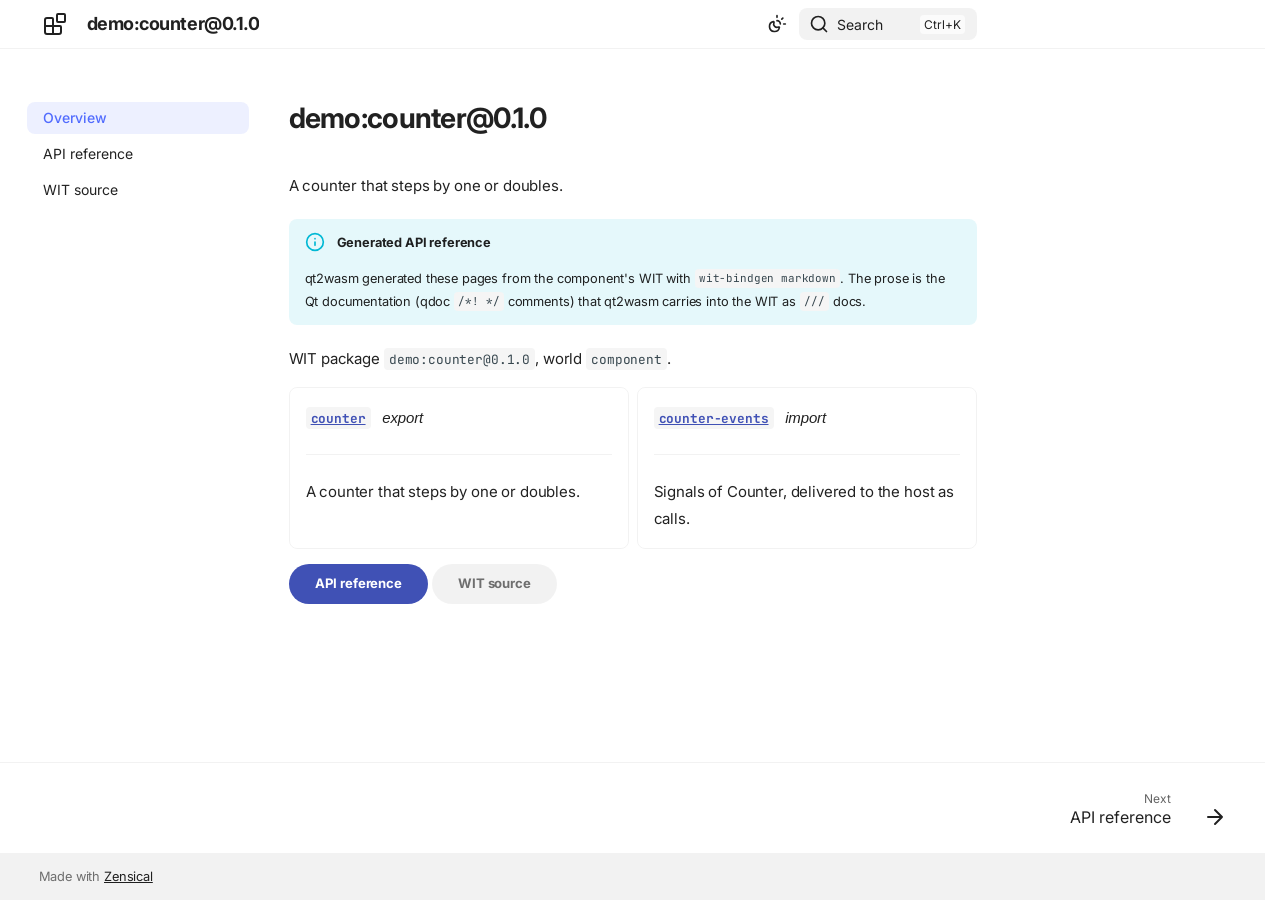
==== commit b51fde27: "docs sites: themed overview, WIT source page, light/dark (0.7.2) The generated mkdocs.yml now sets t" ====
--- a/qt2wasm/examples/counter/counter-docs/site/index.html
+++ b/qt2wasm/examples/counter/counter-docs/site/index.html
@@ -6,6 +6,8 @@
       <meta charset="utf-8">
       <meta name="viewport" content="width=device-width,initial-scale=1">
       
+        <meta name="description" content="API reference for demo:counter@0.1.0, generated by qt2wasm">
+      
       
       
       
@@ -30,6 +32,11 @@
         
       
       <link rel="stylesheet" href="./assets/stylesheets/modern/main.4ab2de0c.min.css">
+      
+        
+          
+        
+        <link rel="stylesheet" href="./assets/stylesheets/modern/palette.b60ce83d.min.css">
       
       
 
@@ -48,6 +55,8 @@
       
     
     
+      <link rel="stylesheet" href="./stylesheets/qt2wasm.css">
+    
     <script>__md_scope=new URL(".",location),__md_scope.pathname.endsWith("/")||(__md_scope=new URL(__md_scope.pathname+"/",location)),__md_hash=e=>[...e].reduce(((e,t)=>(e<<5)-e+t.charCodeAt(0)),0),__md_get=(e,t=localStorage,_=__md_scope)=>JSON.parse(t.getItem(_.pathname+"."+e)),__md_set=(e,t,_=localStorage,a=__md_scope)=>{try{_.setItem(a.pathname+"."+e,JSON.stringify(t))}catch(e){}},document.documentElement.setAttribute("data-platform",navigator.platform)</script>
     
       
@@ -57,7 +66,14 @@
   </head>
   
   
-    <body dir="ltr">
+    
+    
+      
+    
+    
+    
+    
+    <body dir="ltr" data-md-color-scheme="default" data-md-color-primary="indigo" data-md-color-accent="indigo">
   
     
     <input class="md-toggle" data-md-toggle="drawer" type="checkbox" id="__drawer" autocomplete="off">
@@ -82,7 +98,7 @@
     <a href="index.html" title="demo:counter@0.1.0" class="md-header__button md-logo" aria-label="demo:counter@0.1.0" data-md-component="logo">
       
   
-  <svg xmlns="http://www.w3.org/2000/svg" fill="none" stroke="currentColor" stroke-linecap="round" stroke-linejoin="round" stroke-width="2" class="lucide lucide-book-open" viewBox="0 0 24 24"><path d="M12 5v16M20.001 19A2 2 0 0 0 22 17V5a2 2 0 0 0-1.999-2L16 3.002A5 5 0 0 0 12 5a5 5 0 0 0-4-2H4a2 2 0 0 0-2 2v12a2 2 0 0 0 1.999 2H8a5 5 0 0 1 4 2 5 5 0 0 1 4-2z"/></svg>
+  <svg xmlns="http://www.w3.org/2000/svg" fill="none" stroke="currentColor" stroke-linecap="round" stroke-linejoin="round" stroke-width="2" class="lucide lucide-blocks" viewBox="0 0 24 24"><path d="M10 22V7a1 1 0 0 0-1-1H4a2 2 0 0 0-2 2v12a2 2 0 0 0 2 2h12a2 2 0 0 0 2-2v-5a1 1 0 0 0-1-1H2"/><rect width="8" height="8" x="14" y="2" rx="1"/></svg>
 
     </a>
     <label class="md-header__button md-icon" for="__drawer">
@@ -107,6 +123,42 @@
       </div>
     </div>
     
+      
+        <form class="md-header__option" data-md-component="palette">
+  
+    
+    
+    
+    <input class="md-option" data-md-color-media="(prefers-color-scheme)" data-md-color-scheme="default" data-md-color-primary="indigo" data-md-color-accent="indigo"  aria-label="Switch to light mode"  type="radio" name="__palette" id="__palette_0">
+    
+      <label class="md-header__button md-icon" title="Switch to light mode" for="__palette_1" hidden>
+        <svg xmlns="http://www.w3.org/2000/svg" fill="none" stroke="currentColor" stroke-linecap="round" stroke-linejoin="round" stroke-width="2" class="lucide lucide-sun-moon" viewBox="0 0 24 24"><path d="M12 2v2M14.837 16.385a6 6 0 1 1-7.223-7.222c.624-.147.97.66.715 1.248a4 4 0 0 0 5.26 5.259c.589-.255 1.396.09 1.248.715M16 12a4 4 0 0 0-4-4M19 5l-1.256 1.256M20 12h2"/></svg>
+      </label>
+    
+  
+    
+    
+    
+    <input class="md-option" data-md-color-media="(prefers-color-scheme: light)" data-md-color-scheme="default" data-md-color-primary="indigo" data-md-color-accent="indigo"  aria-label="Switch to dark mode"  type="radio" name="__palette" id="__palette_1">
+    
+      <label class="md-header__button md-icon" title="Switch to dark mode" for="__palette_2" hidden>
+        <svg xmlns="http://www.w3.org/2000/svg" fill="none" stroke="currentColor" stroke-linecap="round" stroke-linejoin="round" stroke-width="2" class="lucide lucide-sun" viewBox="0 0 24 24"><circle cx="12" cy="12" r="4"/><path d="M12 2v2M12 20v2M4.93 4.93l1.41 1.41M17.66 17.66l1.41 1.41M2 12h2M20 12h2M6.34 17.66l-1.41 1.41M19.07 4.93l-1.41 1.41"/></svg>
+      </label>
+    
+  
+    
+    
+    
+    <input class="md-option" data-md-color-media="(prefers-color-scheme: dark)" data-md-color-scheme="slate" data-md-color-primary="indigo" data-md-color-accent="indigo"  aria-label="Switch to system preference"  type="radio" name="__palette" id="__palette_2">
+    
+      <label class="md-header__button md-icon" title="Switch to system preference" for="__palette_0" hidden>
+        <svg xmlns="http://www.w3.org/2000/svg" fill="none" stroke="currentColor" stroke-linecap="round" stroke-linejoin="round" stroke-width="2" class="lucide lucide-moon" viewBox="0 0 24 24"><path d="M20.985 12.486a9 9 0 1 1-9.473-9.472c.405-.022.617.46.402.803a6 6 0 0 0 8.268 8.268c.344-.215.825-.004.803.401"/></svg>
+      </label>
+    
+  
+</form>
+      
+    
     
       <script>var palette=__md_get("__palette");if(palette&&palette.color){if("(prefers-color-scheme)"===palette.color.media){var media=matchMedia("(prefers-color-scheme: light)"),input=document.querySelector(media.matches?"[data-md-color-media='(prefers-color-scheme: light)']":"[data-md-color-media='(prefers-color-scheme: dark)']");palette.color.media=input.getAttribute("data-md-color-media"),palette.color.scheme=input.getAttribute("data-md-color-scheme"),palette.color.primary=input.getAttribute("data-md-color-primary"),palette.color.accent=input.getAttribute("data-md-color-accent")}for(var[key,value]of Object.entries(palette.color))document.body.setAttribute("data-md-color-"+key,value)}</script>
     
@@ -157,7 +209,7 @@
     <a href="index.html" title="demo:counter@0.1.0" class="md-nav__button md-logo" aria-label="demo:counter@0.1.0" data-md-component="logo">
       
   
-  <svg xmlns="http://www.w3.org/2000/svg" fill="none" stroke="currentColor" stroke-linecap="round" stroke-linejoin="round" stroke-width="2" class="lucide lucide-book-open" viewBox="0 0 24 24"><path d="M12 5v16M20.001 19A2 2 0 0 0 22 17V5a2 2 0 0 0-1.999-2L16 3.002A5 5 0 0 0 12 5a5 5 0 0 0-4-2H4a2 2 0 0 0-2 2v12a2 2 0 0 0 1.999 2H8a5 5 0 0 1 4 2 5 5 0 0 1 4-2z"/></svg>
+  <svg xmlns="http://www.w3.org/2000/svg" fill="none" stroke="currentColor" stroke-linecap="round" stroke-linejoin="round" stroke-width="2" class="lucide lucide-blocks" viewBox="0 0 24 24"><path d="M10 22V7a1 1 0 0 0-1-1H4a2 2 0 0 0-2 2v12a2 2 0 0 0 2 2h12a2 2 0 0 0 2-2v-5a1 1 0 0 0-1-1H2"/><rect width="8" height="8" x="14" y="2" rx="1"/></svg>
 
     </a>
     demo:counter@0.1.0
@@ -215,7 +267,33 @@
   <span class="md-ellipsis">
     
   
-  demo:counter@0.1.0
+  API reference
+
+    
+  </span>
+  
+  
+
+      </a>
+    </li>
+  
+
+    
+      
+      
+  
+  
+  
+  
+    <li class="md-nav__item">
+      <a href="./counter-wit.html" class="md-nav__link">
+        
+  
+  
+  <span class="md-ellipsis">
+    
+  
+  WIT source
 
     
   </span>
@@ -272,12 +350,29 @@
 
 
 <h1 id="democounter010">demo:counter@0.1.0<a class="headerlink" href="#democounter010" title="Permanent link">&para;</a></h1>
-<p>API reference for the WASI component(s) below, generated by qt2wasm
-from the WIT (<code>wit-bindgen markdown</code>). The prose is the Qt doc
-comments, carried into the WIT as <code>///</code> docs.</p>
+<p>A counter that steps by one or doubles.</p>
+<div class="admonition info">
+<p class="admonition-title">Generated API reference</p>
+<p>qt2wasm generated these pages from the component's WIT with
+<code>wit-bindgen markdown</code>. The prose is the Qt documentation (qdoc
+<code>/*! */</code> comments) that qt2wasm carries into the WIT as <code>///</code> docs.</p>
+</div>
+<p>WIT package <code>demo:counter@0.1.0</code>, world <code>component</code>.</p>
+<div class="grid cards">
 <ul>
-<li><a href="counter.html">demo:counter@0.1.0</a>: WIT package <code>demo:counter@0.1.0</code></li>
+<li>
+<p><strong><a href="counter.html#demo_counter_counter_0_1_0"><code>counter</code></a></strong> &nbsp; <em>export</em></p>
+<hr />
+<p>A counter that steps by one or doubles.</p>
+</li>
+<li>
+<p><strong><a href="counter.html#demo_counter_counter_events_0_1_0"><code>counter-events</code></a></strong> &nbsp; <em>import</em></p>
+<hr />
+<p>Signals of Counter, delivered to the host as calls.</p>
+</li>
 </ul>
+</div>
+<p><a class="md-button md-button--primary" href="counter.html">API reference</a> <a class="md-button" href="counter-wit.html">WIT source</a></p>
 
 
 
@@ -300,9 +395,39 @@
 <script>var target=document.getElementById(location.hash.slice(1));target&&target.name&&(target.checked=target.name.startsWith("__tabbed_"))</script>
         </div>
         
+          <button type="button" class="md-top md-icon" data-md-component="top" hidden>
+  
+  <svg xmlns="http://www.w3.org/2000/svg" fill="none" stroke="currentColor" stroke-linecap="round" stroke-linejoin="round" stroke-width="2" class="lucide lucide-circle-arrow-up" viewBox="0 0 24 24"><circle cx="12" cy="12" r="10"/><path d="m16 12-4-4-4 4M12 16V8"/></svg>
+  Back to top
+</button>
+        
       </main>
       
         <footer class="md-footer">
+  
+    
+      
+      <nav class="md-footer__inner md-grid" aria-label="Footer" >
+        
+        
+          
+          <a href="./counter.html" class="md-footer__link md-footer__link--next" aria-label="Next: API reference">
+            <div class="md-footer__title">
+              <span class="md-footer__direction">
+                Next
+              </span>
+              <div class="md-ellipsis">
+                API reference
+              </div>
+            </div>
+            <div class="md-footer__button md-icon">
+              
+              <svg xmlns="http://www.w3.org/2000/svg" fill="none" stroke="currentColor" stroke-linecap="round" stroke-linejoin="round" stroke-width="2" class="lucide lucide-arrow-right" viewBox="0 0 24 24"><path d="M5 12h14M12 5l7 7-7 7"/></svg>
+            </div>
+          </a>
+        
+      </nav>
+    
   
   <div class="md-footer-meta md-typeset">
     <div class="md-footer-meta__inner md-grid">
@@ -333,7 +458,7 @@
       
         
         
-      <script id="__config" type="application/json">{"annotate":null,"base":".","features":[],"redirect":null,"search":"./assets/javascripts/workers/search.719e0d91.min.js","tags":null,"translations":{"clipboard.copied":"Copied to clipboard","clipboard.copy":"Copy to clipboard","clipboard.error":"Could not copy to clipboard","search.result.more.one":"1 more on this page","search.result.more.other":"# more on this page","search.result.none":"No matching documents","search.result.one":"1 matching document","search.result.other":"# matching documents","search.result.placeholder":"Type to start searching","search.result.term.missing":"Missing","select.version":"Select version"},"version":null}</script>
+      <script id="__config" type="application/json">{"annotate":null,"base":".","features":["navigation.sections","navigation.top","navigation.footer","navigation.tracking","toc.follow","search.highlight","search.suggest","content.code.copy"],"redirect":null,"search":"./assets/javascripts/workers/search.719e0d91.min.js","tags":null,"translations":{"clipboard.copied":"Copied to clipboard","clipboard.copy":"Copy to clipboard","clipboard.error":"Could not copy to clipboard","search.result.more.one":"1 more on this page","search.result.more.other":"# more on this page","search.result.none":"No matching documents","search.result.one":"1 matching document","search.result.other":"# matching documents","search.result.placeholder":"Type to start searching","search.result.term.missing":"Missing","select.version":"Select version"},"version":null}</script>
     
     
       <script src="./assets/javascripts/bundle.d31f0ffa.min.js"></script>
--- a/qt2wasm/examples/counter/counter-docs/site/assets/stylesheets/modern/palette.b60ce83d.min.css
+++ b/qt2wasm/examples/counter/counter-docs/site/assets/stylesheets/modern/palette.b60ce83d.min.css
@@ -0,0 +1,4 @@
+@media screen{[data-md-color-scheme=slate]{color-scheme:dark;--md-default-fg-color:hsla(var(--md-hue), 15%, 90%, 0.82);--md-default-fg-color--light:hsla(var(--md-hue), 15%, 90%, 0.56);--md-default-fg-color--lighter:hsla(var(--md-hue), 15%, 90%, 0.32);--md-default-fg-color--lightest:hsla(var(--md-hue), 15%, 90%, 0.12);--md-default-bg-color:hsla(var(--md-hue), 15%, 5%, 1);--md-default-bg-color--light:hsla(var(--md-hue), 15%, 5%, 0.54);--md-default-bg-color--lighter:hsla(var(--md-hue), 15%, 5%, 0.26);--md-default-bg-color--lightest:hsla(var(--md-hue), 15%, 5%, 0.07);--md-code-fg-color:hsla(var(--md-hue), 20%, 80%, 1);--md-code-bg-color:hsla(var(--md-hue), 20%, 10%, 1);--md-code-bg-color--light:hsla(var(--md-hue), 20%, 10%, 0.9);--md-code-bg-color--lighter:hsla(var(--md-hue), 20%, 10%, 0.54);--md-code-hl-color:#2977ff;--md-code-hl-color--light:#2977ff1a;--md-code-hl-number-color:#e6695b;--md-code-hl-special-color:#f06090;--md-code-hl-function-color:#c973d9;--md-code-hl-constant-color:#9383e2;--md-code-hl-keyword-color:#6791e0;--md-code-hl-string-color:#2fb170;--md-code-hl-name-color:var(--md-code-fg-color);--md-code-hl-operator-color:var(--md-default-fg-color--light);--md-code-hl-punctuation-color:var(--md-default-fg-color--light);--md-code-hl-comment-color:var(--md-default-fg-color--light);--md-code-hl-generic-color:var(--md-default-fg-color--light);--md-code-hl-variable-color:var(--md-default-fg-color--light);--md-typeset-color:var(--md-default-fg-color);--md-typeset-a-color:var(--md-primary-fg-color);--md-typeset-kbd-color:hsla(var(--md-hue), 15%, 90%, 0.12);--md-typeset-kbd-accent-color:hsla(var(--md-hue), 15%, 90%, 0.2);--md-typeset-kbd-border-color:hsla(var(--md-hue), 15%, 14%, 1);--md-typeset-mark-color:#4287ff4d;--md-typeset-table-color:hsla(var(--md-hue), 15%, 95%, 0.12);--md-typeset-table-color--light:hsla(var(--md-hue), 15%, 95%, 0.035);--md-admonition-fg-color:var(--md-default-fg-color);--md-admonition-bg-color:var(--md-default-bg-color);--md-footer-bg-color:hsla(var(--md-hue), 15%, 10%, 0.87);--md-footer-bg-color--dark:hsla(var(--md-hue), 15%, 8%, 1);--md-shadow-z1:0 0.2rem 0.5rem #0000000d,
+      0 0 0.05rem #ffffff1a;--md-shadow-z2:0 0.2rem 0.5rem #00000040,
+      0 0 0.05rem #ffffff59;--md-shadow-z3:0 0.5rem 2rem #0006,
+      0 0 0.05rem #00000059;--color-foreground:255 255 255;--color-background:22 23 26;--color-background-subtle:33 34 38;--color-backdrop:11 12 15}[data-md-color-scheme=slate] .md-header__title,[data-md-color-scheme=slate] h1,[data-md-color-scheme=slate] h2,[data-md-color-scheme=slate] h3,[data-md-color-scheme=slate] h4,[data-md-color-scheme=slate] h5,[data-md-color-scheme=slate] h6{color:hsla(var(--md-hue),0%,100%,1)}[data-md-color-scheme=slate] img[src$="#gh-light-mode-only"],[data-md-color-scheme=slate] img[src$="#only-light"]{display:none}[data-md-color-scheme=slate][data-md-color-primary=pink]{--md-typeset-a-color:#ed5487}[data-md-color-scheme=slate][data-md-color-primary=purple]{--md-typeset-a-color:#c46fd3}[data-md-color-scheme=slate][data-md-color-primary=deep-purple]{--md-typeset-a-color:#a47bea}[data-md-color-scheme=slate][data-md-color-primary=indigo]{--md-typeset-a-color:#5488e8}[data-md-color-scheme=slate][data-md-color-primary=teal]{--md-typeset-a-color:#00ccb8}[data-md-color-scheme=slate][data-md-color-primary=green]{--md-typeset-a-color:#71c174}[data-md-color-scheme=slate][data-md-color-primary=deep-orange]{--md-typeset-a-color:#ff764d}[data-md-color-scheme=slate][data-md-color-primary=brown]{--md-typeset-a-color:#c1775c}[data-md-color-scheme=slate][data-md-color-primary=black],[data-md-color-scheme=slate][data-md-color-primary=blue-grey],[data-md-color-scheme=slate][data-md-color-primary=grey],[data-md-color-scheme=slate][data-md-color-primary=white]{--md-typeset-a-color:#5e8bde}[data-md-color-switching] *,[data-md-color-switching] :after,[data-md-color-switching] :before{transition-duration:0s!important}}[data-md-color-accent=red]{--md-accent-fg-color:#ff1a47;--md-accent-fg-color--transparent:#ff1a471a}[data-md-color-accent=blue],[data-md-color-accent=cyan],[data-md-color-accent=deep-purple],[data-md-color-accent=green],[data-md-color-accent=indigo],[data-md-color-accent=light-blue],[data-md-color-accent=light-green],[data-md-color-accent=pink],[data-md-color-accent=purple],[data-md-color-accent=red],[data-md-color-accent=teal]{--md-accent-bg-color:#fff;--md-accent-bg-color--light:#ffffffb3}[data-md-color-accent=pink]{--md-accent-fg-color:#f50056;--md-accent-fg-color--transparent:#f500561a}[data-md-color-accent=purple]{--md-accent-fg-color:#df41fb;--md-accent-fg-color--transparent:#df41fb1a}[data-md-color-accent=deep-purple]{--md-accent-fg-color:#7c4dff;--md-accent-fg-color--transparent:#7c4dff1a}[data-md-color-accent=indigo]{--md-accent-fg-color:#526cfe;--md-accent-fg-color--transparent:#526cfe1a}[data-md-color-accent=blue]{--md-accent-fg-color:#4287ff;--md-accent-fg-color--transparent:#4287ff1a}[data-md-color-accent=light-blue]{--md-accent-fg-color:#0091eb;--md-accent-fg-color--transparent:#0091eb1a}[data-md-color-accent=cyan]{--md-accent-fg-color:#00bad6;--md-accent-fg-color--transparent:#00bad61a}[data-md-color-accent=teal]{--md-accent-fg-color:#00bda4;--md-accent-fg-color--transparent:#00bda41a}[data-md-color-accent=green]{--md-accent-fg-color:#00c753;--md-accent-fg-color--transparent:#00c7531a}[data-md-color-accent=light-green]{--md-accent-fg-color:#63de17;--md-accent-fg-color--transparent:#63de171a}[data-md-color-accent=lime]{--md-accent-fg-color:#b0eb00;--md-accent-fg-color--transparent:#b0eb001a}[data-md-color-accent=amber],[data-md-color-accent=lime],[data-md-color-accent=orange],[data-md-color-accent=yellow]{--md-accent-bg-color:#000000de;--md-accent-bg-color--light:#0000008a}[data-md-color-accent=yellow]{--md-accent-fg-color:hsl(50,100%,50%);--md-accent-fg-color--transparent:hsla(50,100%,50%,.1)}[data-md-color-accent=amber]{--md-accent-fg-color:#fa0;--md-accent-fg-color--transparent:#ffaa001a}[data-md-color-accent=orange]{--md-accent-fg-color:hsl(34,100%,50%);--md-accent-fg-color--transparent:hsla(34,100%,50%,.1)}[data-md-color-accent=deep-orange]{--md-accent-fg-color:#ff6e42;--md-accent-fg-color--transparent:#ff6e421a;--md-accent-bg-color:#fff;--md-accent-bg-color--light:#ffffffb3}[data-md-color-primary=red]{--md-primary-fg-color:#ef5552;--md-primary-fg-color--light:#e57171;--md-primary-fg-color--dark:#e53734}[data-md-color-primary=blue],[data-md-color-primary=cyan],[data-md-color-primary=deep-purple],[data-md-color-primary=green],[data-md-color-primary=indigo],[data-md-color-primary=light-blue],[data-md-color-primary=light-green],[data-md-color-primary=pink],[data-md-color-primary=purple],[data-md-color-primary=red],[data-md-color-primary=teal]{--md-primary-bg-color:#fff;--md-primary-bg-color--light:#ffffffb3}[data-md-color-primary=pink]{--md-primary-fg-color:#e92063;--md-primary-fg-color--light:#ec417a;--md-primary-fg-color--dark:#c3185d}[data-md-color-primary=purple]{--md-primary-fg-color:#ab47bd;--md-primary-fg-color--light:#bb69c9;--md-primary-fg-color--dark:#8c24a8}[data-md-color-primary=deep-purple]{--md-primary-fg-color:#7e56c2;--md-primary-fg-color--light:#9574cd;--md-primary-fg-color--dark:#673ab6}[data-md-color-primary=indigo]{--md-primary-fg-color:#4051b5;--md-primary-fg-color--light:#5d6cc0;--md-primary-fg-color--dark:#303fa1}[data-md-color-primary=blue]{--md-primary-fg-color:#2094f3;--md-primary-fg-color--light:hsl(207,90%,61%);--md-primary-fg-color--dark:#1975d2}[data-md-color-primary=light-blue]{--md-primary-fg-color:#02a6f2;--md-primary-fg-color--light:#28b5f6;--md-primary-fg-color--dark:#0287cf}[data-md-color-primary=cyan]{--md-primary-fg-color:#00bdd6;--md-primary-fg-color--light:#25c5da;--md-primary-fg-color--dark:#0097a8}[data-md-color-primary=teal]{--md-primary-fg-color:#009485;--md-primary-fg-color--light:#26a699;--md-primary-fg-color--dark:#007a6c}[data-md-color-primary=green]{--md-primary-fg-color:#4cae4f;--md-primary-fg-color--light:#68bb6c;--md-primary-fg-color--dark:#398e3d}[data-md-color-primary=light-green]{--md-primary-fg-color:#8bc34b;--md-primary-fg-color--light:#9ccc66;--md-primary-fg-color--dark:#689f38}[data-md-color-primary=lime]{--md-primary-fg-color:#cbdc38;--md-primary-fg-color--light:#d3e156;--md-primary-fg-color--dark:#b0b52c}[data-md-color-primary=amber],[data-md-color-primary=lime],[data-md-color-primary=orange],[data-md-color-primary=yellow]{--md-primary-bg-color:#000000de;--md-primary-bg-color--light:#0000008a}[data-md-color-primary=yellow]{--md-primary-fg-color:#ffec3d;--md-primary-fg-color--light:#ffee57;--md-primary-fg-color--dark:#fbc02d}[data-md-color-primary=amber]{--md-primary-fg-color:#ffc105;--md-primary-fg-color--light:#ffc929;--md-primary-fg-color--dark:hsl(38,100%,50%)}[data-md-color-primary=orange]{--md-primary-fg-color:#ffa724;--md-primary-fg-color--light:#ffa724;--md-primary-fg-color--dark:#fa8900}[data-md-color-primary=deep-orange]{--md-primary-fg-color:#ff6e42;--md-primary-fg-color--light:#ff8a66;--md-primary-fg-color--dark:#f4511f}[data-md-color-primary=blue-grey],[data-md-color-primary=brown],[data-md-color-primary=deep-orange],[data-md-color-primary=grey]{--md-primary-bg-color:#fff;--md-primary-bg-color--light:#ffffffb3}[data-md-color-primary=brown]{--md-primary-fg-color:#795649;--md-primary-fg-color--light:#8d6e62;--md-primary-fg-color--dark:#5d4037}[data-md-color-primary=grey]{--md-primary-fg-color:#757575;--md-primary-fg-color--light:#9e9e9e;--md-primary-fg-color--dark:#616161;--md-typeset-a-color:#4051b5}[data-md-color-primary=blue-grey]{--md-primary-fg-color:#546d78;--md-primary-fg-color--light:#607c8a;--md-primary-fg-color--dark:#455a63;--md-typeset-a-color:#4051b5}[data-md-color-primary=light-green]:not([data-md-color-scheme=slate]){--md-typeset-a-color:#72ad2e}[data-md-color-primary=lime]:not([data-md-color-scheme=slate]){--md-typeset-a-color:#8b990a}[data-md-color-primary=yellow]:not([data-md-color-scheme=slate]){--md-typeset-a-color:#b8a500}[data-md-color-primary=amber]:not([data-md-color-scheme=slate]){--md-typeset-a-color:#d19d00}[data-md-color-primary=orange]:not([data-md-color-scheme=slate]){--md-typeset-a-color:#e68a00}
--- a/qt2wasm/examples/counter/counter-docs/site/stylesheets/qt2wasm.css
+++ b/qt2wasm/examples/counter/counter-docs/site/stylesheets/qt2wasm.css
@@ -0,0 +1,8 @@
+/* qt2wasm: tidy wit-bindgen markdown in the Material/Zensical theme. */
+.md-typeset h4 code { font-size: 0.95em; padding: 0.15em 0.45em; }
+.md-typeset h4 { margin-top: 2.2em; padding-top: 0.6em;
+  border-top: 1px solid var(--md-default-fg-color--lightest); }
+.md-typeset h5 { margin-top: 1em; text-transform: uppercase;
+  letter-spacing: 0.04em; color: var(--md-default-fg-color--light); }
+.md-typeset h2 { margin-top: 2.5em; }
+.md-typeset .grid.cards > ul > li { display: flex; flex-direction: column; }
